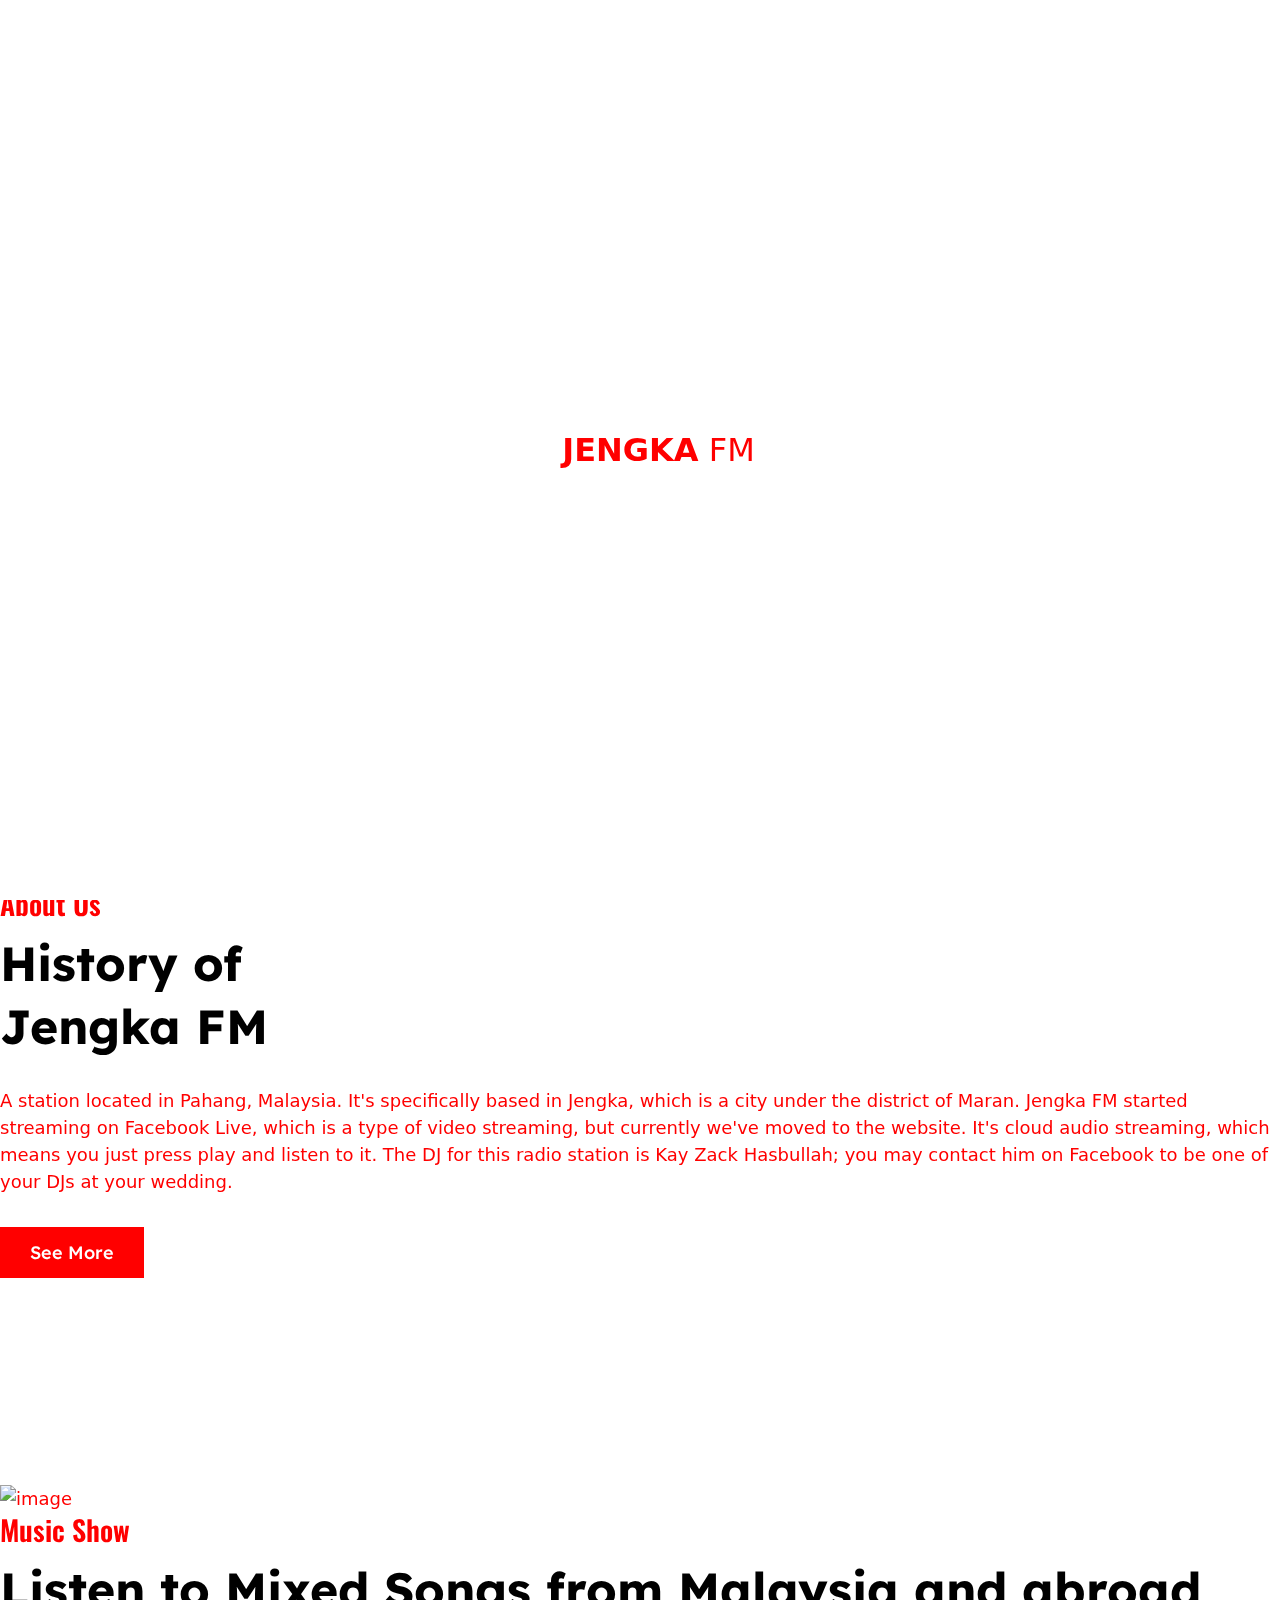
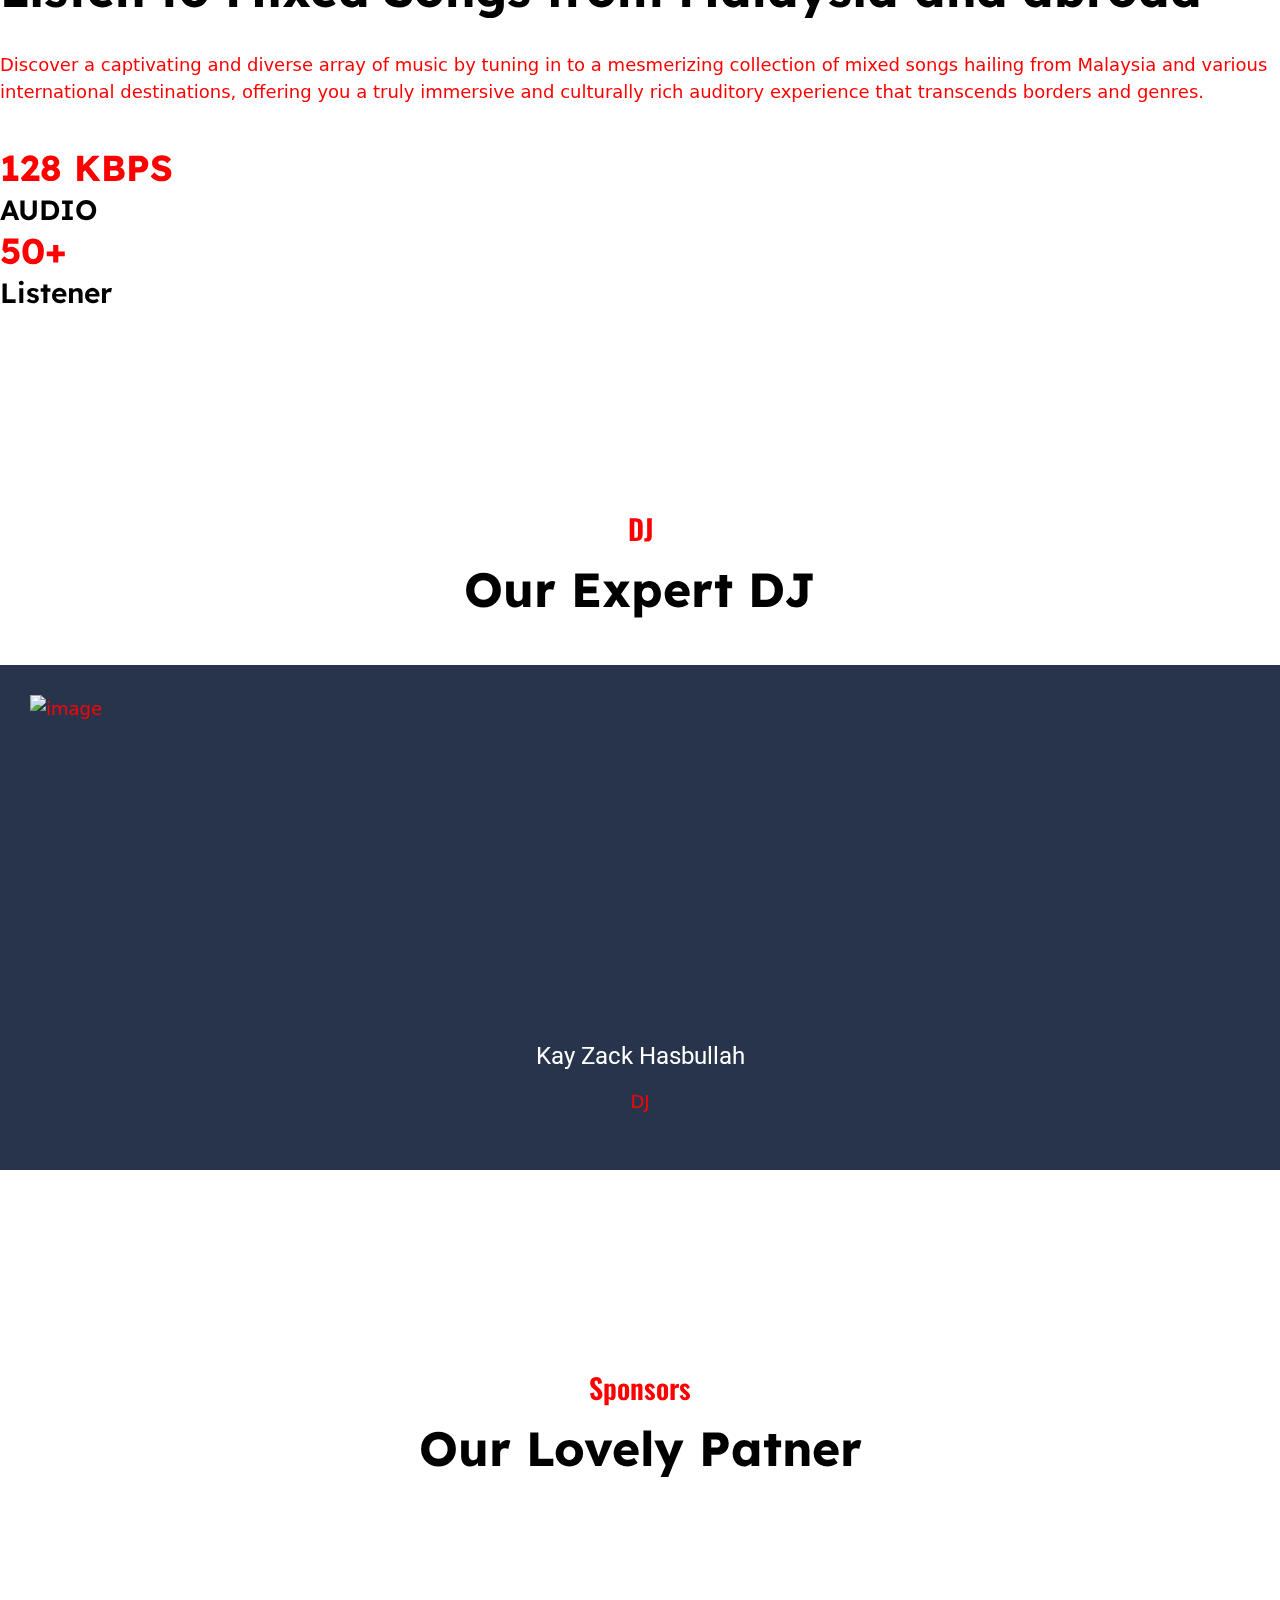
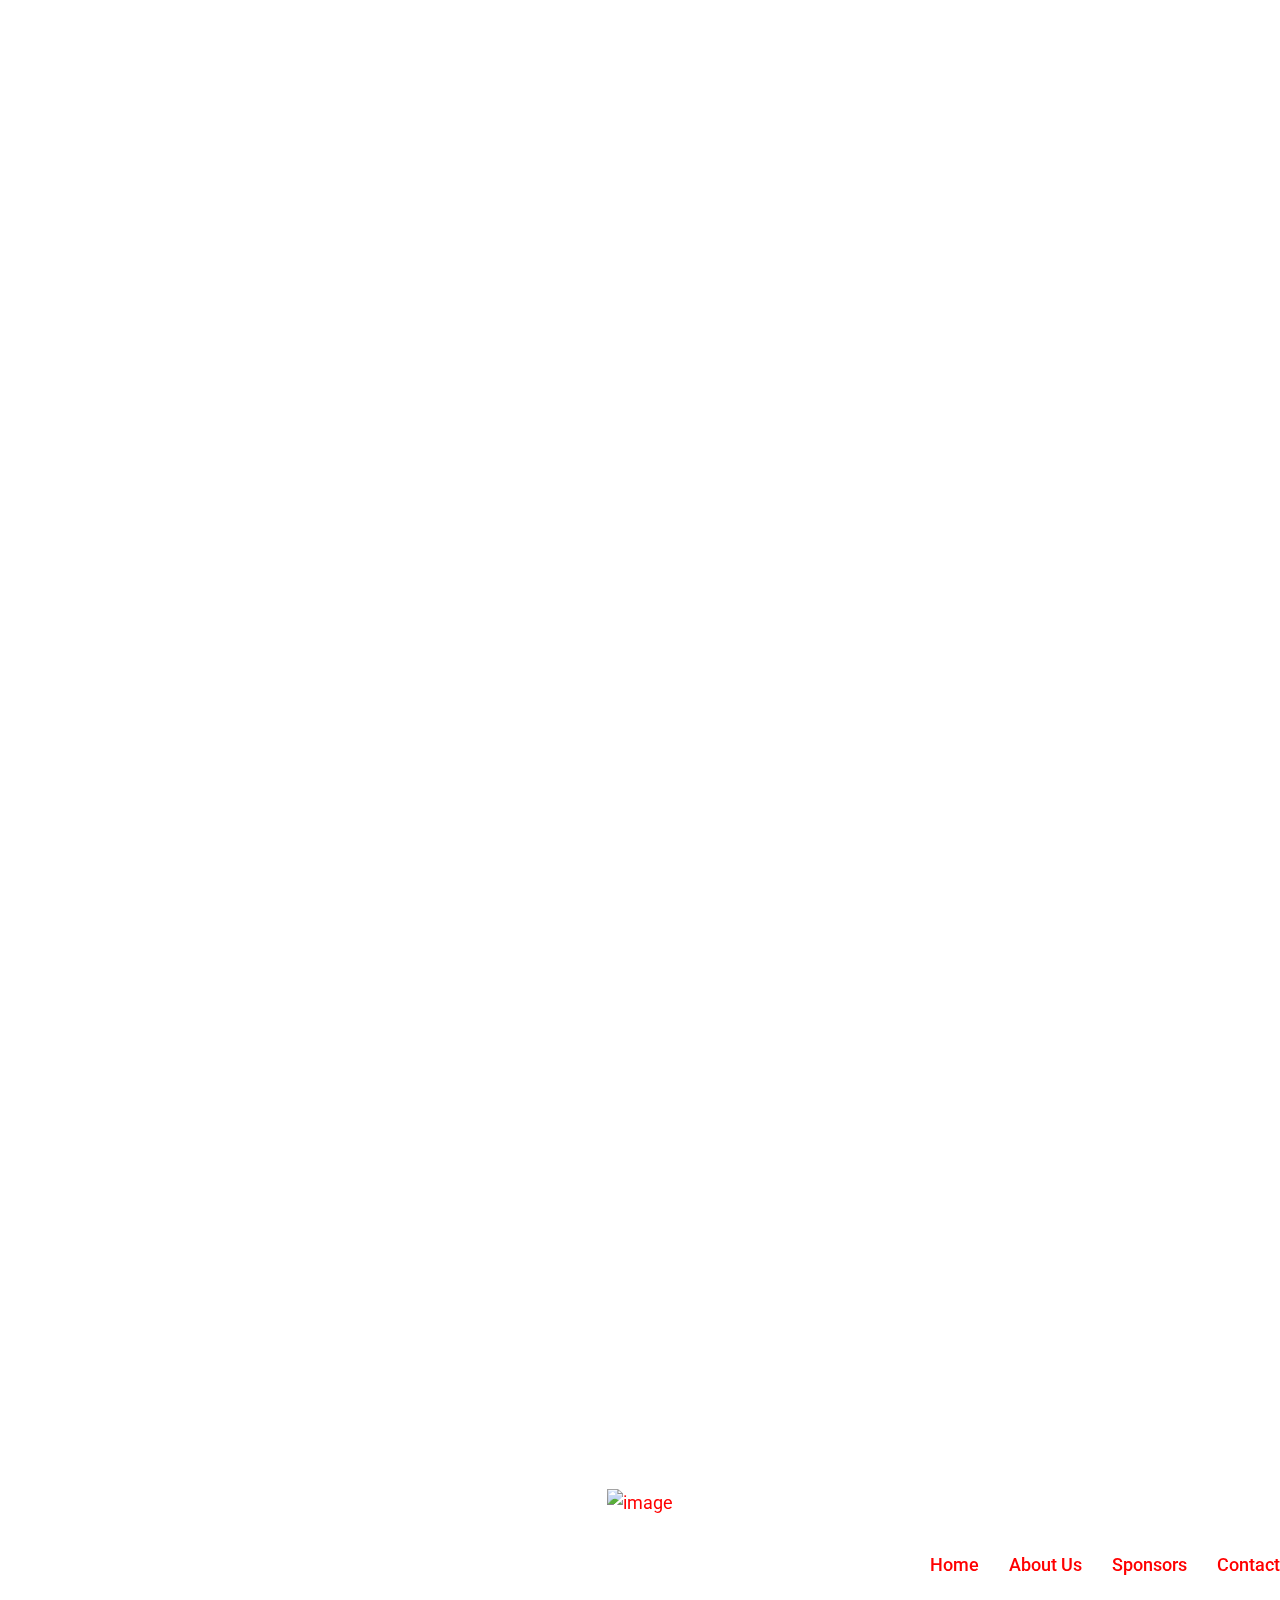
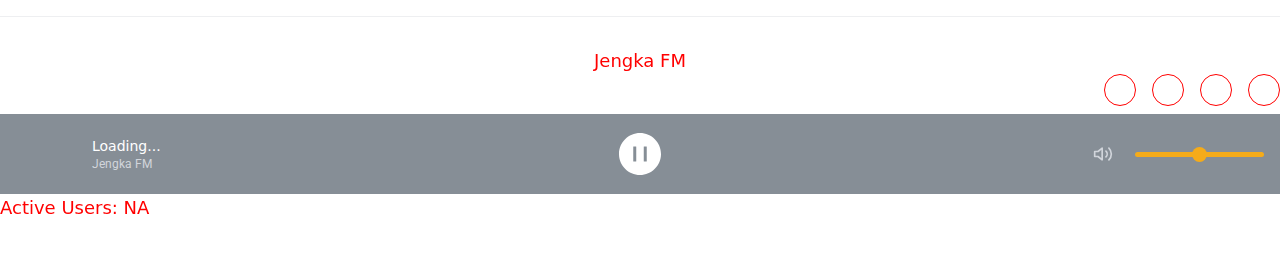
==== index.html @ 320d1508 "adeeb" ====
<!DOCTYPE html>
<html lang="en">
  <head>
    <meta charset="UTF-8" />
    <meta name="viewport" content="width=device-width, initial-scale=1.0" />
    <title>Jengka FM</title>
    <link
      rel="icon"
      type="image/png"
      href="assets/images/favicon.png"
      sizes="16x16"
    />
    <!-- bootstrap 5  -->
    <link rel="stylesheet" href="assets/css/lib/bootstrap.min.css" />
    <link rel="stylesheet" href="assets/css/remixicon.css" />
    <!-- fontawesome 5  -->
    <link rel="stylesheet" href="assets/css/all.min.css" />
    <!-- lightcase css -->
    <link rel="stylesheet" href="assets/css/lightcase.css" />
    <!-- slick slider css -->
    <link rel="stylesheet" href="assets/css/lib/slick.css" />
    <!-- main css -->
    <link rel="stylesheet" href="assets/css/style.css" />
    <link rel="stylesheet" href="assets/css/f9118d15e4750756.css" />
    <link rel="stylesheet" href="assets/css/9a951558d313d730.css" />
    <!-- font awesome -->
    <script src="https://kit.fontawesome.com/b67d1ef3a1.js" crossorigin="anonymous"></script>
    <!-- chat -->
    <!-- chat customer -->
    <script type="text/javascript">window.$crisp=[];window.CRISP_WEBSITE_ID="298aed54-3302-4b18-824b-0dc2288ac2ff";(function(){d=document;s=d.createElement("script");s.src="https://client.crisp.chat/l.js";s.async=1;d.getElementsByTagName("head")[0].appendChild(s);})();</script>
  </head>
  <body>
    <div class="preloader">
      <div class="preloader-container">
        <div class="preloader-icon">
          <i class="ri-headphone-line"></i>
          <i class="ri-radio-line"></i>
        </div>
        <p><span>JENGKA</span> FM</p>
      </div>
    </div>
    <div class="scroll-top">
      <a href="#"><i class="ri-arrow-up-line"></i></a>
    </div>
    <!-- navbar start -->
    <nav class="navbar main-navbar navbar-expand-xl">
      <div class="container">
        <a class="navbar-brand" href="index.html">
          <img src="assets/images/logo.png" alt="site logo" />
        </a>
        <button
          class="navbar-toggler"
          type="button"
          data-bs-toggle="collapse"
          data-bs-target="#navbarSupportedContent"
          aria-controls="navbarSupportedContent"
          aria-expanded="false"
          aria-label="Toggle navigation"
        >
          <span class="navbar-toggler-icon"></span>
        </button>
        <div class="collapse navbar-collapse" id="navbarSupportedContent">
          <ul class="navbar-nav site-menu m-auto mb-2 mb-lg-0">
            <li class="menu-item menu-item-has-children">
              <a href="index2.html">Home</a>
              <button class="menu-item-button" type="button">+</button>
            </li>
            <li class="menu-item">
              <a href="about.html">About Us</a>
            </li>
            <li class="menu-item menu-item-has-children">
              <a href="#0">Pages</a>
              <ul class="sub-menu">
                <li class="menu-item">
                  <a href="show-details.html">Show Details</a>
                </li>
                <li class="menu-item">
                  <a href="radio-jockey.html">Radio Jokey</a>
                </li>
                <li class="menu-item">
                  <a href="jockey-details.html">Radio Jokey Details</a>
                </li>
                <li class="menu-item">
                  <a href="faq.html">FAQ</a>
                </li>
                <li class="menu-item">
                  <a href="sponsor.html">Sponsor</a>
                </li>
              </ul>
              <button class="menu-item-button" type="button">+</button>
            </li>
            <li class="menu-item">
              <a href="contact.html">Contact</a>
            </li>
          </ul>

          <a href="sponsor.html" class="btn btn-main mt-xl-0 mt-3">Sponsor</a>
        </div>
      </div>
    </nav>
    <!-- navbar end -->

    <main class="site-body">
      <!-- banner section start -->
      <section
        class="banner-section style-two"
        style="background-image: url('assets/images/bg/banner-bg2.jpg')"
      >
        <div class="container">
          <div class="row align-items-center justify-content-end">
            <div class="col-lg-6 text-lg-end text-center">
              <h2 class="banner-title">Listen <span>Jengka FM</span></h2>
              <p class="banner-details">Your Melodies, Your Station.</p>
            </div>
          </div>
          <!-- row end -->
          <div class="row">
            <div class="col-lg-12">
              <div class="single-audio-player style-two">
                <div class="single-audio-thumb">
                  <img src="assets/images/shows/player/2.jpg" alt="image" />
                </div>
                <div class="single-audio-content">
                  <div class="single-audio-content-top">
                    <h4 class="title" id="streamTitle">Jengka FM Live</h4>
                    <script>
                      // Declare and initialize streamTitleElement after the HTML element is available
                      const streamTitleElement = document.getElementById('streamTitle');
                
                      // Create an EventSource to listen for SSE messages from the API
                      const eventSource = new EventSource('https://api.zeno.fm/mounts/metadata/subscribe/aazzdcbs2hduv');
                
                      // Define a callback function to handle SSE messages
                      eventSource.onmessage = function(event) {
                          try {
                              const eventData = JSON.parse(event.data);
                
                              if (event.type === 'message' && eventData.streamTitle) {
                                  const streamTitle = eventData.streamTitle;
                                  streamTitleElement.textContent = streamTitle;
                              }
                          } catch (error) {
                              console.error('Error parsing JSON:', error);
                          }
                      };
                      </script>
                    <p class="audio-time">
                      DJ KAY ZACK HASBULLAH
                      <span class="live-status">Live</span>
                    </p>
                  </div>
                  <div class="maudio">
                    <audio
                      src="https://stream.zeno.fm/aazzdcbs2hduv"
                      initaudio="false"
                    ></audio>
                    <div class="audio-control">
                      <a href="javascript:;" class="play"></a>
                      <div class="time-keep">
                        <span class="current-time">00:00</span> /
                        <span class="duration">01:42</span>
                      </div>
                      <a class="mute"></a>
                      <div class="volume-bar">
                        <div class="volume-pass"></div>
                      </div>
                    </div>
                  </div>
                </div>
              </div>
            </div>
          </div>
        </div>
      </section>
      <!-- banner section end -->

      <!-- about section start -->
      <section class="pt-120 pb-120 section-bg overflow-hidden">
        <div class="container">
          <div class="row gy-5 align-items-center justify-content-between">
            <div class="col-lg-6">
              <div class="about-thumb-wrapper-two">
                <img src="assets/images/about/left-img2.jpg" alt="image" />
                <img
                  src="assets/images/about/about-circle2.png"
                  alt="image"
                  class="about-thumb-circle"
                />
              </div>
            </div>
            <div class="col-xl-5 col-lg-6">
              <div class="about-content">
                <span class="top-title">About Us</span>
                <h2 class="section-title">History of <br> Jengka FM</h2>
                <p>
                  A station located in Pahang, Malaysia. It's specifically based in Jengka, which is a city under the district of Maran. Jengka FM started streaming on Facebook Live, which is a type of video streaming, but currently we've moved to the website. It's cloud audio streaming, which means you just press play and listen to it. The DJ for this radio station is Kay Zack Hasbullah; you may contact him on Facebook to be one of your DJs at your wedding.
                </p>
                <a href="about.html" class="btn btn-main">See More</a>
              </div>
            </div>
          </div>
        </div>
      </section>
      <!-- about section end -->

      <!-- podcast section start -->

      <!-- podcast section end -->

      <!-- music show section start -->

      <!-- music show section end -->

      <!-- upcoming section start -->

      <!-- upcoming section end -->

      <!-- previous show section start -->

      <!-- previous show section end -->

      <!-- music show section start -->
      <section class="pt-120 pb-120 section-bg">
        <div class="container">
          <div class="row gy-5 justify-content-between align-items-center">
            <div class="col-lg-5">
              <div class="music-single-thumb">
                <img src="assets/images/shows/music/4.jpg" alt="image" />
              </div>
            </div>
            <div class="col-lg-6">
              <div class="music-show-content">
                <span class="top-title">Music Show</span>
                <h2 class="section-title">
                  Listen to Mixed Songs from Malaysia and abroad
                </h2>
                <p>
                  Discover a captivating and diverse array of music by tuning in to a mesmerizing collection of mixed songs hailing from Malaysia and various international destinations, offering you a truly immersive and culturally rich auditory experience that transcends borders and genres.
                </p>
              </div>
              <div class="row gx-sm-5 counter-item-wrapper">
                <div class="col-auto">
                  <div class="counter-item style-two">
                    <h3 class="counter-amount">128 KBPS</h3>
                    <h4 class="countrer-title">AUDIO</h4>
                  </div>
                </div>
                <div class="col-auto">
                  <div class="counter-item style-two">
                    <h3 class="counter-amount" id="online-users-count">50+</h3>
                    <h4 class="countrer-title">Listener</h4>
                  </div>
                </div>
              </div>
            </div>
          </div>
        </div>
      </section>
      <!-- music show section end -->

      <!-- rj section start -->
      <section class="pt-120 pb-120">
        <div class="container">
          <div class="row justify-content-center">
            <div class="col-lg-6 text-center">
              <div class="section-top">
                <span class="top-title">DJ</span>
                <h2 class="section-title">Our Expert DJ</h2>
              </div>
            </div>
          </div>
          <!-- row end -->
          <div class="row gy-4">
            <div class="col-xl-3 col-sm-6">
              <div class="rj-item style-two">
                <div class="thumb">
                  <img src="assets/images/rj/1.jpg" alt="image" />
                </div>
                <div class="content">
                  <h4 class="rj-name">
                    <a href="jockey-details.html">Kay Zack Hasbullah</a>
                  </h4>
                  <p class="rj-designation">DJ</p>
                  <ul class="rj-social-links">
                    <li>
                      <a href="https://www.facebook.com/kay.hasbullah"><i class="fab fa-facebook-f"></i></a>
                    </li>
                    <li>
                      <a href="https://www.instagram.com/kay_zack_hasbullah/"><i class="fab fa-instagram"></i></a>
                    </li>
                    <li>
                      <a href="https://www.tiktok.com/@kayzack_hasbullah"><i class="fab fa-tiktok"></i></a>
                    </li>
                    <li>
                      <a href="https://my.linkedin.com/in/jengka-fm-344a7a240"><i class="fab fa-linkedin-in"></i></a>
                    </li>
                  </ul>
                </div>
              </div>
              <!-- rj-item end -->
            </div>
          </div>
          <!-- row end -->
      </section>
      <!-- rj section end -->

      <!-- sponsor section start -->
      <section class="pt-120 pb-120 section-bg">
        <div class="container-fluid">
          <div class="row justify-content-center">
            <div class="col-lg-4 text-center">
              <div class="section-top">
                <span class="top-title">Sponsors</span>
                <h2 class="section-title">Our Lovely Patner</h2>
              </div>
            </div>
          </div>
          <!-- row end -->
          <div class="sponsor-slider slick-initialized slick-slider">
            <!-- single-slide end -->
            <!-- single-slide end -->
            <!-- single-slide end -->
            <!-- single-slide end -->
            <!-- single-slide end -->
            <!-- single-slide end -->
            <!-- single-slide end -->
            <!-- single-slide end -->
            <div class="slick-list draggable">
              <div
                class="slick-track"
                style="
                  opacity: 1;
                  width: 4284px;
                  transform: translate3d(-1020px, 0px, 0px);
                "
              >
                <div
                  class="single-slide slick-slide slick-cloned"
                  style="width: 204px"
                  tabindex="-1"
                  data-slick-index="-5"
                  id=""
                  aria-hidden="true"
                >
                  <div class="sponsor-item">
                    <img src="assets/images/sponsors/4.png" alt="image" />
                  </div>
                </div>
                <div
                  class="single-slide slick-slide slick-cloned"
                  style="width: 204px"
                  tabindex="-1"
                  data-slick-index="-4"
                  id=""
                  aria-hidden="true"
                >
                  <div class="sponsor-item">
                    <img src="assets/images/sponsors/5.png" alt="image" />
                  </div>
                </div>
                <div
                  class="single-slide slick-slide slick-cloned"
                  style="width: 204px"
                  tabindex="-1"
                  data-slick-index="-3"
                  id=""
                  aria-hidden="true"
                >
                  <div class="sponsor-item">
                    <img src="assets/images/sponsors/6.png" alt="image" />
                  </div>
                </div>
                <div
                  class="single-slide slick-slide slick-cloned"
                  style="width: 204px"
                  tabindex="-1"
                  data-slick-index="-2"
                  id=""
                  aria-hidden="true"
                >
                  <div class="sponsor-item">
                    <img src="assets/images/sponsors/1.png" alt="image" />
                  </div>
                </div>
                <div
                  class="single-slide slick-slide slick-cloned"
                  style="width: 204px"
                  tabindex="-1"
                  data-slick-index="-1"
                  id=""
                  aria-hidden="true"
                >
                  <div class="sponsor-item">
                    <img src="assets/images/sponsors/2.png" alt="image" />
                  </div>
                </div>
                <div
                  class="single-slide slick-slide slick-current slick-active"
                  style="width: 204px"
                  tabindex="0"
                  data-slick-index="0"
                  aria-hidden="false"
                >
                  <div class="sponsor-item">
                    <img src="assets/images/sponsors/1.png" alt="image" />
                  </div>
                </div>
                <div
                  class="single-slide slick-slide slick-active"
                  style="width: 204px"
                  tabindex="0"
                  data-slick-index="1"
                  aria-hidden="false"
                >
                  <div class="sponsor-item">
                    <img src="assets/images/sponsors/2.png" alt="image" />
                  </div>
                </div>
                <div
                  class="single-slide slick-slide slick-active"
                  style="width: 204px"
                  tabindex="0"
                  data-slick-index="2"
                  aria-hidden="false"
                >
                  <div class="sponsor-item">
                    <img src="assets/images/sponsors/3.png" alt="image" />
                  </div>
                </div>
                <div
                  class="single-slide slick-slide slick-active"
                  style="width: 204px"
                  tabindex="0"
                  data-slick-index="3"
                  aria-hidden="false"
                >
                  <div class="sponsor-item">
                    <img src="assets/images/sponsors/4.png" alt="image" />
                  </div>
                </div>
                <div
                  class="single-slide slick-slide slick-active"
                  style="width: 204px"
                  tabindex="0"
                  data-slick-index="4"
                  aria-hidden="false"
                >
                  <div class="sponsor-item">
                    <img src="assets/images/sponsors/5.png" alt="image" />
                  </div>
                </div>
                <div
                  class="single-slide slick-slide"
                  style="width: 204px"
                  tabindex="-1"
                  data-slick-index="5"
                  aria-hidden="true"
                >
                  <div class="sponsor-item">
                    <img src="assets/images/sponsors/6.png" alt="image" />
                  </div>
                </div>
                <div
                  class="single-slide slick-slide"
                  style="width: 204px"
                  tabindex="-1"
                  data-slick-index="6"
                  aria-hidden="true"
                >
                  <div class="sponsor-item">
                    <img src="assets/images/sponsors/1.png" alt="image" />
                  </div>
                </div>
                <div
                  class="single-slide slick-slide"
                  style="width: 204px"
                  tabindex="-1"
                  data-slick-index="7"
                  aria-hidden="true"
                >
                  <div class="sponsor-item">
                    <img src="assets/images/sponsors/2.png" alt="image" />
                  </div>
                </div>
                <div
                  class="single-slide slick-slide slick-cloned"
                  style="width: 204px"
                  tabindex="-1"
                  data-slick-index="8"
                  id=""
                  aria-hidden="true"
                >
                  <div class="sponsor-item">
                    <img src="assets/images/sponsors/1.png" alt="image" />
                  </div>
                </div>
                <div
                  class="single-slide slick-slide slick-cloned"
                  style="width: 204px"
                  tabindex="-1"
                  data-slick-index="9"
                  id=""
                  aria-hidden="true"
                >
                  <div class="sponsor-item">
                    <img src="assets/images/sponsors/2.png" alt="image" />
                  </div>
                </div>
                <div
                  class="single-slide slick-slide slick-cloned"
                  style="width: 204px"
                  tabindex="-1"
                  data-slick-index="10"
                  id=""
                  aria-hidden="true"
                >
                  <div class="sponsor-item">
                    <img src="assets/images/sponsors/3.png" alt="image" />
                  </div>
                </div>
                <div
                  class="single-slide slick-slide slick-cloned"
                  style="width: 204px"
                  tabindex="-1"
                  data-slick-index="11"
                  id=""
                  aria-hidden="true"
                >
                  <div class="sponsor-item">
                    <img src="assets/images/sponsors/4.png" alt="image" />
                  </div>
                </div>
                <div
                  class="single-slide slick-slide slick-cloned"
                  style="width: 204px"
                  tabindex="-1"
                  data-slick-index="12"
                  id=""
                  aria-hidden="true"
                >
                  <div class="sponsor-item">
                    <img src="assets/images/sponsors/5.png" alt="image" />
                  </div>
                </div>
                <div
                  class="single-slide slick-slide slick-cloned"
                  style="width: 204px"
                  tabindex="-1"
                  data-slick-index="13"
                  id=""
                  aria-hidden="true"
                >
                  <div class="sponsor-item">
                    <img src="assets/images/sponsors/6.png" alt="image" />
                  </div>
                </div>
                <div
                  class="single-slide slick-slide slick-cloned"
                  style="width: 204px"
                  tabindex="-1"
                  data-slick-index="14"
                  id=""
                  aria-hidden="true"
                >
                  <div class="sponsor-item">
                    <img src="assets/images/sponsors/1.png" alt="image" />
                  </div>
                </div>
                <div
                  class="single-slide slick-slide slick-cloned"
                  style="width: 204px"
                  tabindex="-1"
                  data-slick-index="15"
                  id=""
                  aria-hidden="true"
                >
                  <div class="sponsor-item">
                    <img src="assets/images/sponsors/2.png" alt="image" />
                  </div>
                </div>
              </div>
            </div>
          </div>
          <!-- sponsor-slider end -->
        </div>
      </section>
      <!-- sponsor section end -->

      <!-- blog section start -->

      <!-- blog section end -->

      <!-- subscribe section start -->
      <!-- subscribe section end -->
    </main>
    <!-- site-body end -->

    <!-- footer section start -->
    <footer class="footer-section">
      <div class="container">
        <div class="row justify-content-center">
          <div class="col-lg-12 text-center">
            <a href="index.html" class="footer-logo">
              <img src="assets/images/logo.png" alt="image" />
            </a>
          </div>
          <div class="col-lg-12">
            <nav class="footer-nav">
              <ul class="footer-menu justify-content-center">
                <li><a href="index.html">Home</a></li>
                <li><a href="about.html">About Us</a></li>
                <li><a href="sponsor.html">Sponsors</a></li>
                <li><a href="contact.html">Contact</a></li>
              </ul>
            </nav>
          </div>
        </div>
        <hr />
        <div class="row gy-2 align-items-center">
          <div class="col-md-6 text-md-start text-center">
            <p>Jengka FM</p>
          </div>
          <div class="col-md-6">
            <ul class="social-links">
              <li>
                <a href="#0"><i class="fab fa-facebook-f"></i></a>
              </li>
              <li>
                <a href="#0"><i class="fab fa-instagram"></i></a>
              </li>
              <li>
                <a href="#0"><i class="fab fa-linkedin-in"></i></a>
              </li>
              <li>
                <a href="#0"><i class="fab fa-twitter"></i></a>
              </li>
            </ul>
          </div>
        </div>
      </div>
      <!-- Bottom Line-->
      <div class="sticky bottom-0 z-50">
        <div class="h-20 backdrop-grayscale bg-secondary bg-opacity-90 backdrop-filter backdrop-blur-md text-white w-full">
          <div class="lg:px-4 md:px-4 px-2 justify-between h-full flex-line space-x-2">
            <div class="flex-1 h-full flex-line overflow-hidden">
              <div class="flex-none sm:mr-4 mr-2" style="width: 60px; height: 60px;">
                <div class="flex rounded">
                  <span>
                    <!-- Replace with your image or placeholder -->
                    <img alt="" src="assets/images/favicon.png">
                  </span>
                </div>
              </div>
              <div class="overflow-hidden">
                <div class="block text-sm truncate">Loading...</div>
                <a class="block text-xs text-gray-300 truncate" href="https://zeno.fm/radio/jengka-fm/">Jengka FM</a>
              </div>
            </div>
            <div class="flex-line h-full md:space-x-2 space-x-1">
              <button class="w-12 h-12 hover:scale-110 transition duration-100 ease-in-out transform active:scale-100">
                <svg stroke="currentColor" fill="currentColor" stroke-width="0" viewBox="0 0 1024 1024" class="mx-auto text-5xl" height="1em" width="1em" xmlns="http://www.w3.org/2000/svg">
                  <path d="M512 64C264.6 64 64 264.6 64 512s200.6 448 448 448 448-200.6 448-448S759.4 64 512 64zm-80 600c0 4.4-3.6 8-8 8h-48c-4.4 0-8-3.6-8-8V360c0-4.4 3.6-8 8-8h48c4.4 0 8 3.6 8 8v304zm224 0c0 4.4-3.6 8-8 8h-48c-4.4 0-8-3.6-8-8V360c0-4.4 3.6-8 8-8h48c4.4 0 8 3.6 8 8v304z"></path>
                </svg>
              </button>
            </div>
            <div class="flex-1 md:block hidden">
              <div class="h-full flex-line justify-end lg:space-x-6 md:space-x-2 space-x-0">
                <div class="sm:flex hidden items-center space-x-2">
                  <button class="flex-none w-12 h-12 hover:text-white text-gray-300 hover:scale-110 transition duration-100 ease-in-out transform active:scale-100 active:bg-opacity-50 active:bg-secondary rounded-full" aria-label="Mute">
                    <svg stroke="currentColor" fill="none" stroke-width="2" viewBox="0 0 24 24" stroke-linecap="round" stroke-linejoin="round" class="mx-auto text-xl" height="1em" width="1em" xmlns="http://www.w3.org/2000/svg">
                      <polygon points="11 5 6 9 2 9 2 15 6 15 11 19 11 5"></polygon>
                      <path d="M19.07 4.93a10 10 0 0 1 0 14.14M15.54 8.46a5 5 0 0 1 0 7.07"></path>
                    </svg>
                  </button>
                  <input class="md:flex hidden cursor-pointer bg-primary" type="range" id="volume" name="volume" min="0" max="100" step="1" style="background-size: 100% 100%;">
                </div>
              </div>
            </div>
          </div>
        </div>
        <audio id="audioPlayer" src="https://stream.zeno.fm/aazzdcbs2hduv?acu-uid=775366257312&amp;an-uid=5483352296491537060&amp;mm-uid=064063ff-2b7d-4d00-ae4c-4033d7691be5&amp;dot-uid=08ca220450d688e80cdefb64&amp;amb-uid=4497271945678237223&amp;dbm-uid=CAESEPk8NlvdehwqkAkmyVYfTyo&amp;cto-uid=3b9da7af-dbcd-45c7-b59e-92f92a2ed16b-63ff340e-4d59&amp;bsw-uid=8feacfcf-f7ae-41d6-9243-60d18a2e33aa&amp;dyn-uid=6487162567589585126&amp;ttd-uid=2de74e88-0cf1-4d50-a807-d91dafe6e0ca&amp;triton-uid=cookie%3A56b3a81b-6342-4a41-8dc2-c5ed959743e3&amp;adt-uid=cuid_61539c30-cbd7-11ed-bfce-1297b61989fd"></audio>
      </div>    
      <span id="online-users-label">Active Users: <span id="online-users-count">NA</span></span>
      <script src="https://cdn.pubnub.com/sdk/javascript/pubnub.7.1.2.min.js"></script>
      <script>
          const randomString = () => Math.random().toString(36).slice(2)
          pubnub = new PubNub({ // Set your PubNub keys here 
              publishKey: 'pub-c-e7bbac1c-ec62-4514-b0a3-c9e0463c9756',
              subscribeKey: 'sub-c-8023e997-7486-493b-ab0c-461b310d7b82',
              uuid: randomString() // Set a random UUID
          });
          pubnub.subscribe({ // Subscribe to user presence
              channels: ["active"],
              withPresence: true
          });
          pubnub.addListener({ // Get new messages.
              presence: (presenceEvent) => { // Update the number of online members.
                  if (presenceEvent.occupancy == 0) {
                      document.getElementById("online-users-count").innerHTML = "1";
                  } else {
                      document.getElementById("online-users-count").innerHTML = presenceEvent.occupancy;
                  }
              }
          });
      </script>
    </footer>
    <!-- footer section end -->
    <!-- jQuery library -->
    <script src="assets/js/lib/jquery-3.6.0.min.js"></script>
    <!-- bootstrap 5 js -->
    <script src="assets/js/lib/bootstrap.bundle.min.js"></script>
    <!-- audio player js -->
    <script src="assets/js/lib/maudio.js"></script>
    <!-- slick  slider js -->
    <script src="assets/js/lib/slick.min.js"></script>
    <!-- wow js  -->
    <script src="assets/js/lib/wow.min.js"></script>
    <!-- contact js -->
    <script src="assets/js/contact.js"></script>
    <!-- main js -->
    <script src="assets/js/main.js"></script>
  </body>
</html>
---- assets/css/style.css ----
/* ************************ CSS table of content ************************
 *
 * 1)  reset css
 * 2)  global css
 * 3)  banner css
 * 4)  inner page banner css
 * 5)  podcast css
 * 6)  about css
 * 7)  rj css
 * 8)  sponsor css
 * 9)  testimonial css
 * 10) blog css
 * 11) subscribe css
 * 12) upcoming css
 * 13) previous show css
 * 14) music show css
 * 15) overview css 
 * 16) station css
 * 17) online radio css
 * 18) album css
 * 19) radio details css
 * 20) details css
 * 21) contact css
 * 22) blog details
 * 23) sidebar css
 * 24) footer section
 * 25) navbar css
 *
 * **************************************************************** */
/* reset css start */
@import url("https://fonts.googleapis.com/css2?family=Lexend:wght@500;600;700&family=Oswald:wght@600&family=Roboto:wght@400;500&display=swap");

html {
    scroll-behavior: smooth;
}

body {
    font-family: "Roboto", sans-serif;
    color: #ff0000;
    font-size: 1.125rem;
    padding: 0;
    margin: 0;
    font-weight: 400;
    line-height: 1.7;
    background-color: #ffffff;
    overflow-x: hidden;
    display: flex;
    flex-flow: column;
    min-height: 100vh;
}

footer {
    margin-top: auto;
}

img {
    max-width: 100%;
    height: auto;
    user-select: none;
}

select {
    cursor: pointer;
}

ul,
ol {
    padding: 0;
    margin: 0;
    list-style: none;
}

button {
    cursor: pointer;
}

*:focus {
    outline: none;
}

button {
    border: none;
}

button:focus {
    outline: none;
}

span {
    display: inline-block;
}

a:hover {
    color: #66FCF1;
}

hr {
    background-color: #d7dfe7;
    opacity: 0.65;
}

/* reset css end */
.text-primary {
    color: #7367f0 !important;
}

.text-secondary {
    color: #868e96 !important;
}

.text-success {
    color: #28c76f !important;
}

.text-danger {
    color: #ea5455 !important;
}

.text-warning {
    color: #ff9f43 !important;
}

.text-info {
    color: #1e9ff2 !important;
}

.text-light {
    color: #bcc7da !important;
}

.text-dark {
    color: #082032 !important;
}

.text-muted {
    color: #707070 !important;
}

.text-main {
    color: #66FCF1 !important;
}

/* background color css start */
.bg-primary {
    background-color: #7367f0 !important;
}

.bg-secondary {
    background-color: #868e96 !important;
}

.bg-success {
    background-color: #28c76f !important;
}

.bg-danger {
    background-color: #ea5455 !important;
}

.bg-warning {
    background-color: #ff9f43 !important;
}

.bg-info {
    background-color: #1e9ff2 !important;
}

.bg-light {
    background-color: #bcc7da !important;
}

.bg-dark {
    background-color: #082032 !important;
}

.bg-muted {
    background-color: #707070 !important;
}

.bg-main, .multi-radio-station-slider .slick-arrow, .previous-show-slider .slick-arrow, .testimonial-slider .slick-arrow,
.testimonial-slider-two .slick-arrow,
.testimonial-slider-three .slick-arrow, .rj-sldier .slick-arrow, .rj-item .rj-social-links li a:hover, .popular-show-slider .slick-arrow, .podcast-slider-two .slick-arrow, .podcast-slider .slick-arrow, .social-links li a:hover {
    background-color: #ff0000 !important;
}

/* background color css end */
.z-index2 {
    z-index: 2;
}

.line-height-1 {
    line-height: 1 !important;
}

.bg-cover {
    background-size: cover;
    background-repeat: no-repeat;
}

.main-wrapper {
    flex-grow: 1;
    flex-shrink: 1;
    flex-basis: auto;
}

.section-top {
    margin-bottom: 2.8125rem;
}

@media (max-width: 575px) {
    .section-top {
        margin-bottom: 1.875rem;
    }
}

.multi-section-bg {
    background-color: #050d1f;
}

.section-top-line {
    width: 42px;
    height: 2px;
    margin-top: 1.875rem;
    display: inline-block;
}

.top-title {
    font-family: "Oswald", sans-serif;
    font-size: 2rem;
    line-height: 1.3;
    font-weight: 600;
    margin-bottom: 0.9375rem;
}

@media (max-width: 1399px) {
    .top-title {
        font-size: 1.75rem;
        margin-bottom: 0.625rem;
    }
}

@media (max-width: 991px) {
    .top-title {
        font-size: 1.5rem;
    }
}

@media (max-width: 575px) {
    .top-title {
        font-size: 1.25rem;
    }
}

.section-title {
    font-size: 3.5625rem;
    font-weight: 700;
}

@media (max-width: 1399px) {
    .section-title {
        font-size: 3rem;
    }
}

@media (max-width: 991px) {
    .section-title {
        font-size: 2.25rem;
    }
}

@media (max-width: 575px) {
    .section-title {
        font-size: 1.75rem;
    }
}

.section-bg, .footer-section {
    background-color: #ffffff;
}

.dark-overlay {
    background-size: cover;
    background-repeat: no-repeat;
}

.dark-overlay::before {
    content: "";
    top: 0;
    left: 0;
    background: rgba(7, 17, 38, 0.65);
}

.multi-home-overlay {
    background-size: cover;
    background-repeat: no-repeat;
}

.multi-home-overlay::before {
    content: "";
    top: 0;
    left: 0;
    background: rgba(11, 24, 52, 0.72);
}

.multi-home-overlay-two {
    background-size: cover;
    background-repeat: no-repeat;
}

.multi-home-overlay-two::before {
    content: "";
    top: 0;
    left: 0;
    background: rgba(11, 24, 52, 0.45);
}

.multi-home-grad-overlay {
    background-size: cover;
    background-repeat: no-repeat;
}

.multi-home-grad-overlay::before {
    content: "";
    top: 0;
    left: 0;
    background: linear-gradient(89.92deg, rgba(11, 24, 52, 0.91) 38.76%, rgba(11, 24, 52, 0) 80.34%);
}

.rounded-10 {
    border-radius: 10px;
    -webkit-border-radius: 10px;
    -moz-border-radius: 10px;
    -ms-border-radius: 10px;
    -o-border-radius: 10px;
}

.rounded-20 {
    border-radius: 20px;
    -webkit-border-radius: 20px;
    -moz-border-radius: 20px;
    -ms-border-radius: 20px;
    -o-border-radius: 20px;
}

.rounded-30 {
    border-radius: 30px;
    -webkit-border-radius: 30px;
    -moz-border-radius: 30px;
    -ms-border-radius: 30px;
    -o-border-radius: 30px;
}

.bottom-left-el {
    bottom: 0;
    left: 0;
}

@media (max-width: 575px) {
    .bottom-left-el {
        opacity: 0.3;
    }
}

.link-item .full-link {
    top: 0;
    left: 0;
    z-index: 9;
}

.theme-change {
    position: fixed;
    top: 50%;
    right: -210px;
    z-index: 9;
    width: 250px;
    -webkit-transform: translateY(-50%);
    -ms-transform: translateY(-50%);
    transform: translateY(-50%);
}

.theme-change.active {
    right: 0;
}

.theme-change .theme-change-button {
    width: 40px;
    height: 40px;
    font-size: 1.375rem;
}

.theme-change .theme-change-box {
    width: calc(100% - 40px);
    padding: 0.9375rem;
}

.theme-change .theme-change-box h6 {
    font-size: 0.875rem;
}

.scroll-top {
    position: fixed;
    bottom: -30px;
    right: 30px;
    width: 40px;
    height: 40px;
    font-size: 1.375rem;
    opacity: 0;
    visibility: hidden;
    z-index: 9;
}

.scroll-top.scroll-top-active {
    bottom: 30px;
    opacity: 1;
    visibility: visible;
}

.scroll-top a {
    color: #050d1f;
}

.preloader {
    position: fixed;
    background-color: #ffffff;
    height: 100vh;
    z-index: 9999;
    display: flex;
    justify-content: center;
    align-items: center;
}

.preloader .preloader-container {
    display: flex;
    align-items: center;
}

.preloader .preloader-container .preloader-icon {
    margin-right: 0.3125rem;
    width: 32px;
    height: 32px;
    overflow: hidden;
}

.preloader .preloader-container .preloader-icon i {
    font-size: 2rem;
    left: 50%;
    transform: translate(-50%, -50%);
}

.preloader .preloader-container .preloader-icon i:first-child {
    animation: preloaderOne 3000ms infinite;
}

.preloader .preloader-container .preloader-icon i:last-child {
    animation: preloaderTwo 3000ms infinite;
}

.preloader .preloader-container p {
    font-size: 2rem;
    font-weight: 400;
}

.preloader .preloader-container p span {
    font-weight: 600;
}

@keyframes preloaderOne {
    0% {
        top: 0%;
    }

    15% {
        top: 50%;
    }

    100% {
        top: 150%;
    }
}

@keyframes preloaderTwo {
    0% {
        top: -150%;
    }

    95% {
        top: 50%;
    }

    100% {
        top: 150%;
    }
}

.mt-30 {
    margin-top: 1.875rem !important;
}

.mt-40 {
    margin-top: 2.5rem !important;
}

.mt-50 {
    margin-top: 3.125rem !important;
}

@media (max-width: 1399px) {
    .mt-50 {
        margin-top: 2.5rem !important;
    }
}

@media (max-width: 991px) {
    .mt-50 {
        margin-top: 1.875rem !important;
    }
}

@media (max-width: 575px) {
    .mt-50 {
        margin-top: 1.5625rem !important;
    }
}

.mt-60 {
    margin-top: 3.75rem !important;
}

.mb-30 {
    margin-bottom: 1.875rem !important;
}

.mb-40 {
    margin-bottom: 2.5rem !important;
}

.p-17 {
    padding: 17px !important;
}

.pt-120 {
    padding-top: 7.5rem;
}

@media (max-width: 1399px) {
    .pt-120 {
        padding-top: 6.25rem;
    }
}

@media (max-width: 991px) {
    .pt-120 {
        padding-top: 4.375rem;
    }
}

@media (max-width: 575px) {
    .pt-120 {
        padding-top: 3.4375rem;
    }
}

.pb-120 {
    padding-bottom: 7.5rem;
}

@media (max-width: 1399px) {
    .pb-120 {
        padding-bottom: 6.25rem;
    }
}

@media (max-width: 991px) {
    .pb-120 {
        padding-bottom: 4.375rem;
    }
}

@media (max-width: 575px) {
    .pb-120 {
        padding-bottom: 3.4375rem;
    }
}

.position-relative, .arrow-btn, blockquote, .contact-item-list li, .radio-details-player .thumb-area, .albam-item-thumb, .single-audio-player.online-radio-item .online-radio-item-status .live-radio-status, .overview-section, .music-single-thumb, .live-status.live, .show-item.style-two .audio-control .play, .show-item.style-two, .show-item, .previous-show-section, .upcoming-section, .subscribe-section.style-two, .blog-meta .single-meta, .testimonial-item.style-five, .testimonial-item.style-four, .testimonial-item.style-two, .testimonial-item, .testimonial-section.has-overlay, .rj-live-show, .rj-item.style-three .thumb, .rj-item, .multi-about-section, .about-thumb-wrapper-two, .about-thumb-wrapper, .podcard-show-item .podcard-show-link, .podcast-item.style-two, .podcast-item-thumb, .inner-page-banner, .banner-section.multi-home-banner-two, .banner-section.style-two, .banner-section, .subscribe-box, .navbar-toggler-icon, .site-menu .menu-item, .single-audio-player.style-sm div.maudio .audio-control, .single-audio-player.style-sm .single-audio-thumb, .show-tabs .nav-item, .btn-main, body, .dark-overlay, .multi-home-overlay, .multi-home-overlay-two, .multi-home-grad-overlay, .link-item, .preloader .preloader-container .preloader-icon, .preloader .preloader-container p span {
    position: relative;
}

.position-absolute, .dot-shape, .bottom-box-shape, .arrow-btn::after, .arrow-btn::before, .wave-shape, blockquote::after, .contact-map.style-two, .contact-item-list li::before, .radio-details-player .thumb-area .radio-status::before, .radio-details-player .thumb-area .radio-status, .multi-top-dots, .albam-item-thumb .albam-item-ring-img, .multi-radio-dots, .single-audio-player.online-radio-item .online-radio-item-status .live-radio-status::before, .multi-radio-station-slider .slick-arrow, .overview-section .overview-overlay-img, .music-single-thumb .single-audio-player, .music-single-thumb .music-single-thumb-content, .music-single-thumb .music-single-thumb-bookmark, .live-status.live::before, .top-corner-el, .best-music-dots, .top-dots, .previous-show-slider .slick-arrow, .show-item.style-two .audio-control .play::before, .show-item.style-two .audio-control, .show-item-content, .show-item::before, .previous-show-section::before, .upcoming-section .upcoming-section-thumb, .subscribe-section.style-two .side-img, .multi-blog-dots, .blog-meta .single-meta::after, .testimonial-slider .slick-arrow,
.testimonial-slider-two .slick-arrow,
.testimonial-slider-three .slick-arrow, .testimonial-item.style-five .quote-top, .testimonial-item.style-four .quote-right, .testimonial-item.style-two::before, .testimonial-item .testimonial-quote, .testimonial-section.has-overlay::before, .multi-testimonial-right-el, .multi-testimonial-left-el, .testimoninal-dots, .bottom-plus, .rj-live-show .single-audio-content, .rj-live-show .live-status, .rj-sldier .slick-arrow, .rj-item.style-three .thumb .rj-social-links, .rj-item.style-three .thumb::before, .rj-item .content, .bottom-line, .left-plus, .multi-about-section .multi-home-about-side-bg, .about-thumb-wrapper-two .about-thumb-circle, .about-thumb-wrapper .about-thumb-circle, .popular-show-slider .slick-arrow, .multi-popular-left-el, .podcard-show-item .podcard-show-link::before, .podcard-show-item .podcard-show-link::after, .podcast-slider-two .slick-arrow, .podcast-slider .slick-arrow, .left-el,
.right-el, .podcast-item.style-two .podcast-item-content, .podcast-item-thumb .thumb-content, .podcast-item-thumb::before, .inner-page-banner::before, .banner-section.multi-home-banner-two::before, .banner-section.multi-home-banner .multi-home-banner-right-el, .banner-section.multi-home-banner .multi-home-banner-left-el, .banner-section.multi-home-banner .multi-home-banner-right-img, .banner-section .play-btn, .banner-section .banner-right-img, .banner-section.style-two::before, .navbar-toggler-icon::before, .navbar-toggler-icon::after, .site-menu .menu-item-has-children .menu-item-button, .site-menu .menu-item .sub-menu, .main-navbar::before, .single-audio-player.style-sm div.maudio .audio-control .time-keep, .single-audio-player.style-sm .single-audio-thumb .single-audio-serial, .show-tabs .nav-item::after, .btn-main::before, .btn-main::after, .dark-overlay::before, .multi-home-overlay::before, .multi-home-overlay-two::before, .multi-home-grad-overlay::before, .bottom-left-el, .link-item .full-link, .preloader .preloader-container .preloader-icon i, .preloader .preloader-container p span::after {
    position: absolute;
}

.z-index-p, .overview-section, .previous-show-section, .testimonial-item.style-two, .testimonial-item, .testimonial-section.has-overlay, .multi-about-section, .about-thumb-wrapper, .inner-page-banner, .banner-section.multi-home-banner-two, .banner-section.style-two, .banner-section, .btn-main, .dark-overlay, .multi-home-overlay, .multi-home-overlay-two, .multi-home-grad-overlay {
    z-index: 1;
}

.z-index-c, .dot-shape, .bottom-box-shape, .wave-shape, .multi-top-dots, .multi-radio-dots, .overview-section .overview-overlay-img, .best-music-dots, .top-dots, .previous-show-section::before, .multi-blog-dots, .testimonial-item.style-two::before, .testimonial-item .testimonial-quote, .testimonial-section.has-overlay::before, .multi-testimonial-right-el, .multi-testimonial-left-el, .bottom-plus, .bottom-line, .left-plus, .multi-about-section .multi-home-about-side-bg, .about-thumb-wrapper .about-thumb-circle, .multi-popular-left-el, .inner-page-banner::before, .banner-section.multi-home-banner-two::before, .banner-section.multi-home-banner .multi-home-banner-right-el, .banner-section.multi-home-banner .multi-home-banner-left-el, .banner-section.multi-home-banner .multi-home-banner-right-img, .banner-section .banner-right-img, .banner-section.style-two::before, .main-navbar::before, .btn-main::before, .btn-main::after, .dark-overlay::before, .multi-home-overlay::before, .multi-home-overlay-two::before, .multi-home-grad-overlay::before, .bottom-left-el {
    z-index: -1;
}

.transition, .arrow-btn::before, .arrow-btn, .icon-card .icon, .single-audio-player.online-radio-item .online-radio-item-station .icon, .station-item-two .thumb img, .station-item .station-item-icon, .station-item, .show-item.style-two .thumb img, .show-item > img, .blog-item .blog-thumb img, .rj-show-item .rj-show-thumb img, .rj-item.style-three .thumb .rj-social-links, .rj-item.style-three .thumb::before, .rj-item .rj-social-links li a, .rj-item .content, .rj-item .thumb img, .podcast-item-thumb img, .social-links-white li a, .social-links li a, .footer-nav .footer-menu li a, .navbar-toggler-icon::before, .navbar-toggler-icon::after, .site-menu .menu-item .sub-menu li, .site-menu .menu-item .sub-menu, .site-menu .menu-item a, .main-navbar, .btn-main::before, .btn-main::after, body, .theme-change, .scroll-top {
    -webkit-transition: all 0.3s;
    -o-transition: all 0.3s;
    transition: all 0.3s;
}

.site-color, blockquote::after, .radio-details-player .content-area .single-audio-player .single-audio-content .audio-control .play, .single-audio-player.online-radio-item:hover .online-radio-item-station .icon, .station-item:hover .station-item-icon, .popular-show-prev,
.popular-show-next, .podcard-show-item .podcard-show-link::after, .podcard-show-item .icon, .search-form .search-form-btn, .single-audio-player.style-sm div.maudio .audio-control .progress-pass, .btn-main::before, .btn-main::after, .btn-main, .section-top-line, .theme-change .theme-change-button, .scroll-top {
    background-color: #ff0000;
}

.site-color-two, .single-audio-player div.maudio .audio-control .progress-pass, .single-audio-player .single-audio-content .audio-time .live-status, .theme-change .theme-change-box {
    background-color: #ffffff;
}

.bg-white, .icon-card:hover .icon, .blog-meta .single-meta::after, .single-audio-player div.maudio .audio-control .progress-bar {
    background-color: #fff;
}

.text-base, .contact-item .top .icon i, .radio-details-player .thumb-area .radio-status, .albam-item .albam-item-link, .single-audio-player.online-radio-item .online-radio-item-status .live-radio-status, .single-audio-player.online-radio-item .online-radio-item-station .content p, .station-item-two:hover .station-name h5, .station-item a, .overview-item-two h4, .overview-item .overview-amount, .counter-item .counter-amount, .show-item.style-two .show-item-content .show-item-top .show-item-duration, .upcoming-show .upcoming-content .upcoming-title, .blog-item .blog-btn, .rj-show-item:hover .title, .rj-details-contact-list li i, .rj-details-box .rj-social-links li a:hover, .rj-item.style-two .content .rj-social-links li a:hover, .rj-item .rj-social-links li a, .podcard-show-item .podcard-show-link, .podcast-item:hover .show-name, .page-breadcrumb li a:hover, .banner-sm-show .sm-show-content .sm-show-title, .author-widget .social-link li a:hover, .social-links-white li a:hover, .tag-list li a, .cat-list li a:hover, .cat-list li a i, .social-links li a, .footer-nav .footer-menu li a:hover, .site-menu .menu-item a:hover, .single-audio-player.style-sm .single-audio-content .single-audio-content-top .live-status, .single-audio-player:hover .title, .show-tabs-two .nav-item .nav-link.active, .show-tabs .nav-item .nav-link.active, .top-title, .preloader .preloader-container .preloader-icon i, .preloader .preloader-container p span {
    color: #ff0000;
}

.text-base-two {
    color: #FF26C2;
}

.text-white, .blog-meta .single-meta, .podcast-item.style-two .podcast-item-content .artist-content .artist-name, .podcast-item-thumb .thumb-content p, .page-breadcrumb li a, .page-breadcrumb li, .banner-sm-show .sm-show-content p, .banner-section .play-btn, .banner-section .single-audio-player .single-audio-content-top .audio-time, .social-links-white li a, .social-links-two li a, .footer-info-list li p a, .footer-info-list li p, .footer-nav .footer-menu li a, .site-menu .menu-item-has-children .menu-item-button, .site-menu .menu-item a, .single-audio-player div.maudio .audio-control a.fast-reverse::after,
.single-audio-player div.maudio .audio-control a.fast-forward::after, .single-audio-player div.maudio .audio-control a.play::after, .single-audio-player.style-sm .single-audio-content .single-audio-content-top .bookmark-icon, .single-audio-player .single-audio-content .audio-time .live-status, .show-tabs-two .nav-item .nav-link, .show-tabs .nav-item .nav-link, .btn-main {
    color: #ff0000;
}

.text-h, .accordion-item .accordion-header .accordion-button:not(.collapsed), .accordion-item .accordion-header .accordion-button, .form-select, .form-control:focus, .form-control {
    color: #FFFFFF;
}

.text-p {
    color: #D9D9D9;
}

.obj-fit, .home-red .banner-section .single-audio-player .single-audio-thumb img, .guest-item .guest-thumb img, .station-item-two .thumb img, .music-single-thumb img, .music-thumb-one img,
.music-thumb-two img,
.music-thumb-three img, .show-item.style-two .thumb img, .show-item-content .artist-thumb img, .show-item > img, .show-rj-thumb img, .upcoming-show .upcoming-thumb img, .upcoming-section .upcoming-section-thumb img, .subscribe-section.style-two .side-img img, .blog-item .blog-thumb img, .testimonial-item .testimonial-client .client-thumb img, .become-sponsor-img img, .rj-show-item .rj-show-thumb img, .rj-details-thumb img, .rj-item.style-three .thumb img, .rj-item .thumb img, .about-thumb img, .podcast-item-content .artist-thumb img, .podcast-item-thumb img, .author-widget-thumb img, .side-post-thumb img, .single-player-wrapper .single-audio-player .single-audio-thumb img {
    object-fit: cover;
    -o-object-fit: cover;
    object-position: center;
    -o-object-position: center;
}

.d-flex, .icon-card .icon, .comment-area .single-comment .single-comment-inner, .blog-details-footer, .contact-item .top .icon, .contact-item .top, .radio-details-player, .single-audio-player.online-radio-item .online-radio-item-station .icon, .single-audio-player.online-radio-item .online-radio-item-station, .single-audio-player.online-radio-item .online-radio-item-top, .multi-radio-station-slider .slick-arrow, .station-item-two .station-top .icon, .station-item-two .station-top, .station-item-two, .previous-show-slider .slick-arrow, .show-item.style-two .show-item-content .show-item-top, .show-item-content, .show-rj, .upcoming-show, .subscribe-form, .blog-meta, .testimonial-slider .slick-arrow,
.testimonial-slider-two .slick-arrow,
.testimonial-slider-three .slick-arrow, .testimonial-item.style-four, .testimonial-item .testimonial-client, .sponsor-item, .rj-details-contact-list li, .rj-details-contact .right, .rj-details-contact, .rj-details-box .rj-social-links, .rj-sldier .slick-arrow, .rj-item .rj-social-links li a, .rj-item .rj-social-links, .popular-show-slider .slick-arrow, .podcard-show-item .icon, .podcast-slider-two .slick-arrow, .podcast-slider .slick-arrow, .podcast-item-content, .page-breadcrumb, .banner-sm-show, .banner-section .single-audio-player .single-audio-content-top, .ad-widget, .author-widget .social-link, .author-widget, .social-links-white, .tag-list, .side-post-date, .side-post, .cat-list li a, .search-form, .social-links-two, .footer-info-list li, .subscribe-form-two, .social-links li a, .social-links, .footer-nav .footer-menu, .single-audio-player div.maudio .audio-control a.play, .single-audio-player div.maudio .audio-control, .single-audio-player.style-sm .single-audio-content .single-audio-content-top, .single-audio-player, .theme-change, .scroll-top a {
    display: -ms-flexbox;
    display: flex;
    -ms-flex-wrap: wrap;
    flex-wrap: wrap;
}

.justify-center, .multi-radio-station-slider .slick-arrow, .previous-show-slider .slick-arrow, .testimonial-slider .slick-arrow,
.testimonial-slider-two .slick-arrow,
.testimonial-slider-three .slick-arrow, .testimonial-item.style-three .testimonial-client, .sponsor-item, .rj-sldier .slick-arrow, .rj-item .rj-social-links li a, .rj-item .rj-social-links, .popular-show-slider .slick-arrow, .podcast-slider-two .slick-arrow, .podcast-slider .slick-arrow, .page-breadcrumb, .banner-section .play-btn, .social-links li a, .social-links, .site-menu .menu-item-has-children .menu-item-button, .single-audio-player div.maudio .audio-control a.play, .scroll-top a {
    justify-content: center;
}

.align-center, .home-red .banner-section .single-audio-player, .contact-item .top, .single-audio-player.online-radio-item .online-radio-item-station, .multi-radio-station-slider .slick-arrow, .station-item-two .station-top, .previous-show-slider .slick-arrow, .show-item-content, .testimonial-slider .slick-arrow,
.testimonial-slider-two .slick-arrow,
.testimonial-slider-three .slick-arrow, .testimonial-item.style-four, .testimonial-item .testimonial-client, .sponsor-item, .rj-details-contact-list li, .rj-sldier .slick-arrow, .rj-item .rj-social-links li a, .rj-item .rj-social-links, .popular-show-slider .slick-arrow, .podcast-slider-two .slick-arrow, .podcast-slider .slick-arrow, .podcast-item-content, .page-breadcrumb, .banner-sm-show, .banner-section .play-btn, .banner-section .single-audio-player .single-audio-content-top, .author-widget .social-link, .social-links-white, .tag-list, .side-post-date, .cat-list li a, .social-links-two, .social-links li a, .social-links, .footer-nav .footer-menu, .site-menu .menu-item-has-children .menu-item-button, .single-audio-player div.maudio .audio-control a.play, .single-audio-player div.maudio .audio-control, .single-audio-player.style-sm .single-audio-content .single-audio-content-top, .theme-change, .scroll-top a {
    align-items: center;
}

.items-center, .icon-card .icon, .contact-item .top .icon, .single-audio-player.online-radio-item .online-radio-item-station .icon, .station-item-two .station-top .icon, .rj-details-contact .right, .podcard-show-item .icon {
    justify-content: center;
    align-items: center;
}

.d-block, .show-tabs .nav-item .nav-link {
    display: block;
}

.d-inline-block, .sponsor-item img {
    display: inline-block;
}

.d-inline-flex, .show-item.style-two .audio-control .play, .banner-section .play-btn {
    display: inline-flex;
}

.overflow-hidden, .home-red .single-audio-player.style-sm .single-audio-thumb, .home-red .podcast-item .artist-thumb, .home-red .podcast-item .podcast-item-thumb, .home-red .banner-section .single-audio-player .single-audio-thumb, .comment-area .single-comment .single-comment-inner .single-comment-thumb, .station-item-two .thumb, .music-thumb-three, .music-thumb-two, .music-thumb-one, .show-item.style-two .thumb, .show-item-content .artist-thumb, .show-item, .show-rj-thumb, .subscribe-section.style-two, .blog-item.style-three .blog-thumb, .blog-item .blog-thumb, .testimonial-item.style-five .testimonial-item-thumb, .testimonial-item.style-four .testimonial-item-thumb, .testimonial-item .testimonial-client .client-thumb, .become-sponsor-img, .rj-show-item .rj-show-thumb, .rj-details-thumb, .rj-item.style-three .thumb, .rj-item .thumb, .rj-item, .about-thumb, .podcast-item-content .artist-thumb, .podcast-item-thumb, .banner-sm-show .sm-show-thumb, .side-post.style-two .side-post-thumb, .side-post-thumb, .single-audio-player.style-sm .single-audio-thumb, .btn-rounded, .btn-main {
    overflow: hidden;
}

.w-100, .home-red .banner-section .single-audio-player .single-audio-thumb img, .contact-map iframe, .guest-item .guest-thumb img, .station-item-two .thumb img, .overview-section .overview-overlay-img, .music-single-thumb .music-single-thumb-content, .music-single-thumb img, .music-thumb-one img,
.music-thumb-two img,
.music-thumb-three img, .show-item.style-two .audio-control, .show-item.style-two .show-item-content .show-item-top, .show-item.style-two .thumb img, .show-item-content .artist-thumb img, .show-item > img, .show-item::before, .previous-show-section::before, .show-rj-thumb img, .upcoming-show .upcoming-thumb img, .upcoming-section .upcoming-section-thumb img, .subscribe-section.style-two .side-img img, .blog-item .blog-thumb img, .testimonial-item.style-two .testimonial-client .client-content, .testimonial-item.style-two::before, .testimonial-item .testimonial-client .client-thumb img, .testimonial-section.has-overlay::before, .become-sponsor-img img, .rj-show-item .rj-show-thumb img, .rj-details-thumb img, .rj-item.style-three .thumb .rj-social-links, .rj-item.style-three .thumb img, .rj-item.style-three .thumb::before, .rj-item .content, .rj-item .thumb img, .about-thumb img, .podcast-item.style-two .podcast-item-content, .podcast-item-content .artist-thumb img, .podcast-item-thumb img, .podcast-item-thumb::before, .inner-page-banner::before, .banner-section.multi-home-banner-two::before, .banner-section.style-two::before, .side-post-thumb img, .navbar-toggler-icon::before, .navbar-toggler-icon::after, .main-navbar::before, .main-navbar, .single-player-wrapper .single-audio-player .single-audio-thumb img, .show-tabs-two .nav-item .nav-link, .show-tabs-two .nav-item, .show-tabs .nav-item .nav-link, .dark-overlay::before, .multi-home-overlay::before, .multi-home-overlay-two::before, .multi-home-grad-overlay::before, .link-item .full-link, .preloader {
    width: 100%;
}

.h-100, .home-red .banner-section .single-audio-player .single-audio-thumb img, .contact-item, .guest-item .guest-thumb img, .station-item-two .thumb img, .music-single-thumb img, .music-thumb-one img,
.music-thumb-two img,
.music-thumb-three img, .show-item.style-two .thumb img, .show-item-content .artist-thumb img, .show-item > img, .show-item::before, .previous-show-section::before, .show-rj-thumb img, .upcoming-show .upcoming-thumb img, .upcoming-section .upcoming-section-thumb img, .upcoming-section .upcoming-section-thumb, .subscribe-section.style-two .side-img img, .subscribe-section.style-two .side-img, .blog-item .blog-thumb img, .testimonial-item .testimonial-client .client-thumb img, .testimonial-section.has-overlay::before, .become-sponsor-img img, .rj-show-item .rj-show-thumb img, .rj-details-thumb img, .rj-item.style-three .thumb img, .rj-item.style-three .thumb::before, .rj-item .thumb img, .multi-about-section .multi-home-about-side-bg, .about-thumb img, .podcast-item-content .artist-thumb img, .podcast-item-thumb img, .podcast-item-thumb::before, .inner-page-banner::before, .banner-section.multi-home-banner-two::before, .banner-section.multi-home-banner .multi-home-banner-right-img, .banner-section .banner-right-img, .banner-section.style-two::before, .side-post-thumb img, .main-navbar::before, .single-player-wrapper .single-audio-player .single-audio-thumb img, .dark-overlay::before, .multi-home-overlay::before, .multi-home-overlay-two::before, .multi-home-grad-overlay::before, .link-item .full-link {
    height: 100%;
}

.text-center, .counter-item, .guest-item, .radio-details-player .thumb-area, .station-item, .overview-item, .music-single-thumb .music-single-thumb-content, .show-item.style-two .audio-control, .testimonial-item.style-five, .testimonial-item.style-three, .testimonial-item.style-two, .rj-item .content, .show-tabs .nav-item .nav-link, .theme-change .theme-change-box {
    text-align: center;
}

.bs-5, .multi-radio-station-slider .slick-arrow {
    border-radius: 5px;
    -webkit-border-radius: 5px;
    -moz-border-radius: 5px;
    -ms-border-radius: 5px;
    -o-border-radius: 5px;
}

.bs-8 {
    border-radius: 8px;
    -webkit-border-radius: 8px;
    -moz-border-radius: 8px;
    -ms-border-radius: 8px;
    -o-border-radius: 8px;
}

.bs-10 {
    border-radius: 10px;
    -webkit-border-radius: 10px;
    -moz-border-radius: 10px;
    -ms-border-radius: 10px;
    -o-border-radius: 10px;
}

.bs-50, .icon-card .icon, .home-red .single-audio-player.style-sm .single-audio-thumb, .home-red .podcast-item .artist-thumb, .home-red .banner-section .single-audio-player .single-audio-thumb, .comment-area .single-comment .single-comment-inner .single-comment-thumb, .show-item.style-two .audio-control .play, .blog-meta .single-meta::after, .testimonial-item.style-three .testimonial-client .client-thumb, .rj-item.style-three .thumb::before, .rj-item.style-three .thumb, .rj-item .rj-social-links li a, .podcard-show-item .icon, .banner-section .play-btn, .social-links li a, .single-audio-player div.maudio .audio-control a.play, .preloader .preloader-container p span::after {
    border-radius: 50%;
    -webkit-border-radius: 50%;
    -moz-border-radius: 50%;
    -ms-border-radius: 50%;
    -o-border-radius: 50%;
}

.fadeInUp {
    -webkit-animation-name: fadeInUp;
    animation-name: fadeInUp;
}

@-webkit-keyframes fadeInUp {
    0% {
        opacity: 0;
        -webkit-transform: translateY(20px);
        -ms-transform: translateY(20px);
        transform: translateY(20px);
    }

    100% {
        opacity: 1;
        -webkit-transform: translateY(0);
        -ms-transform: translateY(0);
        transform: translateY(0);
    }
}

@-moz-keyframes fadeInUp {
    0% {
        opacity: 0;
        -webkit-transform: translateY(20px);
        -ms-transform: translateY(20px);
        transform: translateY(20px);
    }

    100% {
        opacity: 1;
        -webkit-transform: translateY(0);
        -ms-transform: translateY(0);
        transform: translateY(0);
    }
}

@-ms-keyframes fadeInUp {
    0% {
        opacity: 0;
        -webkit-transform: translateY(20px);
        -ms-transform: translateY(20px);
        transform: translateY(20px);
    }

    100% {
        opacity: 1;
        -webkit-transform: translateY(0);
        -ms-transform: translateY(0);
        transform: translateY(0);
    }
}

@keyframes fadeInUp {
    0% {
        opacity: 0;
        -webkit-transform: translateY(20px);
        -ms-transform: translateY(20px);
        transform: translateY(20px);
    }

    100% {
        opacity: 1;
        -webkit-transform: translateY(0);
        -ms-transform: translateY(0);
        transform: translateY(0);
    }
}

.fadeInLeft {
    -webkit-animation-name: fadeInLeft;
    animation-name: fadeInLeft;
}

@-webkit-keyframes fadeInLeft {
    0% {
        opacity: 0;
        -webkit-transform: translateX(-20px);
        -ms-transform: translateX(-20px);
        transform: translateX(-20px);
    }

    100% {
        opacity: 1;
        -webkit-transform: translateX(0);
        -ms-transform: translateX(0);
        transform: translateX(0);
    }
}

@-moz-keyframes fadeInLeft {
    0% {
        opacity: 0;
        -webkit-transform: translateX(-20px);
        -ms-transform: translateX(-20px);
        transform: translateX(-20px);
    }

    100% {
        opacity: 1;
        -webkit-transform: translateX(0);
        -ms-transform: translateX(0);
        transform: translateX(0);
    }
}

@-ms-keyframes fadeInLeft {
    0% {
        opacity: 0;
        -webkit-transform: translateX(-20px);
        -ms-transform: translateX(-20px);
        transform: translateX(-20px);
    }

    100% {
        opacity: 1;
        -webkit-transform: translateX(0);
        -ms-transform: translateX(0);
        transform: translateX(0);
    }
}

@keyframes fadeInLeft {
    0% {
        opacity: 0;
        -webkit-transform: translateX(-20px);
        -ms-transform: translateX(-20px);
        transform: translateX(-20px);
    }

    100% {
        opacity: 1;
        -webkit-transform: translateX(0);
        -ms-transform: translateX(0);
        transform: translateX(0);
    }
}

.fadeInRight {
    -webkit-animation-name: fadeInRight;
    animation-name: fadeInRight;
}

@-webkit-keyframes fadeInRight {
    0% {
        opacity: 0;
        -webkit-transform: translateX(20px);
        -ms-transform: translateX(20px);
        transform: translateX(20px);
    }

    100% {
        opacity: 1;
        -webkit-transform: translateX(0);
        -ms-transform: translateX(0);
        transform: translateX(0);
    }
}

@-moz-keyframes fadeInRight {
    0% {
        opacity: 0;
        -webkit-transform: translateX(20px);
        -ms-transform: translateX(20px);
        transform: translateX(20px);
    }

    100% {
        opacity: 1;
        -webkit-transform: translateX(0);
        -ms-transform: translateX(0);
        transform: translateX(0);
    }
}

@-ms-keyframes fadeInRight {
    0% {
        opacity: 0;
        -webkit-transform: translateX(20px);
        -ms-transform: translateX(20px);
        transform: translateX(20px);
    }

    100% {
        opacity: 1;
        -webkit-transform: translateX(0);
        -ms-transform: translateX(0);
        transform: translateX(0);
    }
}

@keyframes fadeInRight {
    0% {
        opacity: 0;
        -webkit-transform: translateX(20px);
        -ms-transform: translateX(20px);
        transform: translateX(20px);
    }

    100% {
        opacity: 1;
        -webkit-transform: translateX(0);
        -ms-transform: translateX(0);
        transform: translateX(0);
    }
}

.slideInLeft {
    -webkit-animation-name: slideInLeft;
    animation-name: slideInLeft;
}

@-webkit-keyframes slideInLeft {
    0% {
        opacity: 0;
        -webkit-transform: translateX(-2000px);
        transform: translateX(-2000px);
    }

    100% {
        -webkit-transform: translateX(0);
        transform: translateX(0);
    }
}

@-moz-keyframes slideInLeft {
    0% {
        opacity: 0;
        -webkit-transform: translateX(-2000px);
        transform: translateX(-2000px);
    }

    100% {
        -webkit-transform: translateX(0);
        transform: translateX(0);
    }
}

@-ms-keyframes slideInLeft {
    0% {
        opacity: 0;
        -webkit-transform: translateX(-2000px);
        transform: translateX(-2000px);
    }

    100% {
        -webkit-transform: translateX(0);
        transform: translateX(0);
    }
}

@keyframes slideInLeft {
    0% {
        opacity: 0;
        -webkit-transform: translateX(-2000px);
        transform: translateX(-2000px);
    }

    100% {
        -webkit-transform: translateX(0);
        transform: translateX(0);
    }
}

.slideInRight {
    -webkit-animation-name: slideInRight;
    animation-name: slideInRight;
}

@-webkit-keyframes slideInRight {
    from {
        -webkit-transform: translate3d(100%, 0, 0);
        transform: translate3d(100%, 0, 0);
        visibility: visible;
    }

    to {
        -webkit-transform: translate3d(0, 0, 0);
        transform: translate3d(0, 0, 0);
    }
}

@-moz-keyframes slideInRight {
    from {
        -webkit-transform: translate3d(100%, 0, 0);
        transform: translate3d(100%, 0, 0);
        visibility: visible;
    }

    to {
        -webkit-transform: translate3d(0, 0, 0);
        transform: translate3d(0, 0, 0);
    }
}

@-ms-keyframes slideInRight {
    from {
        -webkit-transform: translate3d(100%, 0, 0);
        transform: translate3d(100%, 0, 0);
        visibility: visible;
    }

    to {
        -webkit-transform: translate3d(0, 0, 0);
        transform: translate3d(0, 0, 0);
    }
}

@keyframes slideInRight {
    from {
        -webkit-transform: translate3d(100%, 0, 0);
        transform: translate3d(100%, 0, 0);
        visibility: visible;
    }

    to {
        -webkit-transform: translate3d(0, 0, 0);
        transform: translate3d(0, 0, 0);
    }
}

.slideInUp {
    -webkit-animation-name: slideInUp;
    animation-name: slideInUp;
}

@-webkit-keyframes slideInUp {
    from {
        -webkit-transform: translate3d(0, 100%, 0);
        transform: translate3d(0, 100%, 0);
        visibility: visible;
    }

    to {
        -webkit-transform: translate3d(0, 0, 0);
        transform: translate3d(0, 0, 0);
    }
}

@-moz-keyframes slideInUp {
    from {
        -webkit-transform: translate3d(0, 100%, 0);
        transform: translate3d(0, 100%, 0);
        visibility: visible;
    }

    to {
        -webkit-transform: translate3d(0, 0, 0);
        transform: translate3d(0, 0, 0);
    }
}

@-ms-keyframes slideInUp {
    from {
        -webkit-transform: translate3d(0, 100%, 0);
        transform: translate3d(0, 100%, 0);
        visibility: visible;
    }

    to {
        -webkit-transform: translate3d(0, 0, 0);
        transform: translate3d(0, 0, 0);
    }
}

@keyframes slideInUp {
    from {
        -webkit-transform: translate3d(0, 100%, 0);
        transform: translate3d(0, 100%, 0);
        visibility: visible;
    }

    to {
        -webkit-transform: translate3d(0, 0, 0);
        transform: translate3d(0, 0, 0);
    }
}

#unique-container h2.section-title,
.title {
    color: #ffffff;
}

.banner-title {
    color: #ffffff
}

h1,
h2,
h3,
h5,
h6 {
    font-family: "Lexend", sans-serif;
    color: #000000;
    font-weight: 600;
    margin: 0;
    line-height: 1.3;
    word-break: break-word;
}

h4 {
    font-family: "Lexend", sans-serif;
    color: #000000;
    font-weight: 600;
    margin: 0;
    line-height: 1.3;
    word-break: break-word;
}

h1 > a,
h2 > a,
h3 > a,
h4 > a,
h5 > a,
h6 > a {
    color: #FFFFFF;
    -webkit-transition: all 0.3s;
    -o-transition: all 0.3s;
    transition: all 0.3s;
    line-height: 1.4;
    word-break: break-word;
}

h1 {
    font-size: 4.75rem;
}

h2 {
    font-size: 3.5625rem;
}

@media (max-width: 1399px) {
    h2 {
        font-size: 2.625rem;
    }
}

@media (max-width: 1199px) {
    h2 {
        font-size: 2.25rem;
    }
}

@media (max-width: 991px) {
    h2 {
        font-size: 2rem;
    }
}

@media (max-width: 575px) {
    h2 {
        font-size: 1.75rem;
    }
}

h3 {
    font-size: 2.6875rem;
}

@media (max-width: 1399px) {
    h3 {
        font-size: 2.25rem;
    }
}

@media (max-width: 1199px) {
    h3 {
        font-size: 2rem;
    }
}

@media (max-width: 991px) {
    h3 {
        font-size: 1.5rem;
    }
}

h4 {
    font-size: 2rem;
}

@media (max-width: 1399px) {
    h4 {
        font-size: 1.75rem;
    }
}

@media (max-width: 1199px) {
    h4 {
        font-size: 1.5rem;
    }
}

@media (max-width: 991px) {
    h4 {
        font-size: 1.375rem;
    }
}

h5 {
    font-size: 1.5rem;
}

@media (max-width: 1399px) {
    h5 {
        font-size: 1.375rem;
    }
}

@media (max-width: 991px) {
    h5 {
        font-size: 1.25rem;
    }
}

h6 {
    font-size: 1.125rem;
}

p,
li,
span {
    margin: 0;
}

a {
    text-decoration: none;
    display: inline-block;
    font-family: "Roboto", sans-serif;
    font-weight: 400;
}

a:hover {
    text-decoration: none;
}

strong {
    font-weight: 500;
}

.fs\[24px\] {
    font-size: 1.5rem !important;
}

@media (max-width: 1399px) {
    .fs\[24px\] {
        font-size: 1.375rem !important;
    }
}

@media (max-width: 1199px) {
    .fs\[24px\] {
        font-size: 1.25rem !important;
    }
}

@media (max-width: 575px) {
    .fs\[24px\] {
        font-size: 1.125rem !important;
    }
}

.fs\[18px\] {
    font-size: 1.125rem !important;
}

.fs\[16px\] {
    font-size: 1rem !important;
}

.fs\[15px\] {
    font-size: 0.9375rem !important;
}

.fs\[14px\] {
    font-size: 0.875rem !important;
}

.fs\[12px\] {
    font-size: 0.75rem !important;
}

.h-font {
    font-family: "Lexend", sans-serif !important;
}

.p-font {
    font-family: "Roboto", sans-serif !important;
}

.fw-medium {
    font-weight: 600 !important;
}

.fw-500 {
    font-weight: 500 !important;
}

.fw-600 {
    font-weight: 600 !important;
}

.btn {
    font-size: 1.125rem;
    font-weight: 500;
    font-family: "Lexend", sans-serif;
    padding: 0.75rem 1.875rem;
    border-radius: 0;
    -webkit-border-radius: 0;
    -moz-border-radius: 0;
    -ms-border-radius: 0;
    -o-border-radius: 0;
}

@media (max-width: 575px) {
    .btn {
        font-size: 1rem;
    }
}

.btn.btn-md {
    padding: 0.625rem 1.25rem;
}

.btn.btn-sm {
    padding: 0.5rem 1.25rem;
}

.btn-main {
    color: #ffffff;
    border: none;
}

.btn-main::before, .btn-main::after {
    content: "";
    top: 0;
    width: 0;
    height: 100%;
    transition-delay: 0.1s;
}

.btn-main::before {
    right: 50%;
}

.btn-main::after {
    left: 50%;
}

.btn-main:hover {
    color: #000000;
    background-color: transparent;
}

.btn-main:hover::before, .btn-main:hover::after {
    width: 50%;
}

.btn-rounded {
    border-radius: 5px;
    -webkit-border-radius: 5px;
    -moz-border-radius: 5px;
    -ms-border-radius: 5px;
    -o-border-radius: 5px;
}

.white-btn {
    background-color: #fff !important;
    color: #222222 !important;
}

/* form css start */
.form-control {
    padding: 1.5625rem 1.875rem;
    border: 1px solid transparent;
    width: 100%;
    background-color: rgba(40, 52, 76, 0.86);
    border-radius: 0;
    -webkit-border-radius: 0;
    -moz-border-radius: 0;
    -ms-border-radius: 0;
    -o-border-radius: 0;
    height: 5rem;
}

.form-control::-webkit-input-placeholder {
    color: #d9d9d9;
}

.form-control::-moz-placeholder {
    color: #d9d9d9;
}

.form-control:-ms-input-placeholder {
    color: #d9d9d9;
}

.form-control:-moz-placeholder {
    color: #d9d9d9;
}

@media (max-width: 575px) {
    .form-control {
        height: 60px;
    }
}

.form-control:focus {
    background-color: rgba(40, 52, 76, 0.86);
    border-color: #66FCF1 !important;
    box-shadow: 0 0 5px rgba(102, 252, 241, 0.35);
}

.form-control[readonly] {
    background-color: rgba(102, 252, 241, 0.1);
}

.form-control.form-control-md {
    height: 45px;
}

.form-control.form-control-sm {
    height: 35px;
}

.form-select {
    padding: 0.625rem 0.9375rem;
    width: 100%;
    border: 1px solid #c7d2dd;
    cursor: pointer;
    color: #D9D9D9;
    background-color: #fff;
    height: 5rem;
    border-radius: 4px;
    -webkit-border-radius: 4px;
    -moz-border-radius: 4px;
    -ms-border-radius: 4px;
    -o-border-radius: 4px;
}

.form-select option {
    padding: 0.625rem 0;
    display: block;
    border-top: 1px solid #e5e5e5;
}

.form-select.select--sm {
    height: 2.1875rem;
    font-size: 0.875rem;
    padding: 0.3125rem;
}

textarea {
    min-height: 15.625rem !important;
    resize: none;
    width: 100%;
}

textarea.textarea-md {
    min-height: 13.4375rem !important;
}

label {
    color: #4d4d4d;
    margin-bottom: 0.5rem;
    font-size: 0.875rem;
    font-weight: 500;
}

/* form css end*/
.accordion-item + .accordion-item {
    margin-top: 0.625rem;
}

.accordion-item {
    border: none;
    background-color: #0B1834;
    border-radius: 0 !important;
}

.accordion-item .accordion-header .accordion-button {
    font-size: 1.5rem;
    font-weight: 500;
    box-shadow: none;
    padding: 1.875rem;
    background-color: #0B1834;
}

@media (max-width: 1399px) {
    .accordion-item .accordion-header .accordion-button {
        font-size: 1.375rem;
    }
}

@media (max-width: 1199px) {
    .accordion-item .accordion-header .accordion-button {
        font-size: 1.25rem;
    }
}

@media (max-width: 991px) {
    .accordion-item .accordion-header .accordion-button {
        font-size: 1.125rem;
    }
}

@media (max-width: 575px) {
    .accordion-item .accordion-header .accordion-button {
        padding: 1.25rem;
    }
}

.accordion-item .accordion-header .accordion-button:after {
    content: "\f078";
    background-image: none;
    font-family: "Font Awesome 5 Free";
    font-weight: 900;
    font-size: 1rem;
}

.accordion-item .accordion-header .accordion-button:not(.collapsed) {
    background-color: #0B1834;
}

.accordion-item .accordion-body {
    padding: 0 1.875rem 1.875rem 1.875rem;
    color: #fff;
}

@media (max-width: 575px) {
    .accordion-item .accordion-body {
        padding: 0 1.25rem 1.25rem 1.25rem;
    }
}

.accordion.style-two .accordion-item {
    border-radius: 10px !important;
    -webkit-border-radius: 10px !important;
    -moz-border-radius: 10px !important;
    -ms-border-radius: 10px !important;
    -o-border-radius: 10px !important;
    background: #28344c;
}

.accordion.style-two .accordion-item .accordion-header .accordion-button {
    background-color: transparent !important;
}

.faq-thumb.style-two {
    border-radius: 30px;
    -webkit-border-radius: 30px;
    -moz-border-radius: 30px;
    -ms-border-radius: 30px;
    -o-border-radius: 30px;
    overflow: hidden;
}

.show-tabs {
    background-color: #28344c;
    border-bottom: none;
    padding: 1.25rem 0;
}

@media (max-width: 767px) {
    .show-tabs {
        background-color: transparent;
        justify-content: space-between;
        padding: 0;
        margin-bottom: -0.625rem;
    }
}

.show-tabs .nav-item {
    width: 14.2857142857%;
}

@media (max-width: 767px) {
    .show-tabs .nav-item {
        width: calc(50% - 10px);
        background-color: #28344c;
        padding: 0.25rem 0.5rem;
        margin-bottom: 10px;
    }
}

.show-tabs .nav-item:last-child::after {
    display: none;
}

.show-tabs .nav-item::after {
    content: "";
    top: 50%;
    right: 0;
    width: 1px;
    height: 22px;
    background-color: rgba(255, 255, 255, 0.24);
    margin-top: -11px;
}

@media (max-width: 767px) {
    .show-tabs .nav-item::after {
        display: none;
    }
}

.show-tabs .nav-item .nav-link {
    font-size: 1.125rem;
    font-weight: 400;
    border: none;
    padding: 0.625rem;
}

@media (max-width: 991px) {
    .show-tabs .nav-item .nav-link {
        font-size: 1rem;
    }
}

.show-tabs .nav-item .nav-link.active {
    background-color: transparent;
}

.show-tabs-two {
    display: block;
    border: none;
    padding: 0;
    margin: 0;
}

@media (max-width: 991px) {
    .show-tabs-two {
        display: flex;
        flex-wrap: wrap;
        justify-content: space-between;
        margin-bottom: 1.875rem;
    }
}

.show-tabs-two .nav-item + .nav-item {
    margin-top: 1.25rem;
}

@media (max-width: 991px) {
    .show-tabs-two .nav-item + .nav-item {
        margin-top: 0;
    }
}

@media (max-width: 991px) {
    .show-tabs-two .nav-item {
        width: calc(50% - 5px);
        margin-bottom: 0.625rem;
    }
}

.show-tabs-two .nav-item .nav-link {
    display: block;
    padding: 0.9375rem 1.875rem;
    border-radius: 0;
    -webkit-border-radius: 0;
    -moz-border-radius: 0;
    -ms-border-radius: 0;
    -o-border-radius: 0;
    background-color: #28344c;
    border: none;
}

@media (max-width: 575px) {
    .show-tabs-two .nav-item .nav-link {
        font-size: 0.875rem;
    }
}

.tab-content > .tab-pane {
    display: block;
    height: 0px;
    overflow: hidden;
}

.tab-content > .active {
    height: auto;
}

.player-section {
    padding: 3.75rem 0;
}

@media (max-width: 1399px) {
    .player-section {
        padding: 2.5rem 0;
    }
}

.small-player-wrapper .single-audio-player + .single-audio-player {
    margin-top: 3.125rem;
}

@media (max-width: 991px) {
    .small-player-wrapper .single-audio-player + .single-audio-player {
        margin-top: 1.875rem;
    }
}

.single-audio-player {
    align-items: flex-end;
}

@media (max-width: 575px) {
    .single-audio-player {
        justify-content: center;
    }
}

.single-audio-player .single-audio-thumb {
    width: 240px;
}

@media (max-width: 1399px) {
    .single-audio-player .single-audio-thumb {
        width: 150px;
    }
}

@media (max-width: 575px) {
    .single-audio-player .single-audio-thumb {
        width: 100px;
    }
}

.single-audio-player .single-audio-content {
    width: calc(100% - 240px);
    padding-left: 20px;
}

@media (max-width: 1399px) {
    .single-audio-player .single-audio-content {
        width: calc(100% - 150px);
    }
}

@media (max-width: 575px) {
    .single-audio-player .single-audio-content {
        width: 100%;
        padding-left: 0;
        margin-top: 1.25rem;
        text-align: center;
    }
}

.single-audio-player .single-audio-content .title {
    margin-bottom: 1.5625rem;
}

@media (max-width: 575px) {
    .single-audio-player .single-audio-content .title {
        margin-bottom: 0.625rem;
    }
}

.single-audio-player .single-audio-content .audio-time {
    margin-bottom: 1.5625rem;
}

@media (max-width: 575px) {
    .single-audio-player .single-audio-content .audio-time {
        margin-bottom: 0.625rem;
    }
}

.single-audio-player .single-audio-content .audio-time .live-status {
    padding: 0.0625rem 1.5625rem;
    font-size: 1rem;
    border-radius: 999px;
    -webkit-border-radius: 999px;
    -moz-border-radius: 999px;
    -ms-border-radius: 999px;
    -o-border-radius: 999px;
    margin-left: 1.25rem;
}

.single-audio-player.style-sm {
    align-items: center;
}

.single-audio-player.style-sm .single-audio-thumb {
    width: 120px;
    height: 120px;
}

@media (max-width: 991px) {
    .single-audio-player.style-sm .single-audio-thumb {
        width: 105px;
        height: 105px;
    }
}

.single-audio-player.style-sm .single-audio-thumb .single-audio-serial {
    font-family: "Oswald", sans-serif;
    font-size: 2rem;
    font-weight: 600;
    color: #66FCF1;
    top: 50%;
    left: 50%;
    -webkit-transform: translate(-50%, -50%);
    -ms-transform: translate(-50%, -50%);
    transform: translate(-50%, -50%);
}

@media (max-width: 991px) {
    .single-audio-player.style-sm .single-audio-thumb .single-audio-serial {
        font-size: 1.5rem;
    }
}

.single-audio-player.style-sm .single-audio-content {
    width: calc(100% - 120px);
    padding-left: 2.5rem;
}

@media (max-width: 991px) {
    .single-audio-player.style-sm .single-audio-content {
        width: calc(100% - 105px);
        padding-left: 1.25rem;
    }
}

@media (max-width: 575px) {
    .single-audio-player.style-sm .single-audio-content {
        width: 100%;
        padding-left: 0;
        margin-top: 1.25rem;
    }
}

.single-audio-player.style-sm .single-audio-content .single-audio-content-top {
    margin-bottom: 2.5rem;
}

@media (max-width: 991px) {
    .single-audio-player.style-sm .single-audio-content .single-audio-content-top {
        margin-bottom: 1.5625rem;
    }
}

.single-audio-player.style-sm .single-audio-content .single-audio-content-top .title {
    font-family: "Roboto", sans-serif;
    font-size: 1.5rem;
    font-weight: 400;
    margin-right: 1.5625rem;
    margin-bottom: 0;
}

@media (max-width: 991px) {
    .single-audio-player.style-sm .single-audio-content .single-audio-content-top .title {
        font-size: 1.25rem;
    }
}

@media (max-width: 575px) {
    .single-audio-player.style-sm .single-audio-content .single-audio-content-top .title {
        margin-right: 10px;
    }
}

.single-audio-player.style-sm .single-audio-content .single-audio-content-top .live-status {
    background-color: #28344c;
    padding: 0.125rem 0.9375rem;
    font-size: 1rem;
    border-radius: 999px;
    -webkit-border-radius: 999px;
    -moz-border-radius: 999px;
    -ms-border-radius: 999px;
    -o-border-radius: 999px;
}

.single-audio-player.style-sm .single-audio-content .single-audio-content-top .bookmark-icon {
    margin-left: auto;
    padding: 0;
    background-color: transparent;
    line-height: 1;
    font-size: 1.25rem;
}

.single-audio-player.style-sm .single-audio-content .single-audio-content-top .bookmark-icon.active {
    color: #FF26C2;
}

.single-audio-player.style-two div.maudio.playing .audio-control a.play::after {
    background-image: url("../images/icons/pause.svg");
    content: "";
}

.single-audio-player.style-two div.maudio .audio-control a.play {
    border: none;
}

.single-audio-player.style-two div.maudio .audio-control a.play::after {
    content: "";
    background-image: url("../images/icons/play.svg");
    width: 27px;
    height: 30px;
    background-size: 27px 30px;
}

@media (max-width: 1399px) {
    .single-audio-player.style-two div.maudio .audio-control a.play::after {
        width: 22px;
        height: 22px;
        background-size: 22px 22px;
    }
}

.single-audio-player.style-two div.maudio .audio-control a.fast-reverse::after,
.single-audio-player.style-two div.maudio .audio-control a.fast-forward::after {
    content: "";
    width: 51px;
    height: 30px;
    background-size: 51px 30px;
    display: block;
}

@media (max-width: 1399px) {
    .single-audio-player.style-two div.maudio .audio-control a.fast-reverse::after,
.single-audio-player.style-two div.maudio .audio-control a.fast-forward::after {
        width: 31px;
        height: 20px;
        background-size: 31px 20px;
    }
}

.single-audio-player.style-two div.maudio .audio-control a.fast-reverse::after {
    background-image: url("../images/icons/backward.svg");
}

.single-audio-player.style-two div.maudio .audio-control a.fast-forward::after {
    background-image: url("../images/icons/forward.svg");
}

.single-audio-player.style-sm div.maudio.playing .audio-control a.play::after {
    background-image: url("../images/icons/pause.svg");
    content: "";
}

.single-audio-player.style-sm div.maudio .audio-control .time-keep {
    display: inline-flex;
    top: -70px;
    right: 45px;
    font-size: 0;
}

@media (max-width: 991px) {
    .single-audio-player.style-sm div.maudio .audio-control .time-keep {
        top: -55px;
    }
}

.single-audio-player.style-sm div.maudio .audio-control .time-keep .current-time {
    opacity: 0;
}

.single-audio-player.style-sm div.maudio .audio-control .time-keep .duration {
    font-size: 1rem;
}

.single-audio-player.style-sm div.maudio .audio-control a.play {
    border: none;
    width: 15px;
    height: 16px;
}

.single-audio-player.style-sm div.maudio .audio-control a.play::after {
    content: "";
    background-image: url("../images/icons/play.svg");
    width: 15px;
    height: 16px;
    background-size: 15px 16px;
}

.single-audio-player.style-sm div.maudio .audio-control a.fast-reverse::after,
.single-audio-player.style-sm div.maudio .audio-control a.fast-forward::after {
    content: "";
    width: 22px;
    height: 14px;
    background-size: 22px 14px;
    display: block;
}

.single-audio-player.style-sm div.maudio .audio-control a.fast-reverse::after {
    background-image: url("../images/icons/backward.svg");
}

.single-audio-player.style-sm div.maudio .audio-control a.fast-forward::after {
    background-image: url("../images/icons/forward.svg");
}

.single-audio-player.style-sm div.maudio .audio-control .progress-bar {
    flex-grow: 1;
    height: 5px;
    margin-left: 30px;
    background-color: #28344c;
    overflow: hidden;
}

.single-audio-player.style-sm div.maudio .audio-control .progress-pass {
    width: 0;
    height: 7px;
    margin: 0;
}

.single-audio-player div.maudio.playing .audio-control a.play::after {
    content: "\f04c";
}

.single-audio-player div.maudio .audio {
    height: 0;
    overflow: hidden;
    display: none;
}

.single-audio-player div.maudio .audio-control a {
    cursor: pointer;
    text-align: center;
}

.single-audio-player div.maudio .audio-control div {
    cursor: pointer;
}

.single-audio-player div.maudio .audio-control a.play {
    width: 62px;
    height: 62px;
    border: 5px solid #fff;
    margin-left: 20px;
    margin-right: 20px;
    font-size: 18px;
}

@media (max-width: 1399px) {
    .single-audio-player div.maudio .audio-control a.play {
        width: 50px;
        height: 50px;
        border-width: 2px;
        margin-left: 15px;
        margin-right: 15px;
    }
}

.single-audio-player div.maudio .audio-control a.play::after {
    content: "\f04b";
    font-family: "Font Awesome 5 Free";
    font-weight: 700;
}

.single-audio-player div.maudio .audio-control a.fast-reverse::after,
.single-audio-player div.maudio .audio-control a.fast-forward::after {
    font-family: "Font Awesome 5 Free";
    font-weight: 700;
    font-size: 28px;
}

@media (max-width: 1399px) {
    .single-audio-player div.maudio .audio-control a.fast-reverse::after,
.single-audio-player div.maudio .audio-control a.fast-forward::after {
        font-size: 22px;
    }
}

.single-audio-player div.maudio .audio-control a.fast-reverse::after {
    content: "\f049";
}

.single-audio-player div.maudio .audio-control a.fast-forward::after {
    content: "\f050";
}

.single-audio-player div.maudio .audio-control .progress-bar {
    flex-grow: 1;
    height: 7px;
    margin-left: 60px;
    overflow: hidden;
}

@media (max-width: 991px) {
    .single-audio-player div.maudio .audio-control .progress-bar {
        margin-left: 30px;
    }
}

@media (max-width: 575px) {
    .single-audio-player div.maudio .audio-control .progress-bar {
        margin-left: 20px;
    }
}

.single-audio-player div.maudio .audio-control .progress-pass {
    width: 0;
    height: 7px;
    margin: 0;
}

.single-audio-player div.maudio .audio-control .time-keep,
.single-audio-player div.maudio .audio-control .mute,
.single-audio-player div.maudio .audio-control .volume-bar {
    display: none;
}

.single-player-wrapper {
    background: #0b1834;
    border-radius: 30px;
    -webkit-border-radius: 30px;
    -moz-border-radius: 30px;
    -ms-border-radius: 30px;
    -o-border-radius: 30px;
    padding: 1.875rem;
}

.single-player-wrapper .single-audio-player .single-audio-thumb {
    width: 280px;
    height: 280px;
}

.single-player-wrapper .single-audio-player .single-audio-content {
    width: calc(100% - 280px);
}

@media (max-width: 767px) {
    .single-player-wrapper .single-audio-player .single-audio-content {
        width: 100%;
        padding-left: 0;
        margin-top: 1.25rem;
    }
}

.single-player-wrapper .single-audio-player .single-audio-content .single-audio-content-top {
    margin-bottom: 1.875rem;
}

.single-player-wrapper .single-audio-player .single-audio-content .details {
    margin-bottom: 2.1875rem;
}

.single-player-wrapper .single-audio-player .single-audio-content .time-keep {
    display: none !important;
}

.main-navbar {
    position: fixed;
    padding: 1.5rem 0;
    z-index: 99;
    top: 0;
}

@media (max-width: 1199px) {
    .main-navbar {
        padding: 0.75rem 0;
    }
}

.main-navbar.navbar-active {
    top: -100%;
}

.main-navbar.navbar-scroll-bg {
    background-color: #000000 !important;
    border-bottom: 1px solid rgb(0, 0, 0);
}

.main-navbar::before {
    content: "";
    top: 0;
    left: 0;
    background-color: rgba(255, 255, 255, 0.59);
    backdrop-filter: blur(6.5px);
}

.main-navbar .navbar-brand img {
    max-height: 42px;
    max-width: 200px;
}

.main-navbar.multi-home-navbar::before {
    display: none;
}

@media (max-width: 1199px) {
    .main-navbar.multi-home-navbar .navbar-collapse {
        padding: 1.25rem;
        background-color: #071126;
    }
}

.main-navbar.multi-home-navbar-two {
    background-color: #071126;
}

.main-navbar.multi-home-navbar-three {
    background-color: transparent;
}

.main-navbar.multi-home-navbar-three::before {
    display: none;
}

@media (max-width: 1199px) {
    .main-navbar.multi-home-navbar-three .navbar-collapse {
        padding: 1.25rem;
        background-color: #071126;
    }
}

@media (max-width: 1199px) {
    .site-menu .menu-item {
        border-bottom: 1px solid rgba(255, 255, 255, 0.15);
    }
}

.site-menu .menu-item:hover .sub-menu {
    left: 0;
    opacity: 1;
    visibility: visible;
}

.site-menu .menu-item:hover .sub-menu li {
    margin-left: 0;
}

.site-menu .menu-item a {
    padding: 0.625rem 1.25rem;
    font-family: "Lexend", sans-serif;
    font-size: 1.125rem;
    font-weight: 500;
}

@media (max-width: 1199px) {
    .site-menu .menu-item a {
        padding-left: 0;
    }
}

.site-menu .menu-item .sub-menu {
    top: 100%;
    left: -15px;
    width: 240px;
    background-color: #0f2249;
    padding: 0.625rem 0;
    opacity: 0;
    visibility: hidden;
}

@media (max-width: 1199px) {
    .site-menu .menu-item .sub-menu {
        position: static;
        opacity: 1;
        visibility: visible;
        width: 100%;
        display: none;
        transition: none;
    }
}

.site-menu .menu-item .sub-menu li {
    margin-left: -15px;
    border-bottom: none;
}

@media (max-width: 1199px) {
    .site-menu .menu-item .sub-menu li {
        margin-left: 0;
        transition: none;
    }
}

.site-menu .menu-item .sub-menu li a {
    padding: 0.375rem 1.25rem;
}

.site-menu .menu-item-has-children .menu-item-button {
    top: 7px;
    right: 0;
    width: 35px;
    height: 35px;
    display: none;
    background-color: rgba(255, 255, 255, 0.15);
    font-size: 1.375rem;
    z-index: 9;
}

@media screen and (max-width: 1199px) {
    .site-menu .menu-item-has-children .menu-item-button {
        display: inline-flex;
        transition: none;
    }
}

@media (max-width: 1199px) {
    .navbar-collapse {
        margin-top: 1.25rem;
    }
}

.navbar-toggler:focus, .navbar-toggler:active {
    box-shadow: none;
    outline: none;
}

.navbar-toggler[aria-expanded=true] .navbar-toggler-icon {
    border-top: none;
    border-bottom: none;
}

.navbar-toggler[aria-expanded=true] .navbar-toggler-icon::before {
    -webkit-transform: rotate(45deg);
    -ms-transform: rotate(45deg);
    transform: rotate(45deg);
}

.navbar-toggler[aria-expanded=true] .navbar-toggler-icon::after {
    -webkit-transform: rotate(-45deg);
    -ms-transform: rotate(-45deg);
    transform: rotate(-45deg);
}

.navbar-toggler-icon {
    background-image: none;
    width: 30px;
    height: 20px;
    background-color: transparent;
    padding: 0;
    border-top: 1px solid #ff0000;
    border-bottom: 1px solid #ff0000;
}

.navbar-toggler-icon::before, .navbar-toggler-icon::after {
    content: "";
    top: 50%;
    left: 0;
    height: 1px;
    background-color: #ff0000;
}

/* footer section css start */
.footer-section {
    padding-top: 7.5rem;
    padding-bottom: 2.5rem;
    overflow-x: hidden;
}

@media (max-width: 1399px) {
    .footer-section {
        padding-top: 6.25rem;
    }
}

@media (max-width: 991px) {
    .footer-section {
        padding-top: 4.375rem;
    }
}

@media (max-width: 575px) {
    .footer-section {
        padding-top: 3.4375rem;
    }
}

.footer-section hr {
    background-color: #d9d9d9;
    margin: 1.875rem 0;
}

.footer-section .social-links {
    justify-content: flex-end;
}

@media (max-width: 767px) {
    .footer-section .social-links {
        justify-content: center;
    }
}

.footer-section .footer-logo {
    margin-bottom: 2.1875rem;
}

@media (max-width: 991px) {
    .footer-section .footer-logo {
        margin-bottom: 1.25rem;
    }
}

.footer-section .footer-logo img {
    max-height: 64px;
}

@media (max-width: 991px) {
    .footer-section .footer-logo img {
        max-height: 55px;
    }
}

.footer-nav .footer-menu {
    justify-content: flex-end;
    margin: -0.3125rem -0.9375rem;
}

@media (max-width: 991px) {
    .footer-nav .footer-menu {
        justify-content: center;
        margin-top: 0.9375rem;
    }
}

.footer-nav .footer-menu li a {
    font-weight: 500;
    padding: 0.3125rem 0.9375rem;
}

.social-links {
    margin: -0.3125rem -0.5rem;
}

.social-links li {
    padding: 0.3125rem 0.5rem;
}

.social-links li a {
    width: 32px;
    height: 32px;
    border: 1px solid #ff0000;
    font-size: 1rem;
}

.social-links li a:hover {
    color: #ffffff;
}

.multi-home-footer {
    background-color: #000000;
}

.subscribe-box {
    padding: 5rem 3.75rem;
    border-radius: 30px;
    -webkit-border-radius: 30px;
    -moz-border-radius: 30px;
    -ms-border-radius: 30px;
    -o-border-radius: 30px;
    margin-top: 7.5rem;
    margin-bottom: 3.75rem;
    z-index: 2;
}

@media (max-width: 1399px) {
    .subscribe-box {
        margin-top: 6.25rem;
    }
}

@media (max-width: 991px) {
    .subscribe-box {
        margin-top: 4.375rem;
        padding: 3.75rem 2.5rem;
    }
}

@media (max-width: 767px) {
    .subscribe-box {
        padding: 2.5rem 1.875rem;
    }
}

@media (max-width: 575px) {
    .subscribe-box {
        margin-top: 3.4375rem;
    }
}

.subscribe-form-two {
    justify-content: space-between;
}

.subscribe-form-two .form-control {
    background: rgba(255, 255, 255, 0.12);
    backdrop-filter: blur(4px);
    border-radius: 20px;
    -webkit-border-radius: 20px;
    -moz-border-radius: 20px;
    -ms-border-radius: 20px;
    -o-border-radius: 20px;
    width: calc(100% - 204px);
    height: 70px;
}

@media (max-width: 575px) {
    .subscribe-form-two .form-control {
        width: 100%;
    }
}

.subscribe-form-two .btn-main {
    border-radius: 20px;
    -webkit-border-radius: 20px;
    -moz-border-radius: 20px;
    -ms-border-radius: 20px;
    -o-border-radius: 20px;
    width: 192px;
}

@media (max-width: 575px) {
    .subscribe-form-two .btn-main {
        width: 100%;
        margin-top: 1.25rem;
        height: 70px;
    }
}

.footer-info-list {
    margin-top: 2.1875rem;
}

.footer-info-list li + li {
    margin-top: 1.875rem;
}

.footer-info-list li i {
    width: 45px;
    font-size: 1.125rem;
}

.footer-info-list li p {
    width: calc(100% - 45px);
    margin-top: -7px;
}

.footer-general-menu {
    margin-top: 1.875rem;
}

.footer-general-menu li + li {
    margin-top: 0.625rem;
}

.footer-general-menu li a {
    color: #c0c0c0;
    font-size: 1.125rem;
}

.footer-copy-right-area {
    margin-top: 1.875rem;
    padding: 1.875rem 0;
    border-top: 1px solid rgba(255, 255, 255, 0.17);
}

.copy-right-text {
    color: #d9d9d9;
}

.social-links-two {
    margin: -0.1875rem -0.6875rem;
}

.social-links-two li a {
    padding: 0.1875rem 0.6875rem;
}

/* footer section css end */
/* sidebar css start */
.widget-box {
    padding: 1.875rem;
    background-color: #0B1834;
}

@media (max-width: 575px) {
    .widget-box {
        padding: 1.25rem;
    }
}

.widget-box-title {
    margin-bottom: 1.5625rem;
}

.widget-box .social-links-white li a {
    font-size: 1.5rem;
}

.widget-box.style-two {
    padding: 1.875rem;
    background-color: #0b1834;
    border-radius: 20px;
    -webkit-border-radius: 20px;
    -moz-border-radius: 20px;
    -ms-border-radius: 20px;
    -o-border-radius: 20px;
}

.widget-box + .widget-box {
    margin-top: 1.875rem;
}

.search-form .form-control {
    width: calc(100% - 74px);
    flex-grow: 1;
    border: 1px solid rgba(40, 52, 76, 0.8588235294);
    font-size: 1.125rem;
    font-family: "Roboto", sans-serif;
}

.search-form .form-control::-webkit-input-placeholder {
    color: #d9d9d9;
}

.search-form .form-control::-moz-placeholder {
    color: #d9d9d9;
}

.search-form .form-control:-ms-input-placeholder {
    color: #d9d9d9;
}

.search-form .form-control:-moz-placeholder {
    color: #d9d9d9;
}

.search-form .search-form-btn {
    width: 74px;
    border: none;
}

.search-form .search-form-btn i {
    font-size: 1.5rem;
}

.search-form.style-two .form-control {
    height: 74px;
    border-radius: 20px 0 0 20px;
    -webkit-border-radius: 20px 0 0 20px;
    -moz-border-radius: 20px 0 0 20px;
    -ms-border-radius: 20px 0 0 20px;
    -o-border-radius: 20px 0 0 20px;
}

.search-form.style-two .search-form-btn {
    border-radius: 0 20px 20px 0;
    -webkit-border-radius: 0 20px 20px 0;
    -moz-border-radius: 0 20px 20px 0;
    -ms-border-radius: 0 20px 20px 0;
    -o-border-radius: 0 20px 20px 0;
}

.cat-list li + li {
    margin-top: 0.9375rem;
}

.cat-list li a {
    color: #D9D9D9;
}

.cat-list li a i {
    margin-right: 7px;
    font-size: 1.5rem;
    line-height: 1;
}

.side-post + .side-post {
    margin-top: 1.875rem;
}

.side-post-thumb {
    width: 100px;
    height: 90px;
}

.side-post-content {
    width: calc(100% - 100px);
    padding-left: 0.9375rem;
}

.side-post-title {
    font-size: 1.125rem;
    font-weight: 400;
    font-family: "Roboto", sans-serif;
}

.side-post-date {
    font-size: 1rem;
    margin-top: 0.625rem;
}

.side-post-date img {
    margin-right: 0.625rem;
}

.side-post.style-two .side-post-thumb {
    border-radius: 5px;
    -webkit-border-radius: 5px;
    -moz-border-radius: 5px;
    -ms-border-radius: 5px;
    -o-border-radius: 5px;
}

.tag-list {
    margin: -0.4375rem -0.3125rem;
}

.tag-list li {
    margin: 0.4375rem 0.3125rem;
}

.tag-list li a {
    font-size: 1rem;
    background-color: #28344c;
    border-radius: 999px;
    -webkit-border-radius: 999px;
    -moz-border-radius: 999px;
    -ms-border-radius: 999px;
    -o-border-radius: 999px;
    padding: 0.1875rem 1.25rem;
}

.social-links-white {
    margin: -0.625rem -1.25rem;
}

.social-links-white li {
    padding: 0 0.625rem;
}

.social-links-white li a {
    padding: 0.625rem;
}

.author-widget-thumb {
    width: 126px;
}

.author-widget-thumb img {
    width: 100%;
    height: 120px;
    border-radius: 20px;
    -webkit-border-radius: 20px;
    -moz-border-radius: 20px;
    -ms-border-radius: 20px;
    -o-border-radius: 20px;
}

.author-widget .social-link {
    margin: -0.1875rem -0.4375rem;
}

.author-widget .social-link li {
    padding: 0.1875rem 0.4375rem;
}

.author-widget .social-link li a {
    color: #d9d9d9;
    font-size: 1.25rem;
}

.author-widget-content {
    width: calc(100% - 126px);
    padding-left: 1.5625rem;
}

.author-widget-content .author-name {
    font-weight: 500;
}

.ad-widget {
    border-radius: 30px;
    -webkit-border-radius: 30px;
    -moz-border-radius: 30px;
    -ms-border-radius: 30px;
    -o-border-radius: 30px;
}

.ad-widget .title {
    max-width: 250px;
}

/* sidebar css end */
/* banner css */
.banner-section {
    padding-top: 16.25rem;
    padding-bottom: 10rem;
    background-size: cover;
    background-repeat: no-repeat;
}

@media (max-width: 1399px) {
    .banner-section {
        padding-top: 11.25rem;
        padding-bottom: 5rem;
    }
}

@media (max-width: 1199px) {
    .banner-section {
        padding-top: 9.375rem;
    }
}

.banner-section.style-two {
    padding-top: 18.75rem;
    padding-bottom: 4.375rem;
}

@media (max-width: 1399px) {
    .banner-section.style-two {
        padding-top: 12.5rem;
    }
}

@media (max-width: 1199px) {
    .banner-section.style-two {
        padding-top: 9.375rem;
    }
}

.banner-section.style-two::before {
    content: "";
    top: 0;
    left: 0;
    background: linear-gradient(180.63deg, rgba(7, 17, 38, 0) 43.18%, #071126 104.97%);
}

.banner-section.style-two .banner-title {
    max-width: 570px;
    margin-left: auto;
}

@media (max-width: 1399px) {
    .banner-section.style-two .banner-title {
        max-width: 425px;
    }
}

@media (max-width: 991px) {
    .banner-section.style-two .banner-title {
        max-width: 100%;
    }
}

.banner-section.style-two .banner-title.style-two {
    max-width: 100%;
}

.banner-section.style-two .banner-details {
    font-size: 1.5rem;
}

@media (max-width: 1399px) {
    .banner-section.style-two .banner-details {
        font-size: 1.25rem;
    }
}

.banner-section.style-two .single-audio-player {
    margin-top: 12.5rem;
}

@media (max-width: 1399px) {
    .banner-section.style-two .single-audio-player {
        margin-top: 6.25rem;
    }
}

@media (max-width: 991px) {
    .banner-section.style-two .single-audio-player {
        margin-top: 3.125rem;
    }
}

.banner-section.style-two .single-audio-player .single-audio-thumb {
    width: 196px;
}

.banner-section.style-two .single-audio-player .single-audio-content {
    width: calc(100% - 196px);
}

@media (max-width: 575px) {
    .banner-section.style-two .single-audio-player .single-audio-content {
        width: 100%;
    }
}

.banner-section.style-two .single-audio-player .single-audio-content .single-audio-content-top {
    margin-bottom: 1.375rem;
}

@media (max-width: 575px) {
    .banner-section.style-two .single-audio-player .single-audio-content .single-audio-content-top {
        margin-bottom: 0.625rem;
        justify-content: center;
    }
}

.banner-section .single-audio-player {
    margin-top: 7.5rem;
}

.banner-section .single-audio-player .single-audio-content-top .title {
    margin-bottom: 0.625rem;
    margin-right: 2.1875rem;
}

@media (max-width: 1399px) {
    .banner-section .single-audio-player .single-audio-content-top .title {
        font-size: 1.5rem;
    }
}

@media (max-width: 991px) {
    .banner-section .single-audio-player .single-audio-content-top .title {
        font-size: 1.25rem;
    }
}

.banner-section .single-audio-player .single-audio-content-top .audio-time {
    margin-bottom: 0.625rem;
}

.banner-section .banner-right-img {
    content: "";
    top: 0;
    right: 0;
    width: 44%;
    background-size: cover;
    background-repeat: no-repeat;
}

@media (max-width: 767px) {
    .banner-section .banner-right-img {
        display: none;
    }
}

.banner-section .banner-title {
    font-size: 4.75rem;
    font-weight: 700;
}

@media (max-width: 1399px) {
    .banner-section .banner-title {
        font-size: 3.5rem;
    }
}

@media (max-width: 1199px) {
    .banner-section .banner-title {
        font-size: 2.625rem;
    }
}

@media (max-width: 991px) {
    .banner-section .banner-title {
        font-size: 2.25rem;
    }
}

@media (max-width: 575px) {
    .banner-section .banner-title {
        font-size: 2rem;
    }
}

.banner-section .banner-title span {
    color: #ffffff;
}

.banner-section .play-btn {
    top: calc(50% + 100px);
    left: 56%;
    -webkit-transform: translate(-50%, -56%);
    -ms-transform: translate(-50%, -56%);
    transform: translate(-50%, -56%);
    width: 130px;
    height: 130px;
    background-color: rgba(255, 38, 194, 0.74);
    backdrop-filter: blur(8.5px);
    line-height: 1;
    font-size: 2.625rem;
    padding-left: 2px;
}

@media (max-width: 1399px) {
    .banner-section .play-btn {
        width: 100px;
        height: 100px;
        font-size: 2rem;
    }
}

@media (max-width: 1199px) {
    .banner-section .play-btn {
        top: calc(50% + 40px);
    }
}

@media (max-width: 991px) {
    .banner-section .play-btn {
        width: 80px;
        height: 80px;
        font-size: 1.75rem;
    }
}

@media (max-width: 767px) {
    .banner-section .play-btn {
        position: static;
        -webkit-transform: translate(0, 0);
        -ms-transform: translate(0, 0);
        transform: translate(0, 0);
    }
}

.banner-section.multi-home-banner {
    background-color: #000;
    padding-top: 18.75rem;
    padding-bottom: 12.5rem;
}

@media (max-width: 1399px) {
    .banner-section.multi-home-banner {
        padding-top: 12.5rem;
        padding-bottom: 6.25rem;
    }
}

@media (max-width: 1199px) {
    .banner-section.multi-home-banner {
        padding-top: 9.375rem;
        padding-bottom: 6.25rem;
    }
}

.banner-section.multi-home-banner .multi-home-banner-right-img {
    top: 0;
    right: 0;
    width: 950px;
}

@media (max-width: 1399px) {
    .banner-section.multi-home-banner .multi-home-banner-right-img {
        width: 720px;
    }
}

@media (max-width: 1199px) {
    .banner-section.multi-home-banner .multi-home-banner-right-img {
        width: 500px;
    }
}

@media (max-width: 767px) {
    .banner-section.multi-home-banner .multi-home-banner-right-img {
        width: 300px;
    }
}

.banner-section.multi-home-banner .multi-home-banner-left-el {
    top: 100px;
    left: -30px;
}

.banner-section.multi-home-banner .multi-home-banner-right-el {
    bottom: 0;
    right: 282px;
}

@media (max-width: 1399px) {
    .banner-section.multi-home-banner .multi-home-banner-right-el {
        right: 120px;
    }
}

@media (max-width: 1199px) {
    .banner-section.multi-home-banner .multi-home-banner-right-el {
        right: -70px;
    }
}

@media (max-width: 767px) {
    .banner-section.multi-home-banner .multi-home-banner-right-el {
        right: -245px;
    }
}

@media (max-width: 575px) {
    .banner-section.multi-home-banner .multi-home-banner-right-el {
        display: none;
    }
}

.banner-section.multi-home-banner .banner-sm-show .sm-show-thumb {
    width: 113px;
    height: 116px;
    border: none;
}

.banner-section.multi-home-banner .banner-sm-show .sm-show-content {
    width: calc(100% - 113px);
}

.banner-section.multi-home-banner .banner-sm-show .sm-show-content .sm-show-title {
    color: #fff;
    font-size: 1.5rem;
}

.banner-section.multi-home-banner .banner-sm-show .sm-show-content p {
    font-size: 1.125rem;
    font-weight: 400 !important;
    margin-top: 0.9375rem;
}

.banner-section.multi-home-banner-two {
    padding-top: 15.125rem;
    padding-bottom: 8.875rem;
}

@media (max-width: 1399px) {
    .banner-section.multi-home-banner-two {
        padding-top: 8.875rem;
        padding-bottom: 3.75rem;
    }
}

.banner-section.multi-home-banner-two::before {
    content: "";
    top: 0;
    right: 0;
    background: linear-gradient(89.95deg, rgba(0, 8, 24, 0.71) 20.74%, rgba(13, 27, 58, 0.71) 29.37%, rgba(29, 46, 84, 0.6177) 39.15%, rgba(49, 74, 128, 0.479182) 51.21%, rgba(11, 24, 52, 0) 76.94%);
}

.banner-sm-show {
    margin-top: 1.875rem;
}

@media (max-width: 767px) {
    .banner-sm-show {
        justify-content: center;
    }
}

.banner-sm-show .sm-show-thumb {
    width: 108px;
    height: 182px;
    border: 5px solid #66FCF1;
}

@media (max-width: 1399px) {
    .banner-sm-show .sm-show-thumb {
        height: 150px;
    }
}

@media (max-width: 1199px) {
    .banner-sm-show .sm-show-thumb {
        height: 110px;
        border-width: 3px;
    }
}

.banner-sm-show .sm-show-content {
    width: calc(100% - 127px);
    padding-left: 2.1875rem;
}

@media (max-width: 767px) {
    .banner-sm-show .sm-show-content {
        width: auto;
    }
}

.banner-sm-show .sm-show-content p {
    font-size: 1.125rem;
    font-weight: 500;
    font-family: "Lexend", sans-serif;
}

.banner-sm-show .sm-show-content .sm-show-title {
    margin-top: 0.5rem;
}

/* inner page banner css */
.inner-page-banner {
    padding-top: 15rem;
    padding-bottom: 8.4375rem;
    background-size: cover;
    background-repeat: no-repeat;
}

@media (max-width: 1399px) {
    .inner-page-banner {
        padding-top: 11.25rem;
        padding-bottom: 5.3125rem;
    }
}

@media (max-width: 991px) {
    .inner-page-banner {
        padding-top: 7.5rem;
        padding-bottom: 3.4375rem;
    }
}

.inner-page-banner::before {
    content: "";
    top: 0;
    left: 0;
    background: rgba(11, 24, 52, 0.53);
}

.inner-page-banner .inner-page-title {
    font-size: 4.75rem;
    font-weight: 700;
}

@media (max-width: 1399px) {
    .inner-page-banner .inner-page-title {
        font-size: 3.5rem;
    }
}

@media (max-width: 991px) {
    .inner-page-banner .inner-page-title {
        font-size: 2.625rem;
    }
}

@media (max-width: 575px) {
    .inner-page-banner .inner-page-title {
        font-size: 2rem;
    }
}

.inner-page-banner.style-two::before {
    background: rgba(11, 24, 52, 0.67);
}

.page-breadcrumb {
    margin-top: 1.25rem;
}

.page-breadcrumb li:last-child::after {
    display: none;
}

.page-breadcrumb li::after {
    content: "-";
    padding: 0 0.9375rem;
}

/* podcast css */
.podcast-item:hover .podcast-item-thumb img {
    -webkit-transform: scale(1.15, 1.15);
    -ms-transform: scale(1.15, 1.15);
    transform: scale(1.15, 1.15);
}

.podcast-item-thumb {
    height: 460px;
    z-index: 1;
}

@media (max-width: 1399px) {
    .podcast-item-thumb {
        height: 420px;
    }
}

.podcast-item-thumb::before {
    content: "";
    bottom: 0;
    left: 0;
    background: linear-gradient(180deg, rgba(0, 0, 0, 0) 53.9%, rgba(0, 0, 0, 0.514817) 69.95%, rgba(0, 0, 0, 0.809765) 83.1%, #000000 100%);
    z-index: 1;
}

.podcast-item-thumb img {
    z-index: -2;
}

.podcast-item-thumb .thumb-content {
    bottom: 0;
    left: 0;
    padding: 2.1875rem;
    z-index: 2;
}

.podcast-item-thumb .thumb-content p {
    font-family: "Oswald", sans-serif;
    font-weight: 600;
    font-size: 2rem;
    line-height: 1.3;
    margin-bottom: 0.875rem;
}

@media (max-width: 1399px) {
    .podcast-item-thumb .thumb-content p {
        font-size: 1.625rem;
    }
}

@media (max-width: 575px) {
    .podcast-item-thumb .thumb-content p {
        font-size: 1.5rem;
    }
}

.podcast-item-thumb .thumb-content p:last-child {
    margin-bottom: 0;
}

.podcast-item-content {
    margin-top: 1.5625rem;
}

.podcast-item-content .artist-thumb {
    width: 86px;
    height: 86px;
}

.podcast-item-content .artist-content {
    width: calc(100% - 86px);
    padding-left: 1.875rem;
}

.podcast-item-content .artist-content .show-name {
    font-weight: 500;
}

.podcast-item-content .artist-content .artist-name {
    font-size: 1.125rem;
    margin-top: 0.625rem;
}

.podcast-item.style-two .podcast-item-thumb {
    height: 258px;
}

.podcast-item.style-two .podcast-item-thumb::before {
    background: linear-gradient(180deg, rgba(0, 0, 0, 0) 0%, #000000 100%);
}

.podcast-item.style-two .thumb-content {
    bottom: auto;
    top: 20px;
    left: 20px;
    padding: 0;
}

.podcast-item.style-two .thumb-content p {
    font-size: 1.125rem;
    font-weight: 500;
    font-family: "Roboto", sans-serif;
}

.podcast-item.style-two .podcast-item-content {
    bottom: 0;
    left: 0;
    padding: 1.25rem;
    z-index: 2;
}

.podcast-item.style-two .podcast-item-content .artist-thumb {
    width: 60px;
    height: 60px;
}

.podcast-item.style-two .podcast-item-content .artist-content {
    width: calc(100% - 60px);
}

.podcast-item.style-two .podcast-item-content .artist-content .show-name {
    font-weight: 400;
    font-family: "Roboto", sans-serif;
}

.podcast-item.style-two .podcast-item-content .artist-content .artist-name {
    margin-top: 0.3125rem;
    font-size: 1rem;
}

.podcast-item.style-three .podcast-item-thumb {
    height: 300px;
    border-radius: 30px;
    -webkit-border-radius: 30px;
    -moz-border-radius: 30px;
    -ms-border-radius: 30px;
    -o-border-radius: 30px;
    overflow: hidden;
}

.podcast-item.style-three .podcast-item-thumb::before {
    display: none;
}

.podcast-item.style-three .podcast-item-content .artist-thumb {
    width: 70px;
    height: 70px;
    border-radius: 15px;
    -webkit-border-radius: 15px;
    -moz-border-radius: 15px;
    -ms-border-radius: 15px;
    -o-border-radius: 15px;
    background-color: #28344c;
    display: flex;
    justify-content: center;
    align-items: center;
}

.podcast-item.style-three .podcast-item-content .artist-thumb img {
    width: auto;
    height: auto;
}

.podcast-item.style-three .podcast-item-content .artist-content {
    padding-left: 0.9375rem;
}

.podcast-item.style-three .podcast-item-content .artist-content .show-name {
    font-weight: 400;
}

.podcast-item.style-three .podcast-item-content .artist-content .artist-name {
    margin-top: 0.1875rem;
}

.podcast-item.podcast-item-dark-bg {
    padding: 1.25rem;
    background-color: #0b1834;
    border-radius: 30px;
    -webkit-border-radius: 30px;
    -moz-border-radius: 30px;
    -ms-border-radius: 30px;
    -o-border-radius: 30px;
}

.podcast-item.podcast-item-dark-bg .podcast-item-thumb {
    border-radius: 20px;
    -webkit-border-radius: 20px;
    -moz-border-radius: 20px;
    -ms-border-radius: 20px;
    -o-border-radius: 20px;
    height: 230px;
}

.left-el,
.right-el {
    z-index: -1;
}

.left-el {
    top: 155px;
    left: 0;
}

.right-el {
    top: 0;
    right: 0;
}

.show-tab-content {
    margin-top: 3.4375rem;
}

.podcast-slider {
    padding-bottom: 4.6875rem;
}

.podcast-slider .slick-list {
    margin: 0 -0.9375rem;
}

.podcast-slider .single-slide {
    padding: 0 0.9375rem;
}

.podcast-slider .slick-arrow {
    bottom: 0;
    width: 28px;
    height: 28px;
    color: #000000;
}

.podcast-slider .slick-arrow.prev {
    left: 50%;
    margin-left: -40px;
}

.podcast-slider .slick-arrow.next {
    right: 50%;
    margin-right: -40px;
}

.podcast-slider-two {
    padding-bottom: 4.6875rem;
}

@media (max-width: 991px) {
    .podcast-slider-two {
        padding-bottom: 2.8125rem;
    }
}

.podcast-slider-two .slick-list {
    margin: -0.4375rem -0.75rem;
}

.podcast-slider-two .single-slide {
    padding: 0.4375rem 0.75rem;
}

.podcast-slider-two .slick-arrow {
    bottom: 0;
    width: 28px;
    height: 28px;
    color: #000000;
}

.podcast-slider-two .slick-arrow.prev {
    left: 50%;
    margin-left: -40px;
}

.podcast-slider-two .slick-arrow.next {
    right: 50%;
    margin-right: -40px;
}

.podcard-show-item {
    padding: 1.875rem;
    background-color: #0b1834;
}

.podcard-show-item .icon {
    width: 70px;
    height: 70px;
    margin-bottom: 1.4375rem;
}

.podcard-show-item .podcard-show-title {
    font-weight: 500;
    margin-bottom: 1.25rem;
}

.podcard-show-item .podcard-show-link {
    margin-top: 1.25rem;
}

.podcard-show-item .podcard-show-link::after {
    content: "";
    top: 50%;
    right: -40px;
    width: 26px;
    height: 1px;
}

.podcard-show-item .podcard-show-link::before {
    content: "";
}

.multi-popular-left-el {
    left: -8px;
    bottom: 40px;
}

.popular-show-slider-wrapper {
    width: calc(100% + 405px);
}

@media (max-width: 575px) {
    .popular-show-slider-wrapper {
        width: 100%;
    }
}

.popular-show-prev {
    margin-right: 1.25rem;
}

.popular-show-prev,
.popular-show-next {
    width: 28px;
    height: 28px;
    border-radius: 5px;
    -webkit-border-radius: 5px;
    -moz-border-radius: 5px;
    -ms-border-radius: 5px;
    -o-border-radius: 5px;
    font-size: 0.875rem;
}

.popular-show-slider .slick-list {
    margin: 0 -0.9375rem;
}

.popular-show-slider .single-slide {
    padding: 0 0.9375rem;
}

.popular-show-slider .slick-arrow {
    top: -75px;
    width: 28px;
    height: 28px;
    color: #000000;
}

.popular-show-slider .slick-arrow.prev {
    right: 50px;
}

.popular-show-slider .slick-arrow.next {
    right: 0;
}

/* about css */
.about-content .section-title {
    margin-bottom: 1.875rem;
}

.about-content .btn {
    margin-top: 2rem;
}

.about-thumb-wrapper .about-thumb-circle {
    top: 50%;
    right: 0;
    -webkit-transform: translateY(-50%);
    -ms-transform: translateY(-50%);
    transform: translateY(-50%);
    animation: spin 7000ms infinite linear;
}

.about-thumb-wrapper-two {
    padding-right: 6.25rem;
    padding-top: 6.25rem;
}

@media (max-width: 991px) {
    .about-thumb-wrapper-two {
        padding-top: 0;
        padding-right: 5rem;
    }
}

@media (max-width: 575px) {
    .about-thumb-wrapper-two {
        padding-top: 0;
        padding-right: 0;
    }
}

.about-thumb-wrapper-two .about-thumb-circle {
    top: 0;
    right: 0;
    max-width: 335px;
    animation: spin2 7000ms infinite linear;
}

@media (max-width: 575px) {
    .about-thumb-wrapper-two .about-thumb-circle {
        max-width: 250px;
    }
}

.about-thumb {
    box-shadow: 0px 4px 23px rgba(0, 0, 0, 0.25);
    border-radius: 30px;
    -webkit-border-radius: 30px;
    -moz-border-radius: 30px;
    -ms-border-radius: 30px;
    -o-border-radius: 30px;
}

.multi-about-section .multi-home-about-side-bg {
    top: 0;
    left: 0;
    width: 27%;
    background-size: cover;
    background-repeat: no-repeat;
}

@keyframes spin {
    from {
        -webkit-transform: translateY(-50%) rotate(0deg);
        -ms-transform: translateY(-50%) rotate(0deg);
        transform: translateY(-50%) rotate(0deg);
    }

    to {
        -webkit-transform: translateY(-50%) rotate(360deg);
        -ms-transform: translateY(-50%) rotate(360deg);
        transform: translateY(-50%) rotate(360deg);
    }
}

@keyframes spin2 {
    from {
        -webkit-transform: rotate(0deg);
        -ms-transform: rotate(0deg);
        transform: rotate(0deg);
    }

    to {
        -webkit-transform: rotate(360deg);
        -ms-transform: rotate(360deg);
        transform: rotate(360deg);
    }
}
/* rj css */
.left-plus {
    top: 30px;
    left: 30px;
}

.bottom-line {
    bottom: 0;
    right: 0;
}

.section-bg .rj-item.style-two, .footer-section .rj-item.style-two {
    background-color: #0B1834;
}

.rj-item:hover .thumb img {
    -webkit-transform: scale(1.15, 1.15);
    -ms-transform: scale(1.15, 1.15);
    transform: scale(1.15, 1.15);
}

.rj-item:hover .content {
    bottom: 0;
    opacity: 1;
}

.rj-item .thumb {
    height: 460px;
}

@media (max-width: 1399px) {
    .rj-item .thumb {
        height: 400px;
    }
}

.rj-item .content {
    bottom: -50px;
    left: 0;
    padding: 1.875rem 1.5625rem;
    opacity: 0;
}

.rj-item .rj-name {
    margin-bottom: 1.25rem;
}

.rj-item .rj-social-links {
    margin: -0.3125rem -0.5rem;
}

.rj-item .rj-social-links li {
    padding: 0.3125rem 0.5rem;
}

.rj-item .rj-social-links li a {
    width: 32px;
    height: 32px;
    border: 1px solid #66FCF1;
    font-size: 1rem;
}

.rj-item .rj-social-links li a:hover {
    color: #0b1834;
}

.rj-item.style-two {
    padding: 30px;
    background-color: #28344c;
}

.rj-item.style-two .thumb {
    height: 315px;
}

.rj-item.style-two .content {
    position: static;
    opacity: 1;
    padding: 1.875rem 0 0 0;
}

.rj-item.style-two .content .rj-name {
    font-size: 1.5rem;
    font-weight: 500;
    margin-bottom: 0.9375rem;
}

.rj-item.style-two .content .rj-social-links {
    margin: 1.25rem -0.625rem -0.3125rem -0.625rem;
}

.rj-item.style-two .content .rj-social-links li {
    padding: 0;
}

.rj-item.style-two .content .rj-social-links li a {
    width: auto;
    height: auto;
    padding: 0.3125rem 0.625rem;
    border: none;
    color: #fff;
    font-size: 1.125rem;
}

.rj-item.style-two .content .rj-social-links li a:hover {
    background-color: transparent !important;
}

.rj-item.style-three:hover .thumb::before {
    opacity: 1;
}

.rj-item.style-three:hover .thumb .rj-social-links {
    top: 50%;
    opacity: 1;
    visibility: visible;
}

.rj-item.style-three .thumb {
    width: 306px;
    height: 306px;
    margin-left: auto;
    margin-right: auto;
}

@media (max-width: 1399px) {
    .rj-item.style-three .thumb {
        width: 260px;
        height: 260px;
    }
}

@media (max-width: 1199px) {
    .rj-item.style-three .thumb {
        width: 215px;
        height: 215px;
    }
}

.rj-item.style-three .thumb::before {
    content: "";
    top: 0;
    left: 0;
    background: rgba(255, 0, 0, 0.54);
    opacity: 0;
    z-index: 1;
}

.rj-item.style-three .thumb .rj-social-links {
    top: 60%;
    left: 50%;
    -webkit-transform: translate(-50%, -50%);
    -ms-transform: translate(-50%, -50%);
    transform: translate(-50%, -50%);
    opacity: 0;
    visibility: hidden;
    z-index: 2;
}

.rj-item.style-three .thumb .rj-social-links li {
    padding: 0.125rem;
}

.rj-item.style-three .thumb .rj-social-links li a {
    border: none;
    color: #fff;
}

.rj-item.style-three .thumb .rj-social-links li a:hover {
    background-color: transparent !important;
}

.rj-item.style-three .content {
    position: static;
    opacity: 1;
    visibility: visible;
    padding-bottom: 0;
}

.rj-item.style-three .content .name a {
    font-weight: 500;
}

.rj-item.style-three .content .name a:hover {
    color: #FF0000;
}

.rj-sldier {
    padding-bottom: 4.6875rem;
}

.rj-sldier .slick-list {
    margin: -0.75rem -0.75rem;
}

.rj-sldier .single-slide {
    padding: 0.75rem 0.75rem;
}

.rj-sldier .slick-arrow {
    bottom: 0;
    width: 28px;
    height: 28px;
    color: #000000;
}

.rj-sldier .slick-arrow.prev {
    left: 50%;
    margin-left: -40px;
}

.rj-sldier .slick-arrow.next {
    right: 50%;
    margin-right: -40px;
}

.rj-details-thumb {
    height: 537px;
}

.rj-details-box + .rj-details-box {
    margin-top: 1.875rem;
}

.rj-details-box {
    padding: 1.875rem;
    background-color: #0B1834;
}

.rj-details-box .title {
    font-weight: 500;
    margin-bottom: 1.875rem;
}

.rj-details-box .rj-details-designation {
    font-size: 1.5rem;
    margin-top: 0.9375rem;
}

.rj-details-box .rj-social-links {
    margin: 0.9375rem -0.625rem -0.3125rem -0.625rem;
}

.rj-details-box .rj-social-links li {
    padding: 0;
}

.rj-details-box .rj-social-links li a {
    width: auto;
    height: auto;
    padding: 0.3125rem 0.625rem;
    border: none;
    color: #fff;
    font-size: 1.125rem;
}

.rj-details-box .rj-social-links li a:hover {
    background-color: transparent;
}

.rj-details-contact .left {
    width: calc(100% - 182px);
    padding-right: 1.875rem;
}

@media (max-width: 767px) {
    .rj-details-contact .left {
        width: 100%;
        padding-right: 0;
        margin-bottom: 1.25rem;
    }
}

.rj-details-contact .right {
    width: 182px;
    background-color: #28344c;
    padding: 1.0625rem;
}

.rj-details-contact-list li + li {
    margin-top: 0.9375rem;
}

.rj-details-contact-list li i {
    font-size: 1.25rem;
    width: 25px;
    text-align: center;
}

.rj-details-contact-list li p {
    width: calc(100% - 25px);
    padding-left: 0.9375rem;
}

.rj-details-contact-list li p span {
    margin-left: 0.9375rem;
}

.rj-show-item:hover .rj-show-thumb img {
    -webkit-transform: scale(1.15, 1.15);
    -ms-transform: scale(1.15, 1.15);
    transform: scale(1.15, 1.15);
}

.rj-show-item .rj-show-thumb {
    height: 250px;
}

.rj-show-item .rj-show-content {
    margin-top: 1.5625rem;
}

.rj-show-item .rj-show-content .rj-show-duration {
    font-size: 1.5rem;
    margin-top: 0.625rem;
}

.rj-live-show .live-status {
    top: 2.5rem;
    right: 2.5rem;
    background-color: #ff0000;
    padding: 0.125rem 1.0625rem;
    border-radius: 99px;
    -webkit-border-radius: 99px;
    -moz-border-radius: 99px;
    -ms-border-radius: 99px;
    -o-border-radius: 99px;
    font-size: 1rem;
}

.rj-live-show .single-audio-content {
    bottom: 0;
    left: 0;
    width: 100% !important;
    padding: 2.5rem 3.125rem;
}

.rj-live-show .single-audio-content .maudio .audio-control .progress-bar {
    background-color: #fff !important;
}

.rj-live-show .single-audio-content .maudio .audio-control .progress-bar .progress-pass {
    background-color: #ff0000;
}

.rj-live-show .single-audio-content .maudio .audio-control .time-keep {
    right: auto;
    left: 0;
    top: -405px !important;
}

@media (max-width: 1399px) {
    .rj-live-show .single-audio-content .maudio .audio-control .time-keep {
        top: -340px !important;
    }
}

@media (max-width: 1199px) {
    .rj-live-show .single-audio-content .maudio .audio-control .time-keep {
        top: -270px !important;
    }
}

@media (max-width: 991px) {
    .rj-live-show .single-audio-content .maudio .audio-control .time-keep {
        top: -310px !important;
    }
}

@media (max-width: 767px) {
    .rj-live-show .single-audio-content .maudio .audio-control .time-keep {
        top: -205px !important;
    }
}

@media (max-width: 575px) {
    .rj-live-show .single-audio-content .maudio .audio-control .time-keep {
        display: none;
    }
}

.rj-live-show .single-audio-content .maudio .audio-control .time-keep .duration {
    background-color: #28344c;
    padding: 0.125rem 1.0625rem;
    border-radius: 99px;
    -webkit-border-radius: 99px;
    -moz-border-radius: 99px;
    -ms-border-radius: 99px;
    -o-border-radius: 99px;
    font-size: 1rem;
}

/* sponsor css */
.sponsor-item {
    height: 65px;
}

.become-sponsor-img {
    border: 13px solid rgba(102, 252, 241, 0.31);
    border-radius: 30px;
    -webkit-border-radius: 30px;
    -moz-border-radius: 30px;
    -ms-border-radius: 30px;
    -o-border-radius: 30px;
}

/* testimonial css */
.bottom-plus {
    bottom: 100px;
    left: 60px;
}

.testimoninal-dots {
    right: 28.7%;
    bottom: 170px;
    opacity: 0.5;
}

.multi-testimonial-left-el {
    left: 80px;
    bottom: 90px;
}

.multi-testimonial-right-el {
    top: 50px;
    right: 0;
}

.testimonial-section {
    background-size: cover;
    background-repeat: no-repeat;
}

.testimonial-section.has-overlay::before {
    content: "";
    top: 0;
    left: 0;
    background-color: rgba(7, 17, 38, 0.65);
}

.testimonial-item {
    padding: 1.875rem;
    background-color: #0B1834;
}

.testimonial-item .testimonial-quote {
    bottom: 0.875rem;
    right: 0.625rem;
    font-size: 5.125rem;
    line-height: 1;
    color: rgba(255, 255, 255, 0.09);
}

.testimonial-item .testimonial-client {
    margin-bottom: 2.5rem;
}

.testimonial-item .testimonial-client .client-thumb {
    width: 81px;
    height: 81px;
}

.testimonial-item .testimonial-client .client-content {
    width: calc(100% - 81px);
    padding-left: 1.4375rem;
}

.testimonial-item .testimonial-client .client-content .client-nae {
    font-weight: 500;
    margin-bottom: 0.625rem;
}

.testimonial-item.style-two {
    padding: 1.875rem;
    padding-top: 0;
    background-color: transparent;
}

.testimonial-item.style-two::before {
    content: "";
    top: 40px;
    left: 0;
    height: calc(100% - 40px);
    background-color: rgba(40, 52, 76, 0.76);
}

.testimonial-item.style-two .testimonial-client .client-thumb {
    margin-left: auto;
    margin-right: auto;
}

.testimonial-item.style-two .testimonial-client .client-content {
    padding-left: 0;
    margin-top: 1.25rem;
}

.testimonial-item.style-three {
    background-color: #2f3237;
    border-radius: 30px;
    -webkit-border-radius: 30px;
    -moz-border-radius: 30px;
    -ms-border-radius: 30px;
    -o-border-radius: 30px;
    padding: 2rem;
}

.testimonial-item.style-three .testimonial-client {
    margin-bottom: 1.875rem;
}

.testimonial-item.style-three .testimonial-client .client-thumb {
    width: 80px;
    height: 80px;
    border: 3px solid #FF0000;
}

.testimonial-item.style-three .testimonial-client .client-content {
    width: 100%;
    padding-left: 0;
    margin-top: 0.9375rem;
}

.testimonial-item.style-four {
    border-radius: 30px;
    -webkit-border-radius: 30px;
    -moz-border-radius: 30px;
    -ms-border-radius: 30px;
    -o-border-radius: 30px;
}

.testimonial-item.style-four .quote-right {
    top: 55px;
    right: 40px;
    color: rgba(255, 255, 255, 0.09);
    font-size: 7.5rem;
    line-height: 1;
}

@media (max-width: 767px) {
    .testimonial-item.style-four .quote-right {
        top: auto;
        bottom: 50px;
    }
}

.testimonial-item.style-four .testimonial-item-thumb {
    width: 307px;
    border-radius: 30px;
    -webkit-border-radius: 30px;
    -moz-border-radius: 30px;
    -ms-border-radius: 30px;
    -o-border-radius: 30px;
}

.testimonial-item.style-four .testimonial-item-content {
    width: calc(100% - 307px);
    padding-left: 1.875rem;
}

@media (max-width: 767px) {
    .testimonial-item.style-four .testimonial-item-content {
        width: 100%;
        padding-left: 0;
        margin-top: 1.25rem;
    }
}

.testimonial-item.style-four .testimonial-item-content .designation {
    margin-top: 1.25rem;
    margin-bottom: 2.5rem;
}

@media (max-width: 767px) {
    .testimonial-item.style-four .testimonial-item-content .designation {
        margin-top: 0.625rem;
        margin-bottom: 1.25rem;
    }
}

.testimonial-item.style-five {
    padding: 1.875rem;
    border-radius: 30px;
    -webkit-border-radius: 30px;
    -moz-border-radius: 30px;
    -ms-border-radius: 30px;
    -o-border-radius: 30px;
}

.testimonial-item.style-five .quote-top {
    top: 20px;
    left: 50%;
    -webkit-transform: translateX(-50%);
    -ms-transform: translateX(-50%);
    transform: translateX(-50%);
    color: rgba(255, 255, 255, 0.09);
    font-size: 8.125rem;
    line-height: 1;
}

.testimonial-item.style-five .testimonial-item-thumb {
    width: 81px;
    height: 81px;
    border-radius: 20px;
    -webkit-border-radius: 20px;
    -moz-border-radius: 20px;
    -ms-border-radius: 20px;
    -o-border-radius: 20px;
    display: inline-block;
}

.testimonial-item.quote-top-middle .testimonial-quote {
    bottom: auto;
    right: auto;
    top: 23px;
    left: 50%;
    -webkit-transform: translateX(-50%);
    -ms-transform: translateX(-50%);
    transform: translateX(-50%);
    font-size: 6.25rem;
}

.testimonial-slider,
.testimonial-slider-two,
.testimonial-slider-three {
    padding-bottom: 4.6875rem;
}

.testimonial-slider .slick-list,
.testimonial-slider-two .slick-list,
.testimonial-slider-three .slick-list {
    margin: 0 -0.9375rem;
}

.testimonial-slider .single-slide,
.testimonial-slider-two .single-slide,
.testimonial-slider-three .single-slide {
    padding: 0 0.9375rem;
}

.testimonial-slider .slick-arrow,
.testimonial-slider-two .slick-arrow,
.testimonial-slider-three .slick-arrow {
    bottom: 0;
    width: 28px;
    height: 28px;
    color: #000000;
}

.testimonial-slider .slick-arrow.prev,
.testimonial-slider-two .slick-arrow.prev,
.testimonial-slider-three .slick-arrow.prev {
    left: 50%;
    margin-left: -40px;
}

.testimonial-slider .slick-arrow.next,
.testimonial-slider-two .slick-arrow.next,
.testimonial-slider-three .slick-arrow.next {
    right: 50%;
    margin-right: -40px;
}

/* blog css */
.section-bg .blog-item .blog-content, .footer-section .blog-item .blog-content {
    padding: 1.5625rem;
    background-color: #0B1834;
}

.blog-item:hover .blog-thumb img {
    -webkit-transform: scale(1.15, 1.15);
    -ms-transform: scale(1.15, 1.15);
    transform: scale(1.15, 1.15);
}

.blog-item .blog-thumb {
    height: 180px;
}

.blog-item .blog-content {
    padding: 1.5625rem;
    background-color: #28344C;
}

.blog-item .blog-title {
    font-size: 1.5rem;
    font-weight: 500;
    margin-top: 0.9375rem;
}

@media (max-width: 1199px) {
    .blog-item .blog-title {
        font-size: 1.375rem;
    }
}

.blog-item .blog-btn {
    font-weight: 400;
    margin-top: 1.5625rem;
}

.blog-item.style-two {
    padding: 1.875rem;
    background-color: #28344c;
}

@media (max-width: 1199px) {
    .blog-item.style-two {
        padding: 1.25rem;
    }
}

.blog-item.style-two .blog-thumb {
    height: 225px;
}

.blog-item.style-two .blog-content {
    padding: 0;
    padding-top: 1.875rem;
}

.blog-item.style-three {
    border-radius: 20px;
    -webkit-border-radius: 20px;
    -moz-border-radius: 20px;
    -ms-border-radius: 20px;
    -o-border-radius: 20px;
    background-color: #28344c;
    padding: 1.25rem;
}

.blog-item.style-three .blog-thumb {
    height: 222px;
    border-radius: 30px;
    -webkit-border-radius: 30px;
    -moz-border-radius: 30px;
    -ms-border-radius: 30px;
    -o-border-radius: 30px;
}

.blog-item.style-three .blog-content {
    padding: 1.25rem 0 0 0;
}

.multi-section-bg .blog-item.style-three {
    background-color: #0b1834;
}

.multi-section-bg .blog-item.style-three .blog-content {
    background-color: #0b1834;
}

.blog-meta {
    margin: -0.1875rem -0.625rem;
}

.blog-meta .single-meta {
    font-size: 1rem;
    padding: 0.1875rem 0.625rem;
}

.blog-meta .single-meta:last-child::after {
    display: none;
}

.blog-meta .single-meta::after {
    content: "";
    top: 50%;
    right: -2.5px;
    width: 5px;
    height: 5px;
    margin-top: -2.5px;
}

.multi-blog-dots {
    top: 200px;
    left: 0;
}

/* subscribe css */
.subscribe-section {
    padding-top: 4.5625rem;
    padding-bottom: 5rem;
    background-position: center;
    background-size: cover;
    background-repeat: no-repeat;
}

@media (max-width: 1399px) {
    .subscribe-section {
        padding-top: 3.9375rem;
        padding-bottom: 4.375rem;
    }
}

@media (max-width: 575px) {
    .subscribe-section {
        padding-top: 2.8125rem;
        padding-bottom: 3.125rem;
    }
}

.subscribe-section .section-title {
    font-size: 2.6875rem;
}

@media (max-width: 1399px) {
    .subscribe-section .section-title {
        font-size: 2.25rem;
    }
}

@media (max-width: 991px) {
    .subscribe-section .section-title {
        font-size: 2rem;
    }
}

@media (max-width: 575px) {
    .subscribe-section .section-title {
        font-size: 1.625rem;
    }
}

.subscribe-section .subscribe-section-des {
    margin-top: 1.5625rem;
}

@media (max-width: 1399px) {
    .subscribe-section .subscribe-section-des {
        margin-top: 0.9375rem;
    }
}

.subscribe-section.style-two .side-img {
    top: 0;
    right: 0;
    width: 45%;
}

@media (max-width: 991px) {
    .subscribe-section.style-two .side-img {
        display: none;
    }
}

.subscribe-form {
    margin-top: 3.75rem;
}

@media (max-width: 1399px) {
    .subscribe-form {
        margin-top: 2.5rem;
    }
}

.subscribe-form.style-two .form-control,
.subscribe-form.style-two .btn {
    border-radius: 999px;
    -webkit-border-radius: 999px;
    -moz-border-radius: 999px;
    -ms-border-radius: 999px;
    -o-border-radius: 999px;
}

.subscribe-form.style-two .form-control {
    background-color: #fff;
}

.subscribe-form .form-control {
    padding: 1.25rem 1.875rem;
    height: 90px;
    width: auto;
    flex-grow: 1;
    background: rgba(255, 255, 255, 0.78);
    backdrop-filter: blur(4px);
    border-radius: 0;
    -webkit-border-radius: 0;
    -moz-border-radius: 0;
    -ms-border-radius: 0;
    -o-border-radius: 0;
    font-size: 1.125rem;
    color: #2b2b2b;
}

.subscribe-form .form-control::-webkit-input-placeholder {
    color: #444;
}

.subscribe-form .form-control::-moz-placeholder {
    color: #444;
}

.subscribe-form .form-control:-ms-input-placeholder {
    color: #444;
}

.subscribe-form .form-control:-moz-placeholder {
    color: #444;
}

@media (max-width: 1399px) {
    .subscribe-form .form-control {
        height: 70px;
    }
}

@media (max-width: 575px) {
    .subscribe-form .form-control {
        width: 100%;
        height: 50px;
        font-size: 1rem;
    }
}

.subscribe-form .btn {
    width: 192px;
    margin-left: 0.75rem;
}

@media (max-width: 575px) {
    .subscribe-form .btn {
        width: 100%;
        height: 50px;
        margin-top: 0.9375rem;
        margin-left: 0;
    }
}
/* upcoming css */
.upcoming-section .upcoming-section-thumb {
    top: 0;
    left: 0;
    width: 45%;
}

@media (max-width: 767px) {
    .upcoming-section .upcoming-section-thumb {
        position: static;
        width: 100%;
    }
}

.upcoming-show .upcoming-content {
    width: 50%;
    background-color: #0B1834;
    padding: 3.25rem;
}

@media (max-width: 1399px) {
    .upcoming-show .upcoming-content {
        padding: 1.875rem;
    }
}

@media (max-width: 767px) {
    .upcoming-show .upcoming-content {
        width: 100%;
    }
}

.upcoming-show .upcoming-content .upcoming-title {
    margin-bottom: 2.1875rem;
}

.upcoming-show .upcoming-thumb {
    width: 50%;
}

@media (max-width: 767px) {
    .upcoming-show .upcoming-thumb {
        order: -1;
        width: 100%;
    }
}

.upcoming-show.style-two {
    padding: 0.9375rem;
    border: 1px solid #28344c;
    border-radius: 30px;
}

.upcoming-show.style-two .upcoming-content {
    padding: 2.8125rem;
}

@media (max-width: 767px) {
    .upcoming-show.style-two .upcoming-content {
        padding: 1.875rem 1.25rem 1.25rem 1.25rem;
    }
}

.show-rj {
    margin-top: 2.5rem;
    align-items: flex-end;
}

.show-rj-thumb {
    width: 90px;
    height: 128px;
}

.show-rj-content {
    width: calc(100% - 90px);
    padding-left: 1.25rem;
}

.show-rj-name {
    font-weight: 400;
    font-size: 1.5rem;
    font-family: "Roboto", sans-serif;
    margin-bottom: 0.9375rem;
}

@media (max-width: 991px) {
    .show-rj-name {
        font-size: 1.25rem;
        margin-bottom: 0.625rem;
    }
}
/* previous show css */
.previous-show-section {
    background-size: cover;
    background-repeat: no-repeat;
}

.previous-show-section::before {
    content: "";
    top: 0;
    left: 0;
    background-color: rgba(7, 17, 38, 0.6);
}

.show-item {
    height: 300px;
}

.show-item:hover > img {
    -webkit-transform: scale(1.15, 1.15);
    -ms-transform: scale(1.15, 1.15);
    transform: scale(1.15, 1.15);
}

.show-item::before {
    content: "";
    bottom: 0;
    left: 0;
    background: linear-gradient(180deg, rgba(0, 0, 0, 0) 0%, rgba(0, 0, 0, 0.705589) 66.3%, #000000 100%);
    z-index: 1;
}

.show-item-content {
    bottom: 0;
    left: 0;
    padding: 1.875rem;
    z-index: 2;
}

@media (max-width: 1199px) {
    .show-item-content {
        padding: 0.9375rem;
    }
}

.show-item-content .artist-thumb {
    width: 60px;
    height: 60px;
}

.show-item-content .artist-content {
    width: calc(100% - 60px);
    padding-left: 1.125rem;
}

.show-item-content .artist-content .show-name {
    font-weight: 500;
    font-size: 1.125rem;
}

.show-item-content .artist-content .artist-name {
    font-size: 1rem;
    margin-top: 0.625rem;
}

.show-item.style-two {
    height: auto;
}

.show-item.style-two:hover .thumb img {
    -webkit-transform: scale(1.15, 1.15);
    -ms-transform: scale(1.15, 1.15);
    transform: scale(1.15, 1.15);
}

.show-item.style-two::before {
    display: none;
}

.show-item.style-two .thumb {
    height: 300px;
}

.show-item.style-two .show-item-content {
    position: static;
    padding: 1.875rem;
    background-color: #0B1834;
}

.show-item.style-two .show-item-content .show-item-top {
    justify-content: space-between;
    margin-bottom: 2.5rem;
}

.show-item.style-two .show-item-content .show-item-top-title {
    font-weight: 500;
}

.show-item.style-two .show-item-content .show-item-top .show-item-duration {
    font-size: 1rem;
}

.show-item.style-two .maudio.playing .audio-control .play::before {
    background-image: url("../images/icons/pause.svg");
}

.show-item.style-two .audio-control {
    top: 110px;
    left: 0;
    height: 75px;
}

.show-item.style-two .audio-control .play {
    width: 73px;
    height: 73px;
    border: 5px solid #fff;
    color: #fff;
}

.show-item.style-two .audio-control .play::before {
    content: "";
    top: 52%;
    left: 52%;
    width: 28px;
    height: 36px;
    background-size: 28px 36px;
    background-image: url("../images/icons/play.svg");
    -webkit-transform: translate(-50%, -50%);
    -ms-transform: translate(-50%, -50%);
    transform: translate(-50%, -50%);
}

.show-item.style-two .audio-control .fast-reverse,
.show-item.style-two .audio-control .fast-forward,
.show-item.style-two .audio-control .time-keep,
.show-item.style-two .audio-control .mute,
.show-item.style-two .audio-control .volume-bar,
.show-item.style-two .audio-control .progress-bar {
    display: none;
}

.previous-show-slider {
    padding-bottom: 90px;
}

@media (max-width: 991px) {
    .previous-show-slider {
        padding-bottom: 3.125rem;
    }
}

.previous-show-slider .slick-list {
    margin: 0 -12px;
}

.previous-show-slider .single-slide {
    padding: 0 12px;
}

.previous-show-slider .slick-arrow {
    bottom: 0;
    width: 28px;
    height: 28px;
    color: #000000;
    z-index: 1;
}

.previous-show-slider .slick-arrow.prev {
    left: 50%;
    margin-left: -40px;
}

.previous-show-slider .slick-arrow.next {
    right: 50%;
    margin-right: -40px;
}

/* music show css */
.top-dots {
    top: 40px;
    right: 20px;
}

.best-music-dots {
    top: 80px;
    left: 200px;
}

.top-corner-el {
    top: 1%;
    right: -15%;
}

@media (max-width: 1399px) {
    .top-corner-el {
        right: -12%;
    }
}

@media (max-width: 991px) {
    .top-corner-el {
        right: -10%;
        top: -2%;
    }
}

.top-corner-el img {
    animation: spin 7000ms infinite linear;
}

@media (max-width: 1399px) {
    .top-corner-el img {
        max-width: 300px;
    }
}

@media (max-width: 991px) {
    .top-corner-el img {
        max-width: 250px;
    }
}

@media (max-width: 575px) {
    .top-corner-el img {
        max-width: 180px;
    }
}

.music-show-content .section-title {
    margin-bottom: 1.875rem;
}

.music-show-content .btn {
    margin-top: 2rem;
}

.music-thumb-one {
    height: 480px;
}

@media (max-width: 1399px) {
    .music-thumb-one {
        height: 400px;
    }
}

.music-thumb-two {
    height: 413px;
}

.music-thumb-three {
    height: 153px;
    margin-top: 1.875rem;
}

@media (max-width: 991px) {
    .music-thumb-three {
        height: 250px;
        margin-top: 0;
    }
}

@media (max-width: 575px) {
    .music-thumb-three {
        height: 220px;
    }
}

.counter-item-wrapper {
    margin-top: 2.5rem;
}

.counter-item.style-two {
    background-color: transparent;
    text-align: left;
    padding: 0;
}

.counter-item .counter-amount {
    font-size: 2.6875rem;
    font-weight: 700;
}

@media (max-width: 1399px) {
    .counter-item .counter-amount {
        font-size: 2.25rem;
    }
}

@media (max-width: 991px) {
    .counter-item .counter-amount {
        font-size: 2rem;
    }
}

@media (max-width: 575px) {
    .counter-item .counter-amount {
        font-size: 1.5rem;
    }
}

.counter-item .countrer-title {
    font-size: 2rem;
    font-weight: 600;
}

@media (max-width: 1399px) {
    .counter-item .countrer-title {
        font-size: 1.75rem;
    }
}

@media (max-width: 991px) {
    .counter-item .countrer-title {
        font-size: 1.5rem;
    }
}

@media (max-width: 575px) {
    .counter-item .countrer-title {
        font-size: 1.25rem;
    }
}

.live-status.live {
    padding-left: 32px !important;
}

.live-status.live::before {
    content: "";
    top: 50%;
    left: 15px;
    margin-top: -4px;
    width: 8px;
    height: 8px;
    background-color: #ff0000;
    border-radius: 50%;
    -webkit-border-radius: 50%;
    -moz-border-radius: 50%;
    -ms-border-radius: 50%;
    -o-border-radius: 50%;
}

.music-single-thumb .music-single-thumb-bookmark {
    top: 20px;
    right: 45px;
    color: #ff0000;
    background-color: transparent;
    padding: 0;
}

.music-single-thumb .music-single-thumb-bookmark i {
    font-size: 2rem;
    line-height: 1;
}

.music-single-thumb .music-single-thumb-content {
    top: 30%;
    left: 0;
    padding: 0 1.875rem;
}

.music-single-thumb .music-single-thumb-content .title {
    margin-bottom: 0.9375rem;
}

.music-single-thumb .single-audio-player {
    bottom: 30px;
    padding: 0 30px;
    width: 100%;
}

.music-single-thumb .single-audio-player .single-audio-content {
    padding-left: 0;
    width: 100%;
}

.music-single-thumb .single-audio-player .audio-control {
    justify-content: center;
}

.music-single-thumb .single-audio-player .audio-control .time-keep {
    display: none !important;
}

.music-single-thumb .single-audio-player .audio-control .progress-bar {
    width: 100%;
    margin-left: 0 !important;
    background-color: #fff !important;
    margin-top: 1.875rem;
}

/* overview css */
.overview-item {
    padding: 1.875rem;
    background-color: #28344c;
}

.overview-item .overview-caption {
    font-size: 1.5rem;
    margin-top: 0.3125rem;
}

.overview-section {
    padding-top: 7.5rem;
}

@media (max-width: 1399px) {
    .overview-section {
        padding-top: 6.25rem;
    }
}

@media (max-width: 1199px) {
    .overview-section {
        padding-bottom: 5rem;
    }
}

@media (max-width: 991px) {
    .overview-section {
        padding-top: 4.375rem;
    }
}

@media (max-width: 575px) {
    .overview-section {
        padding-top: 3.4375rem;
    }
}

.overview-section .overview-overlay-img {
    top: 0;
    left: 0;
    height: calc(100% + 265px);
}

@media (max-width: 1399px) {
    .overview-section .overview-overlay-img {
        height: calc(100% + 150px);
    }
}

@media (max-width: 1199px) {
    .overview-section .overview-overlay-img {
        height: 100%;
    }
}

.overview-item-two p {
    font-size: 1.5rem;
}

@media (max-width: 1399px) {
    .overview-item-two p {
        font-size: 1.375rem;
    }
}

@media (max-width: 991px) {
    .overview-item-two p {
        font-size: 1.25rem;
    }
}

@media (max-width: 575px) {
    .overview-item-two p {
        font-size: 1.125rem;
    }
}
/* station css */
.station-item {
    padding: 1.875rem;
    border-radius: 50px;
    -webkit-border-radius: 50px;
    -moz-border-radius: 50px;
    -ms-border-radius: 50px;
    -o-border-radius: 50px;
    border: 1px solid rgba(255, 255, 255, 0.22);
}

.station-item:hover {
    background-color: #28344c;
    border-color: transparent;
}

.station-item .station-item-icon {
    width: 80px;
    height: 80px;
    background-color: #28344c;
    border-radius: 15px;
    -webkit-border-radius: 15px;
    -moz-border-radius: 15px;
    -ms-border-radius: 15px;
    -o-border-radius: 15px;
    display: inline-flex;
    justify-content: center;
    align-items: center;
    margin-bottom: 1.25rem;
}

.station-item .station-item-title {
    margin-bottom: 0.625rem;
}

.station-item p {
    margin-bottom: 1.875rem;
}

.station-item a i {
    margin-left: 0.3125rem;
}

.station-item-two {
    padding: 1.875rem;
    background-color: #28344c;
    border-radius: 30px;
    -webkit-border-radius: 30px;
    -moz-border-radius: 30px;
    -ms-border-radius: 30px;
    -o-border-radius: 30px;
}

.station-item-two:hover .thumb img {
    -webkit-transform: scale(1.15, 1.15);
    -ms-transform: scale(1.15, 1.15);
    transform: scale(1.15, 1.15);
}

.station-item-two .thumb {
    width: 120px;
    border-radius: 20px;
    -webkit-border-radius: 20px;
    -moz-border-radius: 20px;
    -ms-border-radius: 20px;
    -o-border-radius: 20px;
    box-shadow: 0px 4px 14px rgba(0, 0, 0, 0.25);
}

.station-item-two .content {
    width: calc(100% - 120px);
    padding-left: 1.25rem;
}

@media (max-width: 460px) {
    .station-item-two .content {
        width: 100%;
        padding-left: 0;
        margin-top: 1.25rem;
    }
}

.station-item-two .station-top .icon {
    width: 70px;
    height: 70px;
    background-color: #0b1834;
    border-radius: 15px;
    -webkit-border-radius: 15px;
    -moz-border-radius: 15px;
    -ms-border-radius: 15px;
    -o-border-radius: 15px;
}

.station-item-two .station-top .station-name {
    width: calc(100% - 70px);
    padding-left: 1.25rem;
}

@media (max-width: 1399px) {
    .popular-show-slider .station-item-two .station-top .station-name {
        width: 100%;
        padding-left: 0;
        margin-top: 0.9375rem;
    }
}

.multi-radio-station-slider {
    padding-bottom: 3.75rem;
}

.multi-radio-station-slider .slick-list {
    margin: -1.875rem -0.75rem;
}

.multi-radio-station-slider .single-slide {
    padding: 1.875rem 0.75rem;
}

.multi-radio-station-slider .slick-arrow {
    bottom: 0;
    width: 28px;
    height: 28px;
    color: #000000;
}

.multi-radio-station-slider .slick-arrow.prev {
    left: 50%;
    margin-left: -40px;
}

.multi-radio-station-slider .slick-arrow.next {
    right: 50%;
    margin-right: -40px;
}

/* online radio css */
.single-audio-player.online-radio-item {
    display: block;
    padding: 1.875rem;
    background-color: #0b1834;
    border-radius: 30px;
    -webkit-border-radius: 30px;
    -moz-border-radius: 30px;
    -ms-border-radius: 30px;
    -o-border-radius: 30px;
}

.single-audio-player.online-radio-item .time-keep {
    display: none !important;
}

.single-audio-player.online-radio-item .single-audio-content {
    width: 100%;
    padding-left: 0;
}

.single-audio-player.online-radio-item .online-radio-item-top {
    justify-content: space-between;
}

.single-audio-player.online-radio-item .online-radio-item-station .icon {
    width: 80px;
    height: 80px;
    background-color: #28344c;
    border-radius: 15px;
    -webkit-border-radius: 15px;
    -moz-border-radius: 15px;
    -ms-border-radius: 15px;
    -o-border-radius: 15px;
}

.single-audio-player.online-radio-item .online-radio-item-station .content {
    padding-left: 1.25rem;
}

.single-audio-player.online-radio-item .online-radio-item-station .content p {
    margin-top: 0.625rem;
}

.single-audio-player.online-radio-item .online-radio-item-status .live-radio-status {
    padding: 0.1875rem 0.9375rem 0.1875rem 1.875rem;
    background-color: #28344c;
    border-radius: 48px;
    -webkit-border-radius: 48px;
    -moz-border-radius: 48px;
    -ms-border-radius: 48px;
    -o-border-radius: 48px;
    font-size: 1rem;
}

.single-audio-player.online-radio-item .online-radio-item-status .live-radio-status::before {
    content: "";
    width: 8px;
    height: 8px;
    top: 50%;
    left: 15px;
    margin-top: -4px;
    background-color: #ff0000;
    border-radius: 50%;
    -webkit-border-radius: 50%;
    -moz-border-radius: 50%;
    -ms-border-radius: 50%;
    -o-border-radius: 50%;
}

.single-audio-player.online-radio-item .online-radio-item-title {
    margin-top: 1.25rem;
    margin-bottom: 2.1875rem;
}

.multi-radio-dots {
    top: 55px;
    right: 20px;
}

/* album css */
.albam-item:hover .albam-item-thumb .albam-item-ring-img {
    animation: spin2 7000ms infinite linear;
}

.albam-item-thumb {
    padding-right: 8.0625rem;
}

@media (max-width: 1199px) {
    .albam-item-thumb {
        padding-right: 5rem;
    }
}

.albam-item-thumb .albam-item-main-img {
    border-radius: 30px;
    -webkit-border-radius: 30px;
    -moz-border-radius: 30px;
    -ms-border-radius: 30px;
    -o-border-radius: 30px;
}

.albam-item-thumb .albam-item-ring-img {
    bottom: -27px;
    right: -37px;
    width: 370px;
}

@media (max-width: 1399px) {
    .albam-item-thumb .albam-item-ring-img {
        width: 290px;
    }
}

@media (max-width: 1199px) {
    .albam-item-thumb .albam-item-ring-img {
        width: 250px;
    }
}

@media (max-width: 575px) {
    .albam-item-thumb .albam-item-ring-img {
        width: 350px;
        right: 0;
    }
}

@media (max-width: 420px) {
    .albam-item-thumb .albam-item-ring-img {
        width: 300px;
    }
}

@media (max-width: 360px) {
    .albam-item-thumb .albam-item-ring-img {
        width: 270px;
    }
}

.albam-item-content {
    margin-top: 1.875rem;
}

.albam-item .albam-item-link {
    margin-top: 1.25rem;
}

.albam-item .albam-item-link i {
    margin-left: 6px;
}

.multi-top-dots {
    top: 115px;
    right: 0;
}

/* radio details css */
.radio-details-player {
    margin-bottom: 3.125rem;
}

.radio-details-player .thumb-area {
    width: 306px;
    padding: 2.5rem;
    background-color: #0b1834;
    border-radius: 30px;
    -webkit-border-radius: 30px;
    -moz-border-radius: 30px;
    -ms-border-radius: 30px;
    -o-border-radius: 30px;
}

.radio-details-player .thumb-area .radio-status {
    top: 20px;
    right: 20px;
    padding: 0.125rem 0.9375rem 0.125rem 1.875rem;
    background-color: #28344c;
    border-radius: 99px;
    -webkit-border-radius: 99px;
    -moz-border-radius: 99px;
    -ms-border-radius: 99px;
    -o-border-radius: 99px;
    font-size: 1rem;
}

.radio-details-player .thumb-area .radio-status::before {
    content: "";
    top: 50%;
    left: 12px;
    width: 8px;
    height: 8px;
    border-radius: 50%;
    background-color: #ff0000;
    margin-top: -4px;
}

.radio-details-player .thumb-area img {
    max-height: 117px;
}

.radio-details-player .content-area {
    width: calc(100% - 306px);
    padding-left: 3.75rem;
}

@media (max-width: 767px) {
    .radio-details-player .content-area {
        width: 100%;
        padding-left: 0;
        margin-top: 1.25rem;
    }
}

.radio-details-player .content-area .single-audio-player {
    margin-top: 1.875rem;
}

.radio-details-player .content-area .single-audio-player .single-audio-content {
    padding-left: 0;
    width: 100%;
}

.radio-details-player .content-area .single-audio-player .single-audio-content .audio-control {
    align-items: flex-end;
}

.radio-details-player .content-area .single-audio-player .single-audio-content .audio-control .fast-reverse,
.radio-details-player .content-area .single-audio-player .single-audio-content .audio-control .fast-forward {
    display: none;
}

.radio-details-player .content-area .single-audio-player .single-audio-content .audio-control .time-keep {
    right: auto;
    top: auto;
    bottom: 23px;
    left: 140px;
}

.radio-details-player .content-area .single-audio-player .single-audio-content .audio-control .time-keep::after {
    content: "min";
    margin-left: 0.3125rem;
    font-size: 1rem;
}

.radio-details-player .content-area .single-audio-player .single-audio-content .audio-control .play {
    width: 110px;
    height: 50px;
    border-radius: 10px;
    -webkit-border-radius: 10px;
    -moz-border-radius: 10px;
    -ms-border-radius: 10px;
    -o-border-radius: 10px;
    display: flex;
    margin: 0;
}

.radio-details-player .content-area .single-audio-player .single-audio-content .audio-control .play::after {
    background-image: url("../images/icons/play-black.svg");
    order: -1;
    width: 19px;
    height: 19px;
    border: 2px solid #000;
    border-radius: 50%;
    background-size: 10px 10px;
    background-repeat: no-repeat;
    background-position: 55% 60%;
    margin-right: 0.625rem;
}

.radio-details-player .content-area .single-audio-player .single-audio-content .audio-control .play::before {
    content: "Play";
    color: #000;
    font-size: 1.125rem;
    font-weight: 600;
}

.radio-details-player .content-area .single-audio-player .single-audio-content .maudio.playing .play::after {
    background-image: url("../images/icons/pause-black.svg");
}

/* show details css */
.show-details-content .section-title {
    margin-bottom: 1.875rem;
}

.show-details-content .show-details-time {
    margin-top: 1.875rem;
}

.show-details-content .podcast-item-content {
    margin-top: 4.375rem;
}

@media (max-width: 1399px) {
    .show-details-content .podcast-item-content {
        margin-top: 3.125rem;
    }
}

@media (max-width: 991px) {
    .show-details-content .podcast-item-content {
        margin-top: 1.875rem;
    }
}

.guest-area-title {
    margin-bottom: 3.125rem;
}

.guest-item .guest-thumb {
    height: 344px;
}

.guest-item .guest-name {
    margin-top: 1.875rem;
    margin-bottom: 0.8125rem;
}

/* contact css */
.contact-item {
    padding: 1.875rem;
    background-color: #0B1834;
}

@media (max-width: 575px) {
    .contact-item {
        padding: 1.25rem;
    }
}

.contact-item .top .icon {
    width: 100px;
    height: 100px;
    background-color: #28344c;
}

@media (max-width: 575px) {
    .contact-item .top .icon {
        width: 55px;
        height: 55px;
    }
}

@media (max-width: 575px) {
    .contact-item .top .icon img {
        max-width: 30px;
    }
}

.contact-item .top .icon i {
    font-size: 3.5rem;
}

@media (max-width: 575px) {
    .contact-item .top .icon i {
        font-size: 2.25rem;
    }
}

.contact-item .top .title {
    width: calc(100% - 100px);
    padding-left: 1.875rem;
}

@media (max-width: 575px) {
    .contact-item .top .title {
        width: calc(100% - 55px);
        padding-left: 1.25rem;
    }
}

.contact-item .contact-item-list {
    margin-top: 1.875rem;
}

.contact-item.style-two {
    background: rgba(40, 52, 76, 0.64);
    backdrop-filter: blur(9px);
    border-radius: 30px;
    text-align: center;
}

.contact-item.style-two .top {
    display: block;
}

.contact-item.style-two .top .icon {
    width: 60px;
    height: 60px;
    background: #0b1834;
    border-radius: 10px;
    -webkit-border-radius: 10px;
    -moz-border-radius: 10px;
    -ms-border-radius: 10px;
    -o-border-radius: 10px;
    margin-left: auto;
    margin-right: auto;
}

.contact-item.style-two .top .icon img {
    max-height: 30px;
}

.contact-item.style-two .top .title {
    width: 100%;
    padding-left: 0;
    margin-top: 0.9375rem;
}

.contact-item.style-two .contact-item-list li + li {
    margin-top: 0.5rem;
}

.contact-item.style-two .contact-item-list li {
    word-break: break-all;
}

.contact-item.style-two .contact-item-list li::before {
    display: none;
}

.contact-item-list li + li {
    margin-top: 1.125rem;
}

.contact-item-list li {
    padding-left: 1.25rem;
}

.contact-item-list li::before {
    content: "\f111";
    top: 13px;
    left: 0;
    font-family: "Font Awesome 5 Free";
    font-weight: 900;
    font-size: 0.25rem;
    color: #fff;
}

.contact-form.style-two .form-control {
    border-radius: 10px;
    -webkit-border-radius: 10px;
    -moz-border-radius: 10px;
    -ms-border-radius: 10px;
    -o-border-radius: 10px;
}

.contact-map iframe {
    height: 520px;
}

@media (max-width: 767px) {
    .contact-map iframe {
        height: 450px;
    }
}

@media (max-width: 575px) {
    .contact-map iframe {
        height: 320px;
    }
}

.contact-map.style-two {
    top: 0;
    right: 0;
    width: 37%;
    height: 100%;
}

@media (max-width: 991px) {
    .contact-map.style-two {
        position: static;
        height: 450px;
        width: 100%;
    }
}

@media (max-width: 575px) {
    .contact-map.style-two {
        height: 320px;
    }
}

.contact-map.style-two iframe {
    height: 100%;
}

/* blog details */
.blog-details-wrapper .blog-details-content {
    margin-top: 1.875rem;
}

.blog-details-wrapper .blog-details-title {
    font-size: 3.5625rem;
    font-weight: 700;
    margin-top: 1.875rem;
    margin-bottom: 1.875rem;
}

@media (max-width: 1399px) {
    .blog-details-wrapper .blog-details-title {
        font-size: 2.625rem;
    }
}

@media (max-width: 991px) {
    .blog-details-wrapper .blog-details-title {
        font-size: 2rem;
    }
}

.blog-details-wrapper.style-two .blog-details-thumb img {
    border-radius: 30px;
    -webkit-border-radius: 30px;
    -moz-border-radius: 30px;
    -ms-border-radius: 30px;
    -o-border-radius: 30px;
}

.blog-details-footer {
    overflow: hidden;
    padding: 1.25rem 0;
    border-top: 1px solid #28344c;
    border-bottom: 1px solid #28344c;
    justify-content: space-between;
}

.blog-details-footer .social-links-white {
    margin: -0.625rem -0.9375rem;
}

.blog-details-footer .social-links-white li {
    padding: 0 0.3125rem;
}

.blog-details-footer .social-links-white li a {
    padding: 0.625rem;
}

.comment-area {
    margin-top: 3.75rem;
}

.comment-area .single-comment + .single-comment {
    margin-top: 1.875rem;
}

.comment-area .single-comment .single-comment-inner {
    padding: 1.875rem;
    background-color: #0B1834;
}

@media (max-width: 575px) {
    .comment-area .single-comment .single-comment-inner {
        padding: 1.25rem;
    }
}

.comment-area .single-comment .single-comment-inner .single-comment-thumb {
    width: 65px;
    height: 65px;
}

.comment-area .single-comment .single-comment-inner .single-comment-content {
    width: calc(100% - 65px);
    padding-left: 1.25rem;
}

@media (max-width: 575px) {
    .comment-area .single-comment .single-comment-inner .single-comment-content {
        width: 100%;
        padding-left: 0;
        margin-top: 0.9375rem;
    }
}

.comment-area .single-comment .single-comment {
    margin-top: 1.875rem;
    padding-left: 6.875rem;
}

@media (max-width: 767px) {
    .comment-area .single-comment .single-comment {
        padding-left: 3.125rem;
    }
}

.comment-form-area {
    margin-top: 3.75rem;
}

.comment-form-area .form-control {
    background-color: #0B1834;
}

.comment-form-area .form-control::-webkit-input-placeholder {
    color: #d9d9d9;
}

.comment-form-area .form-control::-moz-placeholder {
    color: #d9d9d9;
}

.comment-form-area .form-control:-ms-input-placeholder {
    color: #d9d9d9;
}

.comment-form-area .form-control:-moz-placeholder {
    color: #d9d9d9;
}

blockquote {
    background-color: #0b1834;
    padding: 1.25rem 1.25rem 1.25rem 2.5rem;
    border-radius: 20px;
    -webkit-border-radius: 20px;
    -moz-border-radius: 20px;
    -ms-border-radius: 20px;
    -o-border-radius: 20px;
}

blockquote::after {
    content: "";
    top: 20px;
    left: 20px;
    width: 2px;
    height: calc(100% - 40px);
}

.home-red {
    background-color: #1a1d22;
}

.home-red .main-navbar::before {
    display: none;
}

@media (max-width: 1199px) {
    .home-red .navbar-collapse {
        padding: 0.9375rem;
        background-color: #071126;
    }
}

.home-red .footer-section {
    background-color: #000000 !important;
    padding-bottom: 0;
}

.home-red .footer-section .footer-general-menu li a:hover,
.home-red .footer-section .social-links-two li a:hover {
    color: #FF0000;
}

.home-red .scroll-top {
    background-color: #FF0000;
    color: #fff;
}

.home-red .banner-section {
    padding-top: 25rem;
    padding-bottom: 0;
}

@media (max-width: 1399px) {
    .home-red .banner-section {
        padding-top: 15rem;
    }
}

@media (max-width: 1199px) {
    .home-red .banner-section {
        padding-top: 9.375rem;
    }
}

.home-red .banner-section .single-audio-player {
    margin-top: 0;
}

.home-red .banner-section .single-audio-player .single-audio-thumb {
    width: 100px;
    height: 100px;
}

.home-red .banner-section .single-audio-player .single-audio-content-top {
    width: 220px;
    padding-left: 1.875rem;
    padding-right: 0.9375rem;
}

@media (max-width: 767px) {
    .home-red .banner-section .single-audio-player .single-audio-content-top {
        width: calc(100% - 100px);
        padding-right: 0;
    }
}

.home-red .banner-section .single-audio-player .single-audio-content-top .title {
    font-size: 1.125rem;
    font-weight: 500;
}

.home-red .banner-section .single-audio-player .single-audio-content-top .audio-time {
    font-size: 1rem;
}

.home-red .banner-section .single-audio-player .single-audio-content {
    width: calc(100% - 320px);
}

@media (max-width: 767px) {
    .home-red .banner-section .single-audio-player .single-audio-content {
        width: 100%;
        margin-top: 0.625rem;
    }
}

.home-red .banner-section .single-audio-player.style-two div.maudio .audio-control a.fast-reverse::after,
.home-red .banner-section .single-audio-player.style-two div.maudio .audio-control a.fast-forward::after {
    width: 36px;
    height: 21px;
    background-size: 36px 21px;
}

@media (max-width: 575px) {
    .home-red .banner-section .single-audio-player.style-two div.maudio .audio-control a.fast-reverse::after,
.home-red .banner-section .single-audio-player.style-two div.maudio .audio-control a.fast-forward::after {
        width: 22px;
        height: 14px;
        background-size: 22px 14px;
    }
}

.home-red .banner-section .single-audio-player.style-two div.maudio .audio-control a.play::after {
    width: 21px;
    height: 23px;
    background-size: 21px 23px;
}

@media (max-width: 575px) {
    .home-red .banner-section .single-audio-player.style-two div.maudio .audio-control a.play::after {
        width: 15px;
        height: 17px;
        background-size: 15px 17px;
    }
}

.home-red .banner-section .single-audio-player div.maudio .audio-control a.play {
    margin-left: 10px;
    margin-right: 10px;
}

@media (max-width: 575px) {
    .home-red .banner-section .single-audio-player div.maudio .audio-control a.play {
        margin-left: 0;
        margin-right: 0;
    }
}

.home-red .banner-section .single-audio-player div.maudio .audio-control .progress-bar {
    height: 5px;
}

.home-red .banner-bottom-player {
    margin-top: 13.75rem;
    padding: 0.9375rem 0;
    background-color: rgba(0, 0, 0, 0.53);
}

@media (max-width: 1399px) {
    .home-red .banner-bottom-player {
        margin-top: 7.5rem;
    }
}

@media (max-width: 1199px) {
    .home-red .banner-bottom-player {
        margin-top: 5rem;
    }
}

.home-red .site-color-two, .home-red .theme-change .theme-change-box, .theme-change .home-red .theme-change-box, .single-audio-player .single-audio-content .audio-time .home-red .live-status, .single-audio-player div.maudio .audio-control .home-red .progress-pass,
.home-red .single-audio-player div.maudio .audio-control .progress-pass,
.home-red .single-audio-player .single-audio-content .audio-time .live-status {
    background-color: #FF0000;
}

.home-red .top-title {
    color: #FF0000;
}

.home-red .dark-overlay::before {
    background: rgba(26, 29, 34, 0.88);
}

.home-red .podcast-item .podcast-item-thumb {
    height: 300px;
    border-radius: 30px;
    -webkit-border-radius: 30px;
    -moz-border-radius: 30px;
    -ms-border-radius: 30px;
    -o-border-radius: 30px;
}

.home-red .podcast-item .podcast-item-thumb::before {
    display: none;
}

@media (max-width: 1399px) {
    .home-red .podcast-item .artist-thumb {
        width: 75px;
        height: 75px;
    }
}

@media (max-width: 1399px) {
    .home-red .podcast-item .artist-content {
        width: calc(100% - 75px);
        padding-left: 1.25rem;
    }
}

.home-red .podcast-item .artist-content .show-name {
    font-size: 1.5rem;
    font-weight: 500;
}

@media (max-width: 1399px) {
    .home-red .podcast-item .artist-content .show-name {
        font-size: 1.25rem;
    }
}

.home-red .btn-main {
    background-color: #FF0000;
    color: #fff;
}

.home-red .btn-main:hover {
    background-color: transparent;
}

.home-red .btn-main::before, .home-red .btn-main::after {
    background-color: #FF0000;
}

.home-red .section-bg, .home-red .footer-section {
    background-color: #1f2226;
}

.home-red .social-links li a {
    border-color: #FF0000;
}

.home-red .text-base, .home-red .top-title, .home-red .preloader .preloader-container .preloader-icon i, .preloader .preloader-container .preloader-icon .home-red i, .home-red .preloader .preloader-container p span, .preloader .preloader-container p .home-red span, .home-red .show-tabs .nav-item .nav-link.active, .show-tabs .nav-item .home-red .nav-link.active, .home-red .show-tabs-two .nav-item .nav-link.active, .show-tabs-two .nav-item .home-red .nav-link.active, .home-red .single-audio-player:hover .title, .single-audio-player:hover .home-red .title, .home-red .single-audio-player.style-sm .single-audio-content .single-audio-content-top .live-status, .single-audio-player.style-sm .single-audio-content .single-audio-content-top .home-red .live-status, .home-red .site-menu .menu-item a:hover, .site-menu .menu-item .home-red a:hover, .home-red .footer-nav .footer-menu li a:hover, .footer-nav .footer-menu li .home-red a:hover, .home-red .social-links li a, .social-links li .home-red a, .home-red .cat-list li a i, .cat-list li a .home-red i, .home-red .cat-list li a:hover, .cat-list li .home-red a:hover, .home-red .tag-list li a, .tag-list li .home-red a, .home-red .social-links-white li a:hover, .social-links-white li .home-red a:hover, .home-red .author-widget .social-link li a:hover, .author-widget .social-link li .home-red a:hover, .home-red .banner-sm-show .sm-show-content .sm-show-title, .banner-sm-show .sm-show-content .home-red .sm-show-title, .home-red .page-breadcrumb li a:hover, .page-breadcrumb li .home-red a:hover, .home-red .podcast-item:hover .show-name, .podcast-item:hover .home-red .show-name, .home-red .podcard-show-item .podcard-show-link, .podcard-show-item .home-red .podcard-show-link, .home-red .rj-item .rj-social-links li a, .rj-item .rj-social-links li .home-red a, .home-red .rj-item.style-two .content .rj-social-links li a:hover, .rj-item.style-two .content .rj-social-links li .home-red a:hover, .home-red .rj-details-box .rj-social-links li a:hover, .rj-details-box .rj-social-links li .home-red a:hover, .home-red .rj-details-contact-list li i, .rj-details-contact-list li .home-red i, .home-red .rj-show-item:hover .title, .rj-show-item:hover .home-red .title, .home-red .blog-item .blog-btn, .blog-item .home-red .blog-btn, .home-red .upcoming-show .upcoming-content .upcoming-title, .upcoming-show .upcoming-content .home-red .upcoming-title, .home-red .show-item.style-two .show-item-content .show-item-top .show-item-duration, .show-item.style-two .show-item-content .show-item-top .home-red .show-item-duration, .home-red .counter-item .counter-amount, .counter-item .home-red .counter-amount, .home-red .overview-item .overview-amount, .overview-item .home-red .overview-amount, .home-red .overview-item-two h4, .overview-item-two .home-red h4, .home-red .station-item a, .station-item .home-red a, .home-red .station-item-two:hover .station-name h5, .station-item-two:hover .station-name .home-red h5, .home-red .single-audio-player.online-radio-item .online-radio-item-station .content p, .single-audio-player.online-radio-item .online-radio-item-station .content .home-red p, .home-red .single-audio-player.online-radio-item .online-radio-item-status .live-radio-status, .single-audio-player.online-radio-item .online-radio-item-status .home-red .live-radio-status, .home-red .albam-item .albam-item-link, .albam-item .home-red .albam-item-link, .home-red .radio-details-player .thumb-area .radio-status, .radio-details-player .thumb-area .home-red .radio-status, .home-red .contact-item .top .icon i, .contact-item .top .icon .home-red i {
    color: #FF0000;
}

.home-red .single-audio-player.style-sm .single-audio-content-top .live-status {
    color: #d9d9d9 !important;
}

.home-red .single-audio-player.style-sm .single-audio-content-top .bookmark-icon.active {
    color: #FF0000 !important;
}

.home-red .testimonial-slider .slick-arrow,
.home-red .testimonial-slider-two .slick-arrow {
    background-color: #FF0000 !important;
    color: #fff;
}

@media (max-width: 1199px) {
    .home-red .subscribe-form .btn {
        width: 100%;
        height: 70px;
        margin-top: 0.9375rem;
    }
}

@media (max-width: 575px) {
    .home-red .subscribe-form .btn {
        height: 50px;
    }
}

.wave-shape {
    right: 190px;
    top: 233px;
}

.icon-card {
    padding: 2.5rem;
    background-color: #2F3237;
    border-radius: 40px;
    -webkit-border-radius: 40px;
    -moz-border-radius: 40px;
    -ms-border-radius: 40px;
    -o-border-radius: 40px;
}

@media (max-width: 575px) {
    .icon-card {
        padding: 1.5625rem;
    }
}

.icon-card:hover {
    background-color: #FF0000;
}

.icon-card:hover .icon {
    color: #FF0000;
}

.icon-card:hover .arrow-btn {
    color: #fff;
}

.icon-card:hover .arrow-btn::before {
    background-color: #fff;
}

.icon-card .icon {
    width: 70px;
    height: 70px;
    background-color: #FF0000;
    color: #fff;
}

.icon-card .icon i {
    font-size: 2rem;
}

.icon-card .title {
    margin-top: 1.375rem;
    margin-bottom: 1.5625rem;
}

.arrow-btn::before {
    content: "";
    top: 50%;
    right: -36px;
    width: 26px;
    height: 2px;
    margin-top: -1px;
    background-color: #FF0000;
}

.arrow-btn::after {
    content: "\f054";
    top: 21%;
    right: -39px;
    font-family: "Font Awesome 5 Free";
    font-weight: 900;
    font-size: 12px;
}

.bottom-box-shape {
    left: 0;
    bottom: 0;
}

.counter-item {
    padding: 2.1875rem;
    background-color: #2F3237;
    border-radius: 30px;
    -webkit-border-radius: 30px;
    -moz-border-radius: 30px;
    -ms-border-radius: 30px;
    -o-border-radius: 30px;
}

.counter-item .counter-item-amount {
    color: #FF0000;
}

.counter-item .counter-item-title {
    font-size: 1.5rem;
    margin-top: 0.625rem;
}

.dot-shape {
    top: 75px;
    left: 28%;
}
/*# sourceMappingURL=style.css.map */
---- assets/css/f9118d15e4750756.css ----
/*! tailwindcss v2.2.19 | MIT License | https://tailwindcss.com */

/*! modern-normalize v1.1.0 | MIT License | https://github.com/sindresorhus/modern-normalize */

html {
    -moz-tab-size: 4;
    -o-tab-size: 4;
    tab-size: 4;
    line-height: 1.15;
    -webkit-text-size-adjust: 100%
}

body {
    margin: 0;
    font-family: system-ui, -apple-system, Segoe UI, Roboto, Helvetica, Arial, sans-serif, Apple Color Emoji, Segoe UI Emoji
}

hr {
    height: 0;
    color: inherit
}

abbr[title] {
    -webkit-text-decoration: underline dotted;
    text-decoration: underline dotted
}

b,
strong {
    font-weight: bolder
}

code,
kbd,
pre,
samp {
    font-family: ui-monospace, SFMono-Regular, Consolas, Liberation Mono, Menlo, monospace;
    font-size: 1em
}

small {
    font-size: 80%
}

sub,
sup {
    font-size: 75%;
    line-height: 0;
    position: relative;
    vertical-align: baseline
}

sub {
    bottom: -.25em
}

sup {
    top: -.5em
}

table {
    text-indent: 0;
    border-color: inherit
}

button,
input,
optgroup,
select,
textarea {
    font-family: inherit;
    font-size: 100%;
    line-height: 1.15;
    margin: 0
}

button,
select {
    text-transform: none
}

[type=button],
button {
    -webkit-appearance: button
}

::-moz-focus-inner {
    border-style: none;
    padding: 0
}

legend {
    padding: 0
}

progress {
    vertical-align: baseline
}

::-webkit-inner-spin-button,
::-webkit-outer-spin-button {
    height: auto
}

[type=search] {
    -webkit-appearance: textfield;
    outline-offset: -2px
}

::-webkit-search-decoration {
    -webkit-appearance: none
}

::-webkit-file-upload-button {
    -webkit-appearance: button;
    font: inherit
}

summary {
    display: list-item
}

blockquote,
dd,
dl,
figure,
h1,
h2,
h3,
h4,
h5,
h6,
hr,
p,
pre {
    margin: 0
}

button {
    background-color: transparent;
    background-image: none
}

fieldset,
ol,
ul {
    margin: 0;
    padding: 0
}

ol,
ul {
    list-style: none
}

html {
    font-family: ui-sans-serif, system-ui, -apple-system, BlinkMacSystemFont, Segoe UI, Roboto, Helvetica Neue, Arial, Noto Sans, sans-serif, Apple Color Emoji, Segoe UI Emoji, Segoe UI Symbol, Noto Color Emoji;
    line-height: 1.5
}

body {
    font-family: inherit;
    line-height: inherit
}

*,
:after,
:before {
    box-sizing: border-box;
    border: 0 solid
}

hr {
    border-top-width: 1px
}

img {
    border-style: solid
}

textarea {
    resize: vertical
}

input::-moz-placeholder,
textarea::-moz-placeholder {
    color: #9ca3af
}

input::placeholder,
textarea::placeholder {
    color: #9ca3af
}

[role=button],
button {
    cursor: pointer
}

table {
    border-collapse: collapse
}

h1,
h2,
h3,
h4,
h5,
h6 {
    font-size: inherit;
    font-weight: inherit
}

a {
    color: inherit;
    text-decoration: inherit
}

button,
input,
optgroup,
select,
textarea {
    padding: 0;
    line-height: inherit;
    color: inherit
}

code,
kbd,
pre,
samp {
    font-family: ui-monospace, SFMono-Regular, Menlo, Monaco, Consolas, Liberation Mono, Courier New, monospace
}

audio,
canvas,
embed,
iframe,
img,
object,
svg,
video {
    display: block;
    vertical-align: middle
}

img,
video {
    max-width: 100%;
    height: auto
}

[hidden] {
    display: none
}

*,
:after,
:before {
    --tw-border-opacity: 1;
    border-color: rgba(229, 231, 235, var(--tw-border-opacity))
}

[type=date],
[type=month],
[type=search],
[type=text],
[type=time],
[type=url],
select,
textarea {
    -webkit-appearance: none;
    -moz-appearance: none;
    appearance: none;
    background-color: #fff;
    border-color: #6b7280;
    border-width: 1px;
    border-radius: 0;
    padding: .5rem .75rem;
    font-size: 1rem;
    line-height: 1.5rem;
    --tw-shadow: 0 0 #0000
}

[type=date]:focus,
[type=month]:focus,
[type=search]:focus,
[type=text]:focus,
[type=time]:focus,
[type=url]:focus,
select:focus,
textarea:focus {
    outline: 2px solid transparent;
    outline-offset: 2px;
    --tw-ring-inset: var(--tw-empty, /*!*/
    /*!*/
    );
    --tw-ring-offset-width: 0px;
    --tw-ring-offset-color: #fff;
    --tw-ring-color: #2563eb;
    --tw-ring-offset-shadow: var(--tw-ring-inset) 0 0 0 var(--tw-ring-offset-width) var(--tw-ring-offset-color);
    --tw-ring-shadow: var(--tw-ring-inset) 0 0 0 calc(1px + var(--tw-ring-offset-width)) var(--tw-ring-color);
    box-shadow: var(--tw-ring-offset-shadow), var(--tw-ring-shadow), var(--tw-shadow);
    border-color: #2563eb
}

input::-moz-placeholder,
textarea::-moz-placeholder {
    color: #6b7280;
    opacity: 1
}

input::placeholder,
textarea::placeholder {
    color: #6b7280;
    opacity: 1
}

::-webkit-datetime-edit-fields-wrapper {
    padding: 0
}

::-webkit-date-and-time-value {
    min-height: 1.5em
}

select {
    background-image: url("data:image/svg+xml,%3csvg xmlns='http://www.w3.org/2000/svg' fill='none' viewBox='0 0 20 20'%3e%3cpath stroke='%236b7280' stroke-linecap='round' stroke-linejoin='round' stroke-width='1.5' d='M6 8l4 4 4-4'/%3e%3c/svg%3e");
    background-position: right .5rem center;
    background-repeat: no-repeat;
    background-size: 1.5em 1.5em;
    padding-right: 2.5rem
}

[type=radio],
select {
    -webkit-print-color-adjust: exact;
    color-adjust: exact
}

[type=radio] {
    -webkit-appearance: none;
    -moz-appearance: none;
    appearance: none;
    padding: 0;
    display: inline-block;
    vertical-align: middle;
    background-origin: border-box;
    -webkit-user-select: none;
    -moz-user-select: none;
    user-select: none;
    flex-shrink: 0;
    height: 1rem;
    width: 1rem;
    color: #2563eb;
    background-color: #fff;
    border-color: #6b7280;
    border-width: 1px;
    --tw-shadow: 0 0 #0000;
    border-radius: 100%
}

[type=radio]:focus {
    outline: 2px solid transparent;
    outline-offset: 2px;
    --tw-ring-inset: var(--tw-empty, /*!*/
    /*!*/
    );
    --tw-ring-offset-width: 2px;
    --tw-ring-offset-color: #fff;
    --tw-ring-color: #2563eb;
    --tw-ring-offset-shadow: var(--tw-ring-inset) 0 0 0 var(--tw-ring-offset-width) var(--tw-ring-offset-color);
    --tw-ring-shadow: var(--tw-ring-inset) 0 0 0 calc(2px + var(--tw-ring-offset-width)) var(--tw-ring-color);
    box-shadow: var(--tw-ring-offset-shadow), var(--tw-ring-shadow), var(--tw-shadow)
}

[type=radio]:checked {
    background-size: 100% 100%;
    background-position: 50%;
    background-repeat: no-repeat;
    background-image: url("data:image/svg+xml,%3csvg viewBox='0 0 16 16' fill='white' xmlns='http://www.w3.org/2000/svg'%3e%3ccircle cx='8' cy='8' r='3'/%3e%3c/svg%3e")
}

[type=radio]:checked,
[type=radio]:checked:focus,
[type=radio]:checked:hover {
    border-color: transparent;
    background-color: currentColor
}

.container {
    width: 100%
}

@media (min-width:640px) {
    .container {
        max-width: 640px
    }
}

@media (min-width:768px) {
    .container {
        max-width: 768px
    }
}

@media (min-width:1024px) {
    .container {
        max-width: 1024px
    }
}

@media (min-width:1280px) {
    .container {
        max-width: 1280px
    }
}

@media (min-width:1536px) {
    .container {
        max-width: 1536px
    }
}

.sr-only {
    position: absolute;
    width: 1px;
    height: 1px;
    padding: 0;
    margin: -1px;
    overflow: hidden;
    clip: rect(0, 0, 0, 0);
    white-space: nowrap;
    border-width: 0
}

.static {
    position: static
}

.fixed {
    position: fixed
}

.absolute {
    position: absolute
}

.relative {
    position: relative
}

.sticky {
    position: sticky
}

.inset-0 {
    top: 0;
    right: 0;
    bottom: 0;
    left: 0
}

.top-0 {
    top: 0
}

.top-2 {
    top: .5rem
}

.top-4 {
    top: 1rem
}

.-top-1 {
    top: -.25rem
}

.top-1\/4 {
    top: 25%
}

.right-2 {
    right: .5rem
}

.right-4 {
    right: 1rem
}

.bottom-0 {
    bottom: 0
}

.bottom-10 {
    bottom: 2.5rem
}

.left-2 {
    left: .5rem
}

.z-0 {
    z-index: 0
}

.z-10 {
    z-index: 10
}

.z-20 {
    z-index: 20
}

.z-50 {
    z-index: 50
}

.col-span-4 {
    grid-column: span 4/span 4
}

.col-span-5 {
    grid-column: span 5/span 5
}

.col-span-7 {
    grid-column: span 7/span 7
}

.col-span-8 {
    grid-column: span 8/span 8
}

.col-span-12 {
    grid-column: span 12/span 12
}

.row-span-1 {
    grid-row: span 1/span 1
}

.mx-1 {
    margin-left: .25rem;
    margin-right: .25rem
}

.mx-4 {
    margin-left: 1rem;
    margin-right: 1rem
}

.mx-6 {
    margin-left: 1.5rem;
    margin-right: 1.5rem
}

.mx-auto {
    margin-left: auto;
    margin-right: auto
}

.my-1 {
    margin-top: .25rem;
    margin-bottom: .25rem
}

.my-4 {
    margin-top: 1rem;
    margin-bottom: 1rem
}

.my-8 {
    margin-top: 2rem;
    margin-bottom: 2rem
}

.my-12 {
    margin-top: 3rem;
    margin-bottom: 3rem
}

.my-16 {
    margin-top: 4rem;
    margin-bottom: 4rem
}

.mt-0 {
    margin-top: 0
}

.mt-1 {
    margin-top: .25rem
}

.mt-2 {
    margin-top: .5rem
}

.mt-4 {
    margin-top: 1rem
}

.mt-8 {
    margin-top: 2rem
}

.mt-10 {
    margin-top: 2.5rem
}

.mr-0 {
    margin-right: 0
}

.mr-1 {
    margin-right: .25rem
}

.mr-2 {
    margin-right: .5rem
}

.mr-4 {
    margin-right: 1rem
}

.mr-6 {
    margin-right: 1.5rem
}

.mr-8 {
    margin-right: 2rem
}

.mb-0 {
    margin-bottom: 0
}

.mb-1 {
    margin-bottom: .25rem
}

.mb-2 {
    margin-bottom: .5rem
}

.mb-4 {
    margin-bottom: 1rem
}

.mb-6 {
    margin-bottom: 1.5rem
}

.mb-8 {
    margin-bottom: 2rem
}

.mb-10 {
    margin-bottom: 2.5rem
}

.ml-1 {
    margin-left: .25rem
}

.ml-2 {
    margin-left: .5rem
}

.ml-4 {
    margin-left: 1rem
}

.ml-auto {
    margin-left: auto
}

.last\:mr-0:last-child {
    margin-right: 0
}

.box-border {
    box-sizing: border-box
}

.block {
    display: block
}

.inline-block {
    display: inline-block
}

.flex {
    display: flex
}

.inline-flex {
    display: inline-flex
}

.table {
    display: table
}

.grid {
    display: grid
}

.hidden {
    display: none
}

.h-4 {
    height: 1rem
}

.h-5 {
    height: 1.25rem
}

.h-6 {
    height: 1.5rem
}

.h-10 {
    height: 2.5rem
}

.h-12 {
    height: 3rem
}

.h-14 {
    height: 3.5rem
}

.h-20 {
    height: 5rem
}

.h-80 {
    height: 20rem
}

.h-full {
    height: 100%
}

.h-screen {
    height: 100vh
}

.min-h-56 {
    min-height: 14rem
}

.min-h-96 {
    min-height: 24rem
}

.min-h-screen {
    min-height: 100vh
}

.w-4 {
    width: 1rem
}

.w-5 {
    width: 1.25rem
}

.w-6 {
    width: 1.5rem
}

.w-10 {
    width: 2.5rem
}

.w-12 {
    width: 3rem
}

.w-14 {
    width: 3.5rem
}

.w-28 {
    width: 7rem
}

.w-32 {
    width: 8rem
}

.w-36 {
    width: 9rem
}

.w-48 {
    width: 12rem
}

.w-64 {
    width: 16rem
}

.w-full {
    width: 100%
}

.max-w-md {
    max-width: 28rem
}

.max-w-screen-lg {
    max-width: 1024px
}

.max-w-screen-2xl {
    max-width: 1536px
}

.flex-1 {
    flex: 1 1 0%
}

.flex-none {
    flex: none
}

.flex-shrink-0 {
    flex-shrink: 0
}

.flex-grow {
    flex-grow: 1
}

.transform {
    --tw-translate-x: 0;
    --tw-translate-y: 0;
    --tw-rotate: 0;
    --tw-skew-x: 0;
    --tw-skew-y: 0;
    --tw-scale-x: 1;
    --tw-scale-y: 1;
    transform: translateX(var(--tw-translate-x)) translateY(var(--tw-translate-y)) rotate(var(--tw-rotate)) skewX(var(--tw-skew-x)) skewY(var(--tw-skew-y)) scaleX(var(--tw-scale-x)) scaleY(var(--tw-scale-y))
}

.scale-95 {
    --tw-scale-x: .95;
    --tw-scale-y: .95
}

.scale-100 {
    --tw-scale-x: 1;
    --tw-scale-y: 1
}

.hover\:scale-110:hover {
    --tw-scale-x: 1.1;
    --tw-scale-y: 1.1
}

.active\:scale-100:active {
    --tw-scale-x: 1;
    --tw-scale-y: 1
}

@keyframes spin {
    to {
        transform: rotate(1turn)
    }
}

@keyframes ping {
    75%,
    to {
        transform: scale(2);
        opacity: 0
    }
}

@keyframes pulse {
    50% {
        opacity: .5
    }
}

@keyframes bounce {
    0%,
    to {
        transform: translateY(-25%);
        animation-timing-function: cubic-bezier(.8, 0, 1, 1)
    }
    50% {
        transform: none;
        animation-timing-function: cubic-bezier(0, 0, .2, 1)
    }
}

.animate-spin {
    animation: spin 1s linear infinite
}

.cursor-pointer {
    cursor: pointer
}

.resize {
    resize: both
}

.grid-cols-1 {
    grid-template-columns: repeat(1, minmax(0, 1fr))
}

.grid-cols-2 {
    grid-template-columns: repeat(2, minmax(0, 1fr))
}

.grid-cols-3 {
    grid-template-columns: repeat(3, minmax(0, 1fr))
}

.grid-cols-6 {
    grid-template-columns: repeat(6, minmax(0, 1fr))
}

.grid-cols-12 {
    grid-template-columns: repeat(12, minmax(0, 1fr))
}

.flex-row {
    flex-direction: row
}

.flex-row-reverse {
    flex-direction: row-reverse
}

.flex-col {
    flex-direction: column
}

.flex-wrap {
    flex-wrap: wrap
}

.flex-nowrap {
    flex-wrap: nowrap
}

.items-end {
    align-items: flex-end
}

.items-center {
    align-items: center
}

.items-baseline {
    align-items: baseline
}

.items-stretch {
    align-items: stretch
}

.justify-end {
    justify-content: flex-end
}

.justify-center {
    justify-content: center
}

.justify-between {
    justify-content: space-between
}

.gap-2 {
    gap: .5rem
}

.gap-4 {
    gap: 1rem
}

.gap-6 {
    gap: 1.5rem
}

.gap-8 {
    gap: 2rem
}

.space-x-0>:not([hidden])~:not([hidden]) {
    --tw-space-x-reverse: 0;
    margin-right: calc(0px * var(--tw-space-x-reverse));
    margin-left: calc(0px * calc(1 - var(--tw-space-x-reverse)))
}

.space-x-1>:not([hidden])~:not([hidden]) {
    --tw-space-x-reverse: 0;
    margin-right: calc(.25rem * var(--tw-space-x-reverse));
    margin-left: calc(.25rem * calc(1 - var(--tw-space-x-reverse)))
}

.space-x-2>:not([hidden])~:not([hidden]) {
    --tw-space-x-reverse: 0;
    margin-right: calc(.5rem * var(--tw-space-x-reverse));
    margin-left: calc(.5rem * calc(1 - var(--tw-space-x-reverse)))
}

.space-x-4>:not([hidden])~:not([hidden]) {
    --tw-space-x-reverse: 0;
    margin-right: calc(1rem * var(--tw-space-x-reverse));
    margin-left: calc(1rem * calc(1 - var(--tw-space-x-reverse)))
}

.space-x-8>:not([hidden])~:not([hidden]) {
    --tw-space-x-reverse: 0;
    margin-right: calc(2rem * var(--tw-space-x-reverse));
    margin-left: calc(2rem * calc(1 - var(--tw-space-x-reverse)))
}

.space-y-2>:not([hidden])~:not([hidden]) {
    --tw-space-y-reverse: 0;
    margin-top: calc(.5rem * calc(1 - var(--tw-space-y-reverse)));
    margin-bottom: calc(.5rem * var(--tw-space-y-reverse))
}

.space-y-4>:not([hidden])~:not([hidden]) {
    --tw-space-y-reverse: 0;
    margin-top: calc(1rem * calc(1 - var(--tw-space-y-reverse)));
    margin-bottom: calc(1rem * var(--tw-space-y-reverse))
}

.divide-y>:not([hidden])~:not([hidden]) {
    --tw-divide-y-reverse: 0;
    border-top-width: calc(1px * calc(1 - var(--tw-divide-y-reverse)));
    border-bottom-width: calc(1px * var(--tw-divide-y-reverse))
}

.self-center {
    align-self: center
}

.justify-self-end {
    justify-self: end
}

.overflow-hidden {
    overflow: hidden
}

.overflow-x-auto {
    overflow-x: auto
}

.overflow-y-auto {
    overflow-y: auto
}

.truncate {
    overflow: hidden;
    text-overflow: ellipsis;
    white-space: nowrap
}

.break-words {
    overflow-wrap: break-word
}

.rounded {
    border-radius: .25rem
}

.rounded-md {
    border-radius: .375rem
}

.rounded-lg {
    border-radius: .5rem
}

.rounded-2xl {
    border-radius: 1rem
}

.rounded-full {
    border-radius: 9999px
}

.border-0 {
    border-width: 0
}

.border {
    border-width: 1px
}

.last\:border-0:last-child {
    border-width: 0
}

.border-t {
    border-top-width: 1px
}

.border-b-2 {
    border-bottom-width: 2px
}

.border-b {
    border-bottom-width: 1px
}

.hover\:border-b-0:hover {
    border-bottom-width: 0
}

.border-transparent {
    border-color: transparent
}

.border-black {
    --tw-border-opacity: 1;
    border-color: rgba(0, 0, 0, var(--tw-border-opacity))
}

.border-gray-200 {
    --tw-border-opacity: 1;
    border-color: rgba(229, 231, 235, var(--tw-border-opacity))
}

.border-gray-300 {
    --tw-border-opacity: 1;
    border-color: rgba(209, 213, 219, var(--tw-border-opacity))
}

.border-primary {
    --tw-border-opacity: 1;
    border-color: rgba(245, 171, 25, var(--tw-border-opacity))
}

.border-secondary {
    --tw-border-opacity: 1;
    border-color: rgba(33, 33, 36, var(--tw-border-opacity))
}

.border-medium-gray {
    --tw-border-opacity: 1;
    border-color: rgba(230, 230, 230, var(--tw-border-opacity))
}

.group:hover .group-hover\:border-primary {
    --tw-border-opacity: 1;
    border-color: rgba(245, 171, 25, var(--tw-border-opacity))
}

.hover\:border-transparent:hover {
    border-color: transparent
}

.hover\:border-primary:hover {
    --tw-border-opacity: 1;
    border-color: rgba(245, 171, 25, var(--tw-border-opacity))
}

.hover\:border-secondary:hover {
    --tw-border-opacity: 1;
    border-color: rgba(33, 33, 36, var(--tw-border-opacity))
}

.focus\:border-transparent:focus {
    border-color: transparent
}

.bg-transparent {
    background-color: transparent
}

.bg-black {
    --tw-bg-opacity: 1;
    background-color: rgba(0, 0, 0, var(--tw-bg-opacity))
}

.bg-white {
    --tw-bg-opacity: 1;
    background-color: rgba(255, 255, 255, var(--tw-bg-opacity))
}

.bg-gray-100 {
    --tw-bg-opacity: 1;
    background-color: rgba(243, 244, 246, var(--tw-bg-opacity))
}

.bg-primary {
    --tw-bg-opacity: 1;
    background-color: rgba(245, 171, 25, var(--tw-bg-opacity))
}

.bg-secondary {
    --tw-bg-opacity: 1;
    background-color: rgba(33, 33, 36, var(--tw-bg-opacity))
}

.bg-secondary-light {
    --tw-bg-opacity: 1;
    background-color: rgba(51, 51, 51, var(--tw-bg-opacity))
}

.bg-light-gray {
    --tw-bg-opacity: 1;
    background-color: rgba(243, 243, 243, var(--tw-bg-opacity))
}

.bg-facebook {
    --tw-bg-opacity: 1;
    background-color: rgba(66, 103, 178, var(--tw-bg-opacity))
}

.bg-twitter {
    --tw-bg-opacity: 1;
    background-color: rgba(29, 161, 242, var(--tw-bg-opacity))
}

.bg-app {
    --tw-bg-opacity: 1;
    background-color: rgba(40, 40, 42, var(--tw-bg-opacity))
}

.bg-paypal {
    --tw-bg-opacity: 1;
    background-color: rgba(0, 112, 186, var(--tw-bg-opacity))
}

.bg-cashapp {
    --tw-bg-opacity: 1;
    background-color: rgba(0, 214, 79, var(--tw-bg-opacity))
}

.hover\:bg-gray-100:hover {
    --tw-bg-opacity: 1;
    background-color: rgba(243, 244, 246, var(--tw-bg-opacity))
}

.hover\:bg-gray-200:hover {
    --tw-bg-opacity: 1;
    background-color: rgba(229, 231, 235, var(--tw-bg-opacity))
}

.hover\:bg-primary:hover {
    --tw-bg-opacity: 1;
    background-color: rgba(245, 171, 25, var(--tw-bg-opacity))
}

.hover\:bg-secondary:hover {
    --tw-bg-opacity: 1;
    background-color: rgba(33, 33, 36, var(--tw-bg-opacity))
}

.hover\:bg-paypal-hover:hover {
    --tw-bg-opacity: 1;
    background-color: rgba(0, 87, 161, var(--tw-bg-opacity))
}

.hover\:bg-cashapp-hover:hover {
    --tw-bg-opacity: 1;
    background-color: rgba(0, 189, 54, var(--tw-bg-opacity))
}

.active\:bg-secondary:active {
    --tw-bg-opacity: 1;
    background-color: rgba(33, 33, 36, var(--tw-bg-opacity))
}

.bg-opacity-90 {
    --tw-bg-opacity: 0.9
}

.hover\:bg-opacity-80:hover {
    --tw-bg-opacity: 0.8
}

.hover\:bg-opacity-100:hover {
    --tw-bg-opacity: 1
}

.active\:bg-opacity-50:active {
    --tw-bg-opacity: 0.5
}

.p-0 {
    padding: 0
}

.p-1 {
    padding: .25rem
}

.p-2 {
    padding: .5rem
}

.p-4 {
    padding: 1rem
}

.p-8 {
    padding: 2rem
}

.p-10 {
    padding: 2.5rem
}

.p-0\.5 {
    padding: .125rem
}

.px-1 {
    padding-left: .25rem;
    padding-right: .25rem
}

.px-2 {
    padding-left: .5rem;
    padding-right: .5rem
}

.px-3 {
    padding-left: .75rem;
    padding-right: .75rem
}

.px-4 {
    padding-left: 1rem;
    padding-right: 1rem
}

.px-5 {
    padding-left: 1.25rem;
    padding-right: 1.25rem
}

.px-6 {
    padding-left: 1.5rem;
    padding-right: 1.5rem
}

.px-8 {
    padding-left: 2rem;
    padding-right: 2rem
}

.py-1 {
    padding-top: .25rem;
    padding-bottom: .25rem
}

.py-2 {
    padding-top: .5rem;
    padding-bottom: .5rem
}

.py-3 {
    padding-top: .75rem;
    padding-bottom: .75rem
}

.py-4 {
    padding-top: 1rem;
    padding-bottom: 1rem
}

.py-6 {
    padding-top: 1.5rem;
    padding-bottom: 1.5rem
}

.py-8 {
    padding-top: 2rem;
    padding-bottom: 2rem
}

.py-14 {
    padding-top: 3.5rem;
    padding-bottom: 3.5rem
}

.py-32 {
    padding-top: 8rem;
    padding-bottom: 8rem
}

.py-1\.5 {
    padding-top: .375rem;
    padding-bottom: .375rem
}

.pt-4 {
    padding-top: 1rem
}

.pt-8 {
    padding-top: 2rem
}

.pr-4 {
    padding-right: 1rem
}

.pr-10 {
    padding-right: 2.5rem
}

.pr-12 {
    padding-right: 3rem
}

.pb-0 {
    padding-bottom: 0
}

.pb-1 {
    padding-bottom: .25rem
}

.pb-4 {
    padding-bottom: 1rem
}

.pb-6 {
    padding-bottom: 1.5rem
}

.pl-4 {
    padding-left: 1rem
}

.text-left {
    text-align: left
}

.text-center {
    text-align: center
}

.align-middle {
    vertical-align: middle
}

.text-xs {
    font-size: .75rem;
    line-height: 1rem
}

.text-sm {
    font-size: .875rem;
    line-height: 1.25rem
}

.text-base {
    font-size: 1rem;
    line-height: 1.5rem
}

.text-lg {
    font-size: 1.125rem
}

.text-lg,
.text-xl {
    line-height: 1.75rem
}

.text-xl {
    font-size: 1.25rem
}

.text-2xl {
    font-size: 1.5rem;
    line-height: 2rem
}

.text-3xl {
    font-size: 1.875rem;
    line-height: 2.25rem
}

.text-4xl {
    font-size: 2.25rem;
    line-height: 2.5rem
}

.text-5xl {
    font-size: 3rem;
    line-height: 1
}

.font-medium {
    font-weight: 500
}

.font-semibold {
    font-weight: 600
}

.font-bold {
    font-weight: 700
}

.uppercase {
    text-transform: uppercase
}

.leading-6 {
    line-height: 1.5rem
}

.text-black {
    --tw-text-opacity: 1;
    color: rgba(0, 0, 0, var(--tw-text-opacity))
}

.text-white {
    --tw-text-opacity: 1;
    color: rgba(255, 255, 255, var(--tw-text-opacity))
}

.text-gray-300 {
    --tw-text-opacity: 1;
    color: rgba(209, 213, 219, var(--tw-text-opacity))
}

.text-gray-500 {
    --tw-text-opacity: 1;
    color: rgba(107, 114, 128, var(--tw-text-opacity))
}

.text-gray-600 {
    --tw-text-opacity: 1;
    color: rgba(75, 85, 99, var(--tw-text-opacity))
}

.text-gray-800 {
    --tw-text-opacity: 1;
    color: rgba(31, 41, 55, var(--tw-text-opacity))
}

.text-gray-900 {
    --tw-text-opacity: 1;
    color: rgba(17, 24, 39, var(--tw-text-opacity))
}

.text-primary {
    --tw-text-opacity: 1;
    color: rgba(245, 171, 25, var(--tw-text-opacity))
}

.text-secondary {
    --tw-text-opacity: 1;
    color: rgba(33, 33, 36, var(--tw-text-opacity))
}

.group:hover .group-hover\:text-white {
    --tw-text-opacity: 1;
    color: rgba(255, 255, 255, var(--tw-text-opacity))
}

.group:hover .group-hover\:text-primary {
    --tw-text-opacity: 1;
    color: rgba(245, 171, 25, var(--tw-text-opacity))
}

.hover\:text-white:hover {
    --tw-text-opacity: 1;
    color: rgba(255, 255, 255, var(--tw-text-opacity))
}

.hover\:text-primary:hover {
    --tw-text-opacity: 1;
    color: rgba(245, 171, 25, var(--tw-text-opacity))
}

.hover\:text-secondary:hover {
    --tw-text-opacity: 1;
    color: rgba(33, 33, 36, var(--tw-text-opacity))
}

.active\:text-primary:active {
    --tw-text-opacity: 1;
    color: rgba(245, 171, 25, var(--tw-text-opacity))
}

.hover\:text-opacity-80:hover {
    --tw-text-opacity: 0.8
}

.group:hover .group-hover\:underline,
.hover\:underline:hover,
.underline {
    text-decoration: underline
}

.opacity-0 {
    opacity: 0
}

.opacity-20 {
    opacity: .2
}

.opacity-30 {
    opacity: .3
}

.opacity-50 {
    opacity: .5
}

.opacity-70 {
    opacity: .7
}

.opacity-80 {
    opacity: .8
}

.opacity-100 {
    opacity: 1
}

*,
:after,
:before {
    --tw-shadow: 0 0 #0000
}

.shadow-md {
    --tw-shadow: 0 4px 6px -1px rgba(0, 0, 0, .1), 0 2px 4px -1px rgba(0, 0, 0, .06)
}

.shadow-lg,
.shadow-md {
    box-shadow: var(--tw-ring-offset-shadow, 0 0 #0000), var(--tw-ring-shadow, 0 0 #0000), var(--tw-shadow)
}

.shadow-lg {
    --tw-shadow: 0 10px 15px -3px rgba(0, 0, 0, .1), 0 4px 6px -2px rgba(0, 0, 0, .05)
}

.shadow-xl {
    --tw-shadow: 0 20px 25px -5px rgba(0, 0, 0, .1), 0 10px 10px -5px rgba(0, 0, 0, .04);
    box-shadow: var(--tw-ring-offset-shadow, 0 0 #0000), var(--tw-ring-shadow, 0 0 #0000), var(--tw-shadow)
}

.focus\:outline-none:focus {
    outline: 2px solid transparent;
    outline-offset: 2px
}

*,
:after,
:before {
    --tw-ring-inset: var(--tw-empty, /*!*/
    /*!*/
    );
    --tw-ring-offset-width: 0px;
    --tw-ring-offset-color: #fff;
    --tw-ring-color: rgba(59, 130, 246, .5);
    --tw-ring-offset-shadow: 0 0 #0000;
    --tw-ring-shadow: 0 0 #0000
}

.focus\:ring-1:focus {
    --tw-ring-offset-shadow: var(--tw-ring-inset) 0 0 0 var(--tw-ring-offset-width) var(--tw-ring-offset-color);
    --tw-ring-shadow: var(--tw-ring-inset) 0 0 0 calc(1px + var(--tw-ring-offset-width)) var(--tw-ring-color)
}

.focus\:ring-1:focus,
.focus\:ring:focus {
    box-shadow: var(--tw-ring-offset-shadow), var(--tw-ring-shadow), var(--tw-shadow, 0 0 #0000)
}

.focus\:ring:focus {
    --tw-ring-offset-shadow: var(--tw-ring-inset) 0 0 0 var(--tw-ring-offset-width) var(--tw-ring-offset-color);
    --tw-ring-shadow: var(--tw-ring-inset) 0 0 0 calc(3px + var(--tw-ring-offset-width)) var(--tw-ring-color)
}

.focus\:ring-primary:focus {
    --tw-ring-opacity: 1;
    --tw-ring-color: rgba(245, 171, 25, var(--tw-ring-opacity))
}

.filter {
    --tw-blur: var(--tw-empty, /*!*/
    /*!*/
    );
    --tw-brightness: var(--tw-empty, /*!*/
    /*!*/
    );
    --tw-contrast: var(--tw-empty, /*!*/
    /*!*/
    );
    --tw-grayscale: var(--tw-empty, /*!*/
    /*!*/
    );
    --tw-hue-rotate: var(--tw-empty, /*!*/
    /*!*/
    );
    --tw-invert: var(--tw-empty, /*!*/
    /*!*/
    );
    --tw-saturate: var(--tw-empty, /*!*/
    /*!*/
    );
    --tw-sepia: var(--tw-empty, /*!*/
    /*!*/
    );
    --tw-drop-shadow: var(--tw-empty, /*!*/
    /*!*/
    );
    filter: var(--tw-blur) var(--tw-brightness) var(--tw-contrast) var(--tw-grayscale) var(--tw-hue-rotate) var(--tw-invert) var(--tw-saturate) var(--tw-sepia) var(--tw-drop-shadow)
}

.brightness-75 {
    --tw-brightness: brightness(.75)
}

.invert {
    --tw-invert: invert(100%)
}

.backdrop-filter {
    --tw-backdrop-blur: var(--tw-empty, /*!*/
    /*!*/
    );
    --tw-backdrop-brightness: var(--tw-empty, /*!*/
    /*!*/
    );
    --tw-backdrop-contrast: var(--tw-empty, /*!*/
    /*!*/
    );
    --tw-backdrop-grayscale: var(--tw-empty, /*!*/
    /*!*/
    );
    --tw-backdrop-hue-rotate: var(--tw-empty, /*!*/
    /*!*/
    );
    --tw-backdrop-invert: var(--tw-empty, /*!*/
    /*!*/
    );
    --tw-backdrop-opacity: var(--tw-empty, /*!*/
    /*!*/
    );
    --tw-backdrop-saturate: var(--tw-empty, /*!*/
    /*!*/
    );
    --tw-backdrop-sepia: var(--tw-empty, /*!*/
    /*!*/
    );
    -webkit-backdrop-filter: var(--tw-backdrop-blur) var(--tw-backdrop-brightness) var(--tw-backdrop-contrast) var(--tw-backdrop-grayscale) var(--tw-backdrop-hue-rotate) var(--tw-backdrop-invert) var(--tw-backdrop-opacity) var(--tw-backdrop-saturate) var(--tw-backdrop-sepia);
    backdrop-filter: var(--tw-backdrop-blur) var(--tw-backdrop-brightness) var(--tw-backdrop-contrast) var(--tw-backdrop-grayscale) var(--tw-backdrop-hue-rotate) var(--tw-backdrop-invert) var(--tw-backdrop-opacity) var(--tw-backdrop-saturate) var(--tw-backdrop-sepia)
}

.backdrop-blur-md {
    --tw-backdrop-blur: blur(12px)
}

.backdrop-grayscale {
    --tw-backdrop-grayscale: grayscale(100%)
}

.transition-all {
    transition-property: all;
    transition-timing-function: cubic-bezier(.4, 0, .2, 1);
    transition-duration: .15s
}

.transition {
    transition-property: background-color, border-color, color, fill, stroke, opacity, box-shadow, transform, filter, -webkit-backdrop-filter;
    transition-property: background-color, border-color, color, fill, stroke, opacity, box-shadow, transform, filter, backdrop-filter;
    transition-property: background-color, border-color, color, fill, stroke, opacity, box-shadow, transform, filter, backdrop-filter, -webkit-backdrop-filter;
    transition-timing-function: cubic-bezier(.4, 0, .2, 1);
    transition-duration: .15s
}

.duration-100 {
    transition-duration: .1s
}

.duration-200 {
    transition-duration: .2s
}

.duration-300 {
    transition-duration: .3s
}

.ease-in {
    transition-timing-function: cubic-bezier(.4, 0, 1, 1)
}

.ease-out {
    transition-timing-function: cubic-bezier(0, 0, .2, 1)
}

.ease-in-out {
    transition-timing-function: cubic-bezier(.4, 0, .2, 1)
}

.line-clamp-2 {
    -webkit-line-clamp: 2
}

.line-clamp-2,
.line-clamp-5 {
    overflow: hidden;
    display: -webkit-box;
    -webkit-box-orient: vertical
}

.line-clamp-5 {
    -webkit-line-clamp: 5
}

footer li {
    margin-bottom: .5rem
}

footer li a:hover {
    --tw-text-opacity: 1;
    color: rgba(245, 171, 25, var(--tw-text-opacity))
}

footer h3 {
    margin-bottom: 1rem;
    font-size: .875rem;
    line-height: 1.25rem;
    opacity: .9
}

#station-cards>div {
    margin-bottom: 1.5rem;
    border-radius: .25rem;
    --tw-bg-opacity: 1;
    background-color: rgba(255, 255, 255, var(--tw-bg-opacity));
    padding: 1rem;
    --tw-shadow: 0 4px 6px -1px rgba(0, 0, 0, .1), 0 2px 4px -1px rgba(0, 0, 0, .06);
    box-shadow: var(--tw-ring-offset-shadow, 0 0 #0000), var(--tw-ring-shadow, 0 0 #0000), var(--tw-shadow);
    -moz-column-break-inside: avoid;
    break-inside: avoid
}

#station-cards h2 {
    margin-bottom: 1rem;
    font-size: 1.25rem;
    line-height: 1.75rem;
    font-weight: 500
}

#station-cards #card-social-media a,
#station-cards #card-social-media a:last-child {
    border-width: 0
}

#station-cards #card-social-media a {
    border-bottom-width: 1px
}

#station-cards #card-social-media a:hover {
    --tw-text-opacity: 1;
    color: rgba(245, 171, 25, var(--tw-text-opacity))
}

#station-cards #card-app-store {
    --tw-bg-opacity: 1;
    background-color: rgba(0, 0, 0, var(--tw-bg-opacity));
    --tw-text-opacity: 1;
    color: rgba(255, 255, 255, var(--tw-text-opacity))
}

#station-cards #card-website {
    padding-left: 0;
    padding-right: 0
}

#track-progress {
    border-radius: 0
}

input[type=range] {
    width: 100%;
    border-radius: 8px;
    height: 5px;
    outline: none;
    -webkit-appearance: none;
    border: 0;
    background: rgba(0, 0, 0, .6);
    background-image: linear-gradient(#f5ab19, #f5ab19);
    background-size: 0 100%;
    background-repeat: no-repeat
}

input[type=range]::-webkit-slider-runnable-track {
    -webkit-appearance: none;
    box-shadow: none;
    border: none;
    background: transparent
}

input[type=range]::-webkit-slider-thumb {
    -webkit-appearance: none;
    height: 15px;
    width: 15px;
    border-radius: 50%;
    background: #f5ab19;
    cursor: pointer;
    border: none
}

input[type=range]::-moz-range-thumb {
    height: 15px;
    width: 15px;
    border-radius: 50%;
    background: #f5ab19;
    cursor: pointer;
    border: none
}

input[type=range]::-ms-thumb {
    height: 15px;
    width: 15px;
    border-radius: 50%;
    background: #f5ab19;
    cursor: pointer;
    border: none
}

.tag {
    padding: 1rem .25rem;
    font-size: .875rem;
    line-height: 1.25rem
}

.tag:hover {
    --tw-text-opacity: 1;
    color: rgba(245, 171, 25, var(--tw-text-opacity));
    text-decoration: underline
}

@media (min-width:640px) {
    .tag {
        padding-top: .25rem;
        padding-bottom: .25rem
    }
}

.tag span {
    display: flex;
    flex-direction: row;
    align-items: center
}

.description,
.description * {
    overflow-wrap: break-word;
    font-size: .875rem;
    line-height: 1.25rem
}

.description code {
    display: block;
    overflow: hidden
}

.description ul {
    list-style: disc inside
}

.description ol {
    list-style: decimal inside
}

.description ol,
.description ul {
    margin-top: 1rem;
    margin-bottom: 1rem;
    padding-left: 1rem
}

.description p {
    margin-bottom: .5rem
}

.description blockquote {
    margin-top: 1rem;
    margin-bottom: 1rem;
    margin-left: 1rem;
    border-left-width: 2px;
    padding-left: .5rem
}

.description h3 {
    margin-top: 1rem;
    margin-bottom: 1rem;
    font-size: 1.125rem;
    line-height: 1.75rem
}

.description li p {
    margin: 0;
    display: inline
}

.load-more {
    margin-left: auto;
    margin-right: auto;
    display: block;
    border-radius: 9999px;
    border-width: 2px;
    --tw-border-opacity: 1;
    border-color: rgba(229, 231, 235, var(--tw-border-opacity))
}

.load-more:hover {
    --tw-border-opacity: 1;
    border-color: rgba(245, 171, 25, var(--tw-border-opacity))
}

.load-more {
    padding: .5rem 1.5rem;
    font-size: .875rem;
    line-height: 1.25rem;
    font-weight: 600
}

.border-bottom {
    margin-bottom: 1rem;
    border-bottom-width: 1px;
    --tw-border-opacity: 1;
    border-color: rgba(229, 231, 235, var(--tw-border-opacity));
    padding-bottom: 1rem
}

.text-muted {
    opacity: .8
}

.flex-line {
    display: flex;
    flex-direction: row;
    align-items: center
}

.consent {
    --cc-btn-primary-bg: #212124
}

* {
    -webkit-tap-highlight-color: rgba(0, 0, 0, 0)
}

.ln-wrap-line {
    word-wrap: break-word;
    -webkit-hyphens: auto;
    hyphens: auto;
    overflow-wrap: break-word;
    word-break: break-word
}

.triton-pixel {
    width: 0 !important;
    height: 0 !important
}

iframe {
    display: none
}

img[height="0"] {
    height: 0
}

@media (min-width:640px) {
    .sm\:col-span-3 {
        grid-column: span 3/span 3
    }
    .sm\:col-span-9 {
        grid-column: span 9/span 9
    }
    .sm\:mx-0 {
        margin-left: 0;
        margin-right: 0
    }
    .sm\:mt-4 {
        margin-top: 1rem
    }
    .sm\:mt-8 {
        margin-top: 2rem
    }
    .sm\:mr-0 {
        margin-right: 0
    }
    .sm\:mr-2 {
        margin-right: .5rem
    }
    .sm\:mr-4 {
        margin-right: 1rem
    }
    .sm\:mr-8 {
        margin-right: 2rem
    }
    .sm\:mb-0 {
        margin-bottom: 0
    }
    .sm\:mb-2 {
        margin-bottom: .5rem
    }
    .sm\:mb-4 {
        margin-bottom: 1rem
    }
    .sm\:mb-8 {
        margin-bottom: 2rem
    }
    .sm\:mb-10 {
        margin-bottom: 2.5rem
    }
    .sm\:ml-auto {
        margin-left: auto
    }
    .sm\:block {
        display: block
    }
    .sm\:inline-block {
        display: inline-block
    }
    .sm\:flex {
        display: flex
    }
    .sm\:grid {
        display: grid
    }
    .sm\:h-auto {
        height: auto
    }
    .sm\:w-44 {
        width: 11rem
    }
    .sm\:w-auto {
        width: auto
    }
    .sm\:w-5\/12 {
        width: 41.666667%
    }
    .sm\:flex-shrink {
        flex-shrink: 1
    }
    .sm\:grid-cols-2 {
        grid-template-columns: repeat(2, minmax(0, 1fr))
    }
    .sm\:grid-cols-4 {
        grid-template-columns: repeat(4, minmax(0, 1fr))
    }
    .sm\:flex-wrap {
        flex-wrap: wrap
    }
    .sm\:gap-4 {
        gap: 1rem
    }
    .sm\:space-x-6>:not([hidden])~:not([hidden]) {
        --tw-space-x-reverse: 0;
        margin-right: calc(1.5rem * var(--tw-space-x-reverse));
        margin-left: calc(1.5rem * calc(1 - var(--tw-space-x-reverse)))
    }
    .sm\:space-y-8>:not([hidden])~:not([hidden]) {
        --tw-space-y-reverse: 0;
        margin-top: calc(2rem * calc(1 - var(--tw-space-y-reverse)));
        margin-bottom: calc(2rem * var(--tw-space-y-reverse))
    }
    .sm\:self-end {
        align-self: flex-end
    }
    .sm\:border-b-2 {
        border-bottom-width: 2px
    }
    .sm\:px-4 {
        padding-left: 1rem;
        padding-right: 1rem
    }
    .sm\:px-8 {
        padding-left: 2rem;
        padding-right: 2rem
    }
    .sm\:py-0 {
        padding-top: 0;
        padding-bottom: 0
    }
    .sm\:py-2 {
        padding-top: .5rem;
        padding-bottom: .5rem
    }
    .sm\:py-5 {
        padding-top: 1.25rem;
        padding-bottom: 1.25rem
    }
    .sm\:py-12 {
        padding-top: 3rem;
        padding-bottom: 3rem
    }
    .sm\:pt-8 {
        padding-top: 2rem
    }
    .sm\:pb-0 {
        padding-bottom: 0
    }
    .sm\:pb-1 {
        padding-bottom: .25rem
    }
    .sm\:text-left {
        text-align: left
    }
    .sm\:text-center {
        text-align: center
    }
    .sm\:text-sm {
        font-size: .875rem;
        line-height: 1.25rem
    }
    .sm\:text-base {
        font-size: 1rem;
        line-height: 1.5rem
    }
    .sm\:text-lg {
        font-size: 1.125rem;
        line-height: 1.75rem
    }
    .sm\:text-xl {
        font-size: 1.25rem;
        line-height: 1.75rem
    }
    .sm\:text-2xl {
        font-size: 1.5rem;
        line-height: 2rem
    }
    .sm\:text-3xl {
        font-size: 1.875rem;
        line-height: 2.25rem
    }
    .sm\:text-4xl {
        font-size: 2.25rem;
        line-height: 2.5rem
    }
    .sm\:text-5xl {
        font-size: 3rem;
        line-height: 1
    }
    .sm\:text-6xl {
        font-size: 3.75rem;
        line-height: 1
    }
}

@media (min-width:768px) {
    .md\:col-span-8 {
        grid-column: span 8/span 8
    }
    .md\:col-span-9 {
        grid-column: span 9/span 9
    }
    .md\:row-span-2 {
        grid-row: span 2/span 2
    }
    .md\:mr-0 {
        margin-right: 0
    }
    .md\:ml-0 {
        margin-left: 0
    }
    .md\:block {
        display: block
    }
    .md\:flex {
        display: flex
    }
    .md\:grid {
        display: grid
    }
    .md\:hidden {
        display: none
    }
    .md\:h-20 {
        height: 5rem
    }
    .md\:grid-cols-1 {
        grid-template-columns: repeat(1, minmax(0, 1fr))
    }
    .md\:grid-cols-3 {
        grid-template-columns: repeat(3, minmax(0, 1fr))
    }
    .md\:grid-cols-6 {
        grid-template-columns: repeat(6, minmax(0, 1fr))
    }
    .md\:space-x-2>:not([hidden])~:not([hidden]) {
        --tw-space-x-reverse: 0;
        margin-right: calc(.5rem * var(--tw-space-x-reverse));
        margin-left: calc(.5rem * calc(1 - var(--tw-space-x-reverse)))
    }
    .md\:border-none {
        border-style: none
    }
    .md\:px-4 {
        padding-left: 1rem;
        padding-right: 1rem
    }
    .md\:px-8 {
        padding-left: 2rem;
        padding-right: 2rem
    }
    .md\:py-4 {
        padding-top: 1rem;
        padding-bottom: 1rem
    }
    .md\:pr-14 {
        padding-right: 3.5rem
    }
    .md\:pb-0 {
        padding-bottom: 0
    }
    .md\:text-base {
        font-size: 1rem;
        line-height: 1.5rem
    }
    .md\:text-xl {
        font-size: 1.25rem;
        line-height: 1.75rem
    }
    .md\:text-2xl {
        font-size: 1.5rem;
        line-height: 2rem
    }
    .md\:text-3xl {
        font-size: 1.875rem;
        line-height: 2.25rem
    }
    .md\:text-5xl {
        font-size: 3rem;
        line-height: 1
    }
    .md\:masonry {
        -moz-column-count: 3;
        column-count: 3;
        -moz-column-gap: 2em;
        column-gap: 2em
    }
}

@media (min-width:1024px) {
    .lg\:flex {
        display: flex
    }
    .lg\:w-80 {
        width: 20rem
    }
    .lg\:w-9\/12 {
        width: 75%
    }
    .lg\:grid-cols-4 {
        grid-template-columns: repeat(4, minmax(0, 1fr))
    }
    .lg\:space-x-6>:not([hidden])~:not([hidden]) {
        --tw-space-x-reverse: 0;
        margin-right: calc(1.5rem * var(--tw-space-x-reverse));
        margin-left: calc(1.5rem * calc(1 - var(--tw-space-x-reverse)))
    }
    .lg\:px-4 {
        padding-left: 1rem;
        padding-right: 1rem
    }
    .lg\:px-10 {
        padding-left: 2.5rem;
        padding-right: 2.5rem
    }
}

@media (min-width:1280px) {
    .xl\:grid-cols-6 {
        grid-template-columns: repeat(6, minmax(0, 1fr))
    }
}
---- assets/css/9a951558d313d730.css ----
:root {
    --cc-bg: #fff;
    --cc-text: #2d4156;
    --cc-btn-primary-bg: #2d4156;
    --cc-btn-primary-text: var(--cc-bg);
    --cc-btn-primary-hover-bg: #1d2e38;
    --cc-btn-secondary-bg: #eaeff2;
    --cc-btn-secondary-text: var(--cc-text);
    --cc-btn-secondary-hover-bg: #d8e0e6;
    --cc-toggle-bg-off: #919ea6;
    --cc-toggle-bg-on: var(--cc-btn-primary-bg);
    --cc-toggle-bg-readonly: #d5dee2;
    --cc-toggle-knob-bg: #fff;
    --cc-toggle-knob-icon-color: #ecf2fa;
    --cc-block-text: var(--cc-text);
    --cc-cookie-category-block-bg: #f0f4f7;
    --cc-cookie-category-block-bg-hover: #e9eff4;
    --cc-section-border: #f1f3f5;
    --cc-cookie-table-border: #e9edf2;
    --cc-overlay-bg: rgba(4, 6, 8, .85);
    --cc-webkit-scrollbar-bg: #cfd5db;
    --cc-webkit-scrollbar-bg-hover: #9199a0
}

.c_darkmode {
    --cc-bg: #181b1d;
    --cc-text: #d8e5ea;
    --cc-btn-primary-bg: #a6c4dd;
    --cc-btn-primary-text: #000;
    --cc-btn-primary-hover-bg: #c2dff7;
    --cc-btn-secondary-bg: #33383c;
    --cc-btn-secondary-text: var(--cc-text);
    --cc-btn-secondary-hover-bg: #3e454a;
    --cc-toggle-bg-off: #667481;
    --cc-toggle-bg-on: var(--cc-btn-primary-bg);
    --cc-toggle-bg-readonly: #454c54;
    --cc-toggle-knob-bg: var(--cc-cookie-category-block-bg);
    --cc-toggle-knob-icon-color: var(--cc-bg);
    --cc-block-text: #b3bfc5;
    --cc-cookie-category-block-bg: #23272a;
    --cc-cookie-category-block-bg-hover: #2b3035;
    --cc-section-border: #292d31;
    --cc-cookie-table-border: #2b3035;
    --cc-webkit-scrollbar-bg: #667481;
    --cc-webkit-scrollbar-bg-hover: #9199a0
}

.cc_div *,
.cc_div :after,
.cc_div :before {
    box-sizing: border-box;
    float: none;
    font-style: inherit;
    font-variant: normal;
    font-weight: inherit;
    font-family: inherit;
    line-height: 1.2;
    font-size: 1em;
    transition: none;
    animation: none;
    margin: 0;
    padding: 0;
    text-transform: none;
    letter-spacing: unset;
    color: inherit;
    background: 0 0;
    border: none;
    box-shadow: none;
    text-decoration: none;
    text-align: left;
    visibility: unset
}

.cc_div {
    font-size: 16px;
    font-weight: 400;
    font-family: -apple-system, BlinkMacSystemFont, Segoe UI, Roboto, Helvetica, Arial, sans-serif, Apple Color Emoji, Segoe UI Emoji, Segoe UI Symbol;
    -webkit-font-smoothing: antialiased;
    -moz-osx-font-smoothing: grayscale;
    text-rendering: optimizeLegibility;
    color: #2d4156;
    color: var(--cc-text)
}

#c-ttl,
#s-bl td:before,
#s-ttl,
.cc_div .b-tl,
.cc_div .c-bn {
    font-weight: 600
}

#cm,
#s-bl .act .b-acc,
#s-inr,
.cc_div .b-tl,
.cc_div .c-bl {
    border-radius: .35em
}

#s-bl .act .b-acc {
    border-top-left-radius: 0;
    border-top-right-radius: 0
}

.cc_div a,
.cc_div button,
.cc_div input {
    -webkit-appearance: none;
    -moz-appearance: none;
    appearance: none
}

.cc_div a {
    border-bottom: 1px solid
}

.cc_div a:hover {
    text-decoration: none;
    border-color: transparent
}

#cm-ov,
#cs-ov,
.c--anim #cm,
.c--anim #s-cnt,
.c--anim #s-inr {
    transition: visibility .25s linear, opacity .25s ease, transform .25s ease !important
}

.c--anim .c-bn {
    transition: background-color .25s ease !important
}

.c--anim #cm.bar.slide,
.c--anim #cm.bar.slide+#cm-ov,
.c--anim .bar.slide #s-inr,
.c--anim .bar.slide+#cs-ov {
    transition: visibility .4s ease, opacity .4s ease, transform .4s ease !important
}

#cm.bar.slide,
.cc_div .bar.slide #s-inr {
    transform: translateX(100%);
    opacity: 1
}

#cm.bar.top.slide,
.cc_div .bar.left.slide #s-inr {
    transform: translateX(-100%);
    opacity: 1
}

#cm.slide,
.cc_div .slide #s-inr {
    transform: translateY(1.6em)
}

#cm.top.slide {
    transform: translateY(-1.6em)
}

#cm.bar.slide {
    transform: translateY(100%)
}

#cm.bar.top.slide {
    transform: translateY(-100%)
}

.show--consent .c--anim #cm,
.show--consent .c--anim #cm.bar,
.show--settings .c--anim #s-inr,
.show--settings .c--anim .bar.slide #s-inr {
    opacity: 1;
    transform: scale(1);
    visibility: visible !important
}

.show--consent .c--anim #cm.box.middle,
.show--consent .c--anim #cm.cloud.middle {
    transform: scale(1) translateY(-50%)
}

.show--settings .c--anim #s-cnt {
    visibility: visible !important
}

.force--consent.show--consent .c--anim #cm-ov,
.show--settings .c--anim #cs-ov {
    visibility: visible !important;
    opacity: 1 !important
}

#cm {
    font-family: inherit;
    padding: 1.1em 1.8em 1.4em;
    position: fixed;
    z-index: 1;
    background: #fff;
    background: var(--cc-bg);
    max-width: 24.2em;
    width: 100%;
    bottom: 1.25em;
    right: 1.25em;
    box-shadow: 0 .625em 1.875em #000;
    box-shadow: 0 .625em 1.875em rgba(2, 2, 3, .28);
    opacity: 0;
    visibility: hidden;
    transform: scale(.95);
    line-height: normal
}

#cc_div #cm {
    display: block !important
}

#c-ttl {
    margin-bottom: .7em;
    font-size: 1.05em
}

.cloud #c-ttl {
    margin-top: -.15em
}

#c-txt {
    font-size: .9em;
    line-height: 1.5em
}

.cc_div #c-bns {
    display: flex;
    justify-content: space-between;
    margin-top: 1.4em
}

.cc_div .c-bn {
    color: #40505a;
    color: var(--cc-btn-secondary-text);
    background: #e5ebef;
    background: var(--cc-btn-secondary-bg);
    padding: 1em 1.7em;
    display: inline-block;
    cursor: pointer;
    font-size: .82em;
    -moz-user-select: none;
    -webkit-user-select: none;
    -o-user-select: none;
    user-select: none;
    text-align: center;
    border-radius: 4px;
    flex: 1
}

#c-bns button+button,
#s-c-bn,
#s-cnt button+button {
    float: right;
    margin-left: 1em
}

#s-cnt #s-rall-bn {
    float: none
}

#cm .c_link:active,
#cm .c_link:hover,
#s-c-bn:active,
#s-c-bn:hover,
#s-cnt button+button:active,
#s-cnt button+button:hover {
    background: #d8e0e6;
    background: var(--cc-btn-secondary-hover-bg)
}

#s-cnt {
    position: fixed;
    top: 0;
    left: 0;
    width: 100%;
    z-index: 101;
    display: table;
    height: 100%;
    visibility: hidden
}

#s-bl {
    outline: 0
}

#s-bl .title {
    margin-top: 1.4em
}

#s-bl .b-bn,
#s-bl .title:first-child {
    margin-top: 0
}

#s-bl .b-acc .p {
    margin-top: 0;
    padding: 1em
}

#s-cnt .b-bn .b-tl {
    display: block;
    font-family: inherit;
    font-size: .95em;
    width: 100%;
    position: relative;
    padding: 1.3em 6.4em 1.3em 2.7em;
    background: 0 0;
    transition: background-color .25s ease
}

#s-cnt .b-bn .b-tl.exp {
    cursor: pointer
}

#s-cnt .act .b-bn .b-tl {
    border-bottom-right-radius: 0;
    border-bottom-left-radius: 0
}

#s-cnt .b-bn .b-tl:active,
#s-cnt .b-bn .b-tl:hover {
    background: #e9eff4;
    background: var(--cc-cookie-category-block-bg-hover)
}

#s-bl .b-bn {
    position: relative
}

#s-bl .c-bl {
    padding: 1em;
    margin-bottom: .5em;
    border: 1px solid #f1f3f5;
    border-color: var(--cc-section-border);
    transition: background-color .25s ease
}

#s-bl .c-bl:hover {
    background: #f0f4f7;
    background: var(--cc-cookie-category-block-bg)
}

#s-bl .c-bl:last-child {
    margin-bottom: .5em
}

#s-bl .c-bl:first-child {
    transition: none;
    padding: 0;
    margin-top: 0;
    border: none;
    margin-bottom: 2em
}

#s-bl .c-bl:not(.b-ex):first-child:hover {
    background: 0 0;
    background: unset
}

#s-bl .c-bl.b-ex {
    padding: 0;
    border: none;
    background: #f0f4f7;
    background: var(--cc-cookie-category-block-bg);
    transition: none
}

#s-bl .c-bl.b-ex+.c-bl {
    margin-top: 2em
}

#s-bl .c-bl.b-ex+.c-bl.b-ex {
    margin-top: 0
}

#s-bl .c-bl.b-ex:first-child {
    margin-bottom: 1em;
    margin-bottom: .5em
}

#s-bl .b-acc {
    max-height: 0;
    overflow: hidden;
    padding-top: 0;
    margin-bottom: 0;
    display: none
}

#s-bl .act .b-acc {
    max-height: 100%;
    display: block;
    overflow: hidden
}

#s-cnt .p {
    font-size: .9em;
    line-height: 1.5em;
    margin-top: .85em;
    color: #2d4156;
    color: var(--cc-block-text)
}

.cc_div .b-tg .c-tgl:disabled {
    cursor: not-allowed
}

#c-vln {
    display: table-cell;
    vertical-align: middle;
    position: relative
}

#cs {
    padding: 0 1.7em;
    width: 100%;
    position: fixed;
    left: 0;
    right: 0;
    top: 0;
    bottom: 0
}

#cs,
#s-inr {
    height: 100%
}

#s-inr {
    max-width: 45em;
    margin: 0 auto;
    transform: scale(.96);
    opacity: 0;
    padding-top: 4.75em;
    padding-bottom: 4.75em;
    position: relative;
    overflow: hidden;
    visibility: hidden;
    box-shadow: 0 13px 27px -5px rgba(3, 6, 9, .26)
}

#s-bns,
#s-hdr,
#s-inr {
    background: #fff;
    background: var(--cc-bg)
}

#s-bl {
    overflow-y: auto;
    overflow-y: overlay;
    overflow-x: hidden;
    height: 100%;
    padding: 1.3em 2.1em;
    display: block;
    width: 100%
}

#s-bns {
    position: absolute;
    bottom: 0;
    left: 0;
    right: 0;
    padding: 1em 2.1em;
    border-top: 1px solid #f1f3f5;
    border-color: var(--cc-section-border);
    height: 4.75em
}

.cc_div .cc-link {
    color: #253b48;
    color: var(--cc-btn-primary-bg);
    border-bottom: 1px solid #253b48;
    border-color: var(--cc-btn-primary-bg);
    display: inline;
    padding-bottom: 0;
    text-decoration: none;
    cursor: pointer;
    font-weight: 600
}

.cc_div .cc-link:active,
.cc_div .cc-link:hover {
    border-color: transparent
}

#c-bns button:first-child,
#s-bns button:first-child {
    color: #fff;
    color: var(--cc-btn-primary-text);
    background: #253b48;
    background: var(--cc-btn-primary-bg)
}

#c-bns.swap button:first-child {
    color: #40505a;
    color: var(--cc-btn-secondary-text);
    background: #e5ebef;
    background: var(--cc-btn-secondary-bg)
}

#c-bns.swap button:last-child {
    color: #fff;
    color: var(--cc-btn-primary-text);
    background: #253b48;
    background: var(--cc-btn-primary-bg)
}

.cc_div .b-tg .c-tgl:checked~.c-tg {
    background: #253b48;
    background: var(--cc-toggle-bg-on)
}

#c-bns button:first-child:active,
#c-bns button:first-child:hover,
#c-bns.swap button:last-child:active,
#c-bns.swap button:last-child:hover,
#s-bns button:first-child:active,
#s-bns button:first-child:hover {
    background: #1d2e38;
    background: var(--cc-btn-primary-hover-bg)
}

#c-bns.swap button:first-child:active,
#c-bns.swap button:first-child:hover {
    background: #d8e0e6;
    background: var(--cc-btn-secondary-hover-bg)
}

#s-hdr {
    position: absolute;
    top: 0;
    width: 100%;
    display: table;
    padding: 0 2.1em;
    height: 4.75em;
    z-index: 2;
    border-bottom: 1px solid #f1f3f5;
    border-color: var(--cc-section-border)
}

#s-hdr,
#s-ttl {
    vertical-align: middle
}

#s-ttl {
    display: table-cell;
    font-size: 1em
}

#s-c-bn {
    padding: 0;
    width: 1.7em;
    height: 1.7em;
    font-size: 1.45em;
    margin: 0;
    font-weight: 400;
    position: relative
}

#s-c-bnc {
    display: table-cell;
    vertical-align: middle
}

.cc_div span.t-lb {
    position: absolute;
    top: 0;
    z-index: -1;
    opacity: 0;
    pointer-events: none;
    overflow: hidden
}

#c_policy__text {
    height: 31.25em;
    overflow-y: auto;
    margin-top: 1.25em
}

#c-s-in {
    position: relative;
    transform: translateY(-50%);
    top: 50%;
    height: 100%;
    height: calc(100% - 2.5em);
    max-height: 37.5em
}

@media screen and (min-width:688px) {
    #s-bl::-webkit-scrollbar {
        width: .9em;
        height: 100%;
        background: 0 0;
        border-radius: 0 .25em .25em 0
    }
    #s-bl::-webkit-scrollbar-thumb {
        border: .25em solid var(--cc-bg);
        background: #cfd5db;
        background: var(--cc-webkit-scrollbar-bg);
        border-radius: 100em
    }
    #s-bl::-webkit-scrollbar-thumb:hover {
        background: #9199a0;
        background: var(--cc-webkit-scrollbar-bg-hover)
    }
    #s-bl::-webkit-scrollbar-button {
        width: 10px;
        height: 5px
    }
}

.cc_div .b-tg {
    right: 0;
    bottom: 0;
    display: inline-block;
    margin: auto;
    right: 1.2em;
    -webkit-user-select: none;
    -moz-user-select: none;
    user-select: none;
    vertical-align: middle
}

.cc_div .b-tg,
.cc_div .b-tg .c-tgl {
    position: absolute;
    top: 0;
    cursor: pointer
}

.cc_div .b-tg .c-tgl {
    display: block;
    left: 0;
    margin: 0;
    border: 0
}

.cc_div .b-tg .c-tg {
    position: absolute;
    background: #919ea6;
    background: var(--cc-toggle-bg-off);
    transition: background-color .25s ease, box-shadow .25s ease;
    pointer-events: none
}

.cc_div .b-tg,
.cc_div .b-tg .c-tg,
.cc_div .b-tg .c-tgl,
.cc_div span.t-lb {
    width: 3.4em;
    height: 1.5em;
    border-radius: 4em
}

.cc_div .b-tg .c-tg.c-ro {
    cursor: not-allowed
}

.cc_div .b-tg .c-tgl~.c-tg.c-ro {
    background: #d5dee2;
    background: var(--cc-toggle-bg-readonly)
}

.cc_div .b-tg .c-tgl~.c-tg.c-ro:after {
    box-shadow: none
}

.cc_div .b-tg .c-tg:after {
    content: "";
    position: relative;
    display: block;
    left: .125em;
    top: .125em;
    width: 1.25em;
    height: 1.25em;
    border: none;
    box-sizing: content-box;
    background: #fff;
    background: var(--cc-toggle-knob-bg);
    box-shadow: 0 1px 2px rgba(24, 32, 35, .36);
    transition: transform .25s ease;
    border-radius: 100%
}

.cc_div .b-tg .c-tgl:checked~.c-tg:after {
    transform: translateX(1.9em)
}

#s-bl table,
#s-bl td,
#s-bl th {
    border: none
}

#s-bl tbody tr {
    transition: background-color .25s ease
}

#s-bl tbody tr:hover {
    background: #e9eff4;
    background: var(--cc-cookie-category-block-bg-hover)
}

#s-bl table {
    text-align: left;
    border-collapse: collapse;
    width: 100%;
    padding: 0;
    margin: 0;
    overflow: hidden
}

#s-bl td,
#s-bl th {
    text-align: left;
    vertical-align: top;
    font-size: .8em;
    padding: .8em .625em .8em 1.2em
}

#s-bl th {
    font-family: inherit;
    padding: 1.2em
}

#s-bl thead tr:first-child {
    border-bottom: 1px solid #e9edf2;
    border-color: var(--cc-cookie-table-border)
}

.force--consent #cs,
.force--consent #s-cnt {
    width: 100vw
}

#cm-ov,
#cs-ov {
    position: fixed;
    left: 0;
    right: 0;
    top: 0;
    bottom: 0;
    visibility: hidden;
    opacity: 0;
    background: #070707;
    background: rgba(4, 6, 8, .85);
    background: var(--cc-overlay-bg);
    display: none;
    transition: none
}

.c--anim #cs-ov,
.force--consent .c--anim #cm-ov,
.force--consent.show--consent #cm-ov,
.show--settings #cs-ov {
    display: block
}

#cs-ov {
    z-index: 2
}

.force--consent .cc_div {
    position: fixed;
    top: 0;
    left: 0;
    bottom: 0;
    width: 100%;
    width: 100vw;
    visibility: hidden;
    transition: visibility .25s linear
}

.force--consent.show--consent .c--anim .cc_div,
.force--consent.show--settings .c--anim .cc_div {
    visibility: visible
}

.force--consent #cm {
    position: absolute
}

.force--consent #cm.bar {
    width: 100vw;
    max-width: 100vw
}

html.force--consent.show--consent {
    overflow-y: hidden !important
}

html.force--consent.show--consent,
html.force--consent.show--consent body {
    height: auto !important;
    overflow-x: hidden !important
}

.cc_div .act .b-bn .exp:before,
.cc_div .b-bn .exp:before {
    border: solid #2d4156;
    border-width: 0 2px 2px 0;
    padding: .2em;
    display: inline-block;
    content: "";
    margin-right: 15px;
    position: absolute;
    transform: translateY(-50%) rotate(45deg);
    left: 1.2em;
    top: 50%
}

.cc_div .act .b-bn .b-tl:before {
    transform: translateY(-20%) rotate(225deg)
}

.cc_div .on-i:before {
    border: solid #fff;
    border-width: 0 2px 2px 0;
    display: inline-block;
    padding: .1em .1em .45em;
    top: .37em;
    left: .75em
}

#s-c-bn:after,
#s-c-bn:before,
.cc_div .on-i:before {
    content: "";
    margin: 0 auto;
    transform: rotate(45deg);
    position: absolute
}

#s-c-bn:after,
#s-c-bn:before {
    left: .82em;
    top: .58em;
    height: .6em;
    width: 1.5px;
    background: #444d53;
    background: var(--cc-btn-secondary-text);
    border-radius: 1em
}

#s-c-bn:after {
    transform: rotate(-45deg)
}

.cc_div .off-i,
.cc_div .on-i {
    height: 100%;
    width: 50%;
    position: absolute;
    right: 0;
    display: block;
    text-align: center;
    transition: opacity .15s ease
}

.cc_div .on-i {
    left: 0;
    opacity: 0
}

.cc_div .off-i:after,
.cc_div .off-i:before {
    right: .8em;
    top: .42em;
    content: " ";
    height: .7em;
    width: .09375em;
    display: block;
    background: #cdd6dc;
    background: var(--cc-toggle-knob-icon-color);
    margin: 0 auto;
    position: absolute;
    transform-origin: center
}

.cc_div .off-i:before {
    transform: rotate(45deg)
}

.cc_div .off-i:after {
    transform: rotate(-45deg)
}

.cc_div .b-tg .c-tgl:checked~.c-tg .on-i {
    opacity: 1
}

.cc_div .b-tg .c-tgl:checked~.c-tg .off-i {
    opacity: 0
}

#cm.box.middle,
#cm.cloud.middle {
    top: 50%;
    transform: translateY(-37%);
    bottom: auto
}

#cm.box.middle.zoom,
#cm.cloud.middle.zoom {
    transform: scale(.95) translateY(-50%)
}

#cm.box.center,
#cm.cloud {
    left: 1em;
    right: 1em;
    margin: 0 auto
}

#cm.cloud {
    max-width: 50em;
    text-align: center;
    overflow: hidden;
    padding: 1.3em 2em;
    width: unset
}

.cc_div .cloud #c-inr {
    display: table;
    width: 100%
}

.cc_div .cloud #c-inr-i {
    width: 70%;
    display: table-cell;
    vertical-align: top;
    padding-right: 2.4em
}

.cc_div .cloud #c-txt {
    font-size: .85em
}

.cc_div .cloud #c-bns {
    min-width: 170px;
    display: table-cell;
    vertical-align: middle
}

#cm.cloud .c-bn {
    margin: .625em 0 0;
    width: 100%
}

#cm.cloud .c-bn:first-child {
    margin: 0
}

#cm.cloud.left {
    margin-right: 1.25em
}

#cm.cloud.right {
    margin-left: 1.25em
}

#cm.bar {
    width: 100%;
    max-width: 100%;
    left: 0;
    right: 0;
    bottom: 0;
    border-radius: 0;
    position: fixed;
    padding: 2em
}

#cm.bar #c-inr {
    max-width: 32em;
    margin: 0 auto
}

#cm.bar #c-bns {
    max-width: 33.75em
}

#cm.bar #cs {
    padding: 0
}

.cc_div .bar #c-s-in {
    top: 0;
    transform: none;
    height: 100%;
    max-height: 100%
}

.cc_div .bar #s-bl,
.cc_div .bar #s-bns,
.cc_div .bar #s-hdr {
    padding-left: 1.6em;
    padding-right: 1.6em
}

.cc_div .bar #cs {
    padding: 0
}

.cc_div .bar #s-inr {
    margin: 0 0 0 auto;
    border-radius: 0;
    max-width: 32em
}

.cc_div .bar.left #s-inr {
    margin-left: 0;
    margin-right: auto
}

.cc_div .bar #s-bl table,
.cc_div .bar #s-bl tbody,
.cc_div .bar #s-bl td,
.cc_div .bar #s-bl th,
.cc_div .bar #s-bl thead,
.cc_div .bar #s-bl tr,
.cc_div .bar #s-cnt {
    display: block
}

.cc_div .bar #s-bl thead tr {
    position: absolute;
    top: -9999px;
    left: -9999px
}

.cc_div .bar #s-bl tr {
    border-top: 1px solid #e3e7ed;
    border-color: var(--cc-cookie-table-border)
}

.cc_div .bar #s-bl td {
    border: none;
    position: relative;
    padding-left: 35%
}

.cc_div .bar #s-bl td:before {
    position: absolute;
    left: 1em;
    padding-right: .625em;
    white-space: nowrap;
    content: attr(data-column);
    color: #000;
    color: var(--cc-text);
    overflow: hidden;
    text-overflow: ellipsis
}

#cm.top {
    bottom: auto;
    top: 1.25em
}

#cm.left {
    right: auto;
    left: 1.25em
}

#cm.right {
    left: auto;
    right: 1.25em
}

#cm.bar.left,
#cm.bar.right {
    left: 0;
    right: 0
}

#cm.bar.top {
    top: 0
}

@media screen and (max-width:688px) {
    #cm,
    #cm.cloud,
    #cm.left,
    #cm.right {
        width: auto;
        max-width: 100%;
        margin: 0;
        padding: 1.4em !important;
        right: 1em;
        left: 1em;
        bottom: 1em;
        display: block
    }
    .force--consent #cm,
    .force--consent #cm.cloud {
        width: auto;
        max-width: 100vw
    }
    #cm.top {
        top: 1em;
        bottom: auto
    }
    #cm.bottom {
        bottom: 1em;
        top: auto
    }
    #cm.bar.bottom {
        bottom: 0
    }
    #cm.cloud .c-bn {
        font-size: .85em
    }
    #s-bns,
    .cc_div .bar #s-bns {
        padding: 1em 1.3em
    }
    .cc_div .bar #s-inr {
        max-width: 100%;
        width: 100%
    }
    .cc_div .cloud #c-inr-i {
        padding-right: 0
    }
    #cs {
        border-radius: 0;
        padding: 0
    }
    #c-s-in {
        max-height: 100%;
        height: 100%;
        top: 0;
        transform: none
    }
    .cc_div .b-tg {
        transform: scale(1.1);
        right: 1.1em
    }
    #s-inr {
        margin: 0;
        padding-bottom: 7.9em;
        border-radius: 0
    }
    #s-bns {
        height: 7.9em
    }
    #s-bl,
    .cc_div .bar #s-bl {
        padding: 1.3em
    }
    #s-hdr,
    .cc_div .bar #s-hdr {
        padding: 0 1.3em
    }
    #s-bl table {
        width: 100%
    }
    #s-inr.bns-t {
        padding-bottom: 10.5em
    }
    .bns-t #s-bns {
        height: 10.5em
    }
    .cc_div .bns-t .c-bn {
        font-size: .83em;
        padding: .9em 1.6em
    }
    #s-cnt .b-bn .b-tl {
        padding-top: 1.2em;
        padding-bottom: 1.2em
    }
    #s-bl table,
    #s-bl tbody,
    #s-bl td,
    #s-bl th,
    #s-bl thead,
    #s-bl tr,
    #s-cnt {
        display: block
    }
    #s-bl thead tr {
        position: absolute;
        top: -9999px;
        left: -9999px
    }
    #s-bl tr {
        border-top: 1px solid #e3e7ed;
        border-color: var(--cc-cookie-table-border)
    }
    #s-bl td {
        border: none;
        position: relative;
        padding-left: 35%
    }
    #s-bl td:before {
        position: absolute;
        left: 1em;
        padding-right: .625em;
        white-space: nowrap;
        content: attr(data-column);
        color: #000;
        color: var(--cc-text);
        overflow: hidden;
        text-overflow: ellipsis
    }
    #cm .c-bn,
    .cc_div .c-bn {
        width: 100%;
        margin-right: 0
    }
    #s-cnt #s-rall-bn {
        margin-left: 0
    }
    .cc_div #c-bns {
        flex-direction: column
    }
    #c-bns button+button,
    #s-cnt button+button {
        margin-top: .625em;
        margin-left: 0;
        float: unset
    }
    #cm.box,
    #cm.cloud {
        left: 1em;
        right: 1em;
        width: auto
    }
    #cm.cloud.left,
    #cm.cloud.right {
        margin: 0
    }
    .cc_div .cloud #c-bns,
    .cc_div .cloud #c-inr,
    .cc_div .cloud #c-inr-i {
        display: block;
        width: auto;
        min-width: unset
    }
    .cc_div .cloud #c-txt {
        font-size: .9em
    }
    .cc_div .cloud #c-bns {
        margin-top: 1.625em
    }
}

.cc_div.ie #c-vln {
    height: 100%;
    padding-top: 5.62em
}

.cc_div.ie .bar #c-vln {
    padding-top: 0
}

.cc_div.ie #cs {
    max-height: 37.5em;
    position: relative;
    top: 0;
    margin-top: -5.625em
}

.cc_div.ie .bar #cs {
    margin-top: 0;
    max-height: 100%
}

.cc_div.ie #cm {
    border: 1px solid #dee6e9
}

.cc_div.ie #c-s-in {
    top: 0
}

.cc_div.ie .b-tg {
    padding-left: 1em;
    margin-bottom: .7em
}

.cc_div.ie .b-tg .c-tgl:checked~.c-tg:after {
    left: 1.95em
}

.cc_div.ie #s-bl table {
    overflow: auto
}

.cc_div.ie .b-tg .c-tg {
    display: none
}

.cc_div.ie .b-tg .c-tgl {
    position: relative;
    display: inline-block;
    vertical-align: middle;
    margin-bottom: .2em;
    height: auto
}

.cc_div.ie #s-cnt .b-bn .b-tl {
    padding: 1.3em 6.4em 1.3em 1.4em
}

.cc_div.ie .bar #s-bl td:before {
    display: none
}

.cc_div.ie .bar #s-bl td {
    padding: .8em .625em .8em 1.2em
}

.cc_div.ie .bar #s-bl thead tr {
    position: relative
}

.cc_div.ie .b-tg .t-lb {
    filter: alpha(opacity=0)
}

.cc_div.ie #cm-ov,
.cc_div.ie #cs-ov {
    filter: alpha(opacity=80)
}
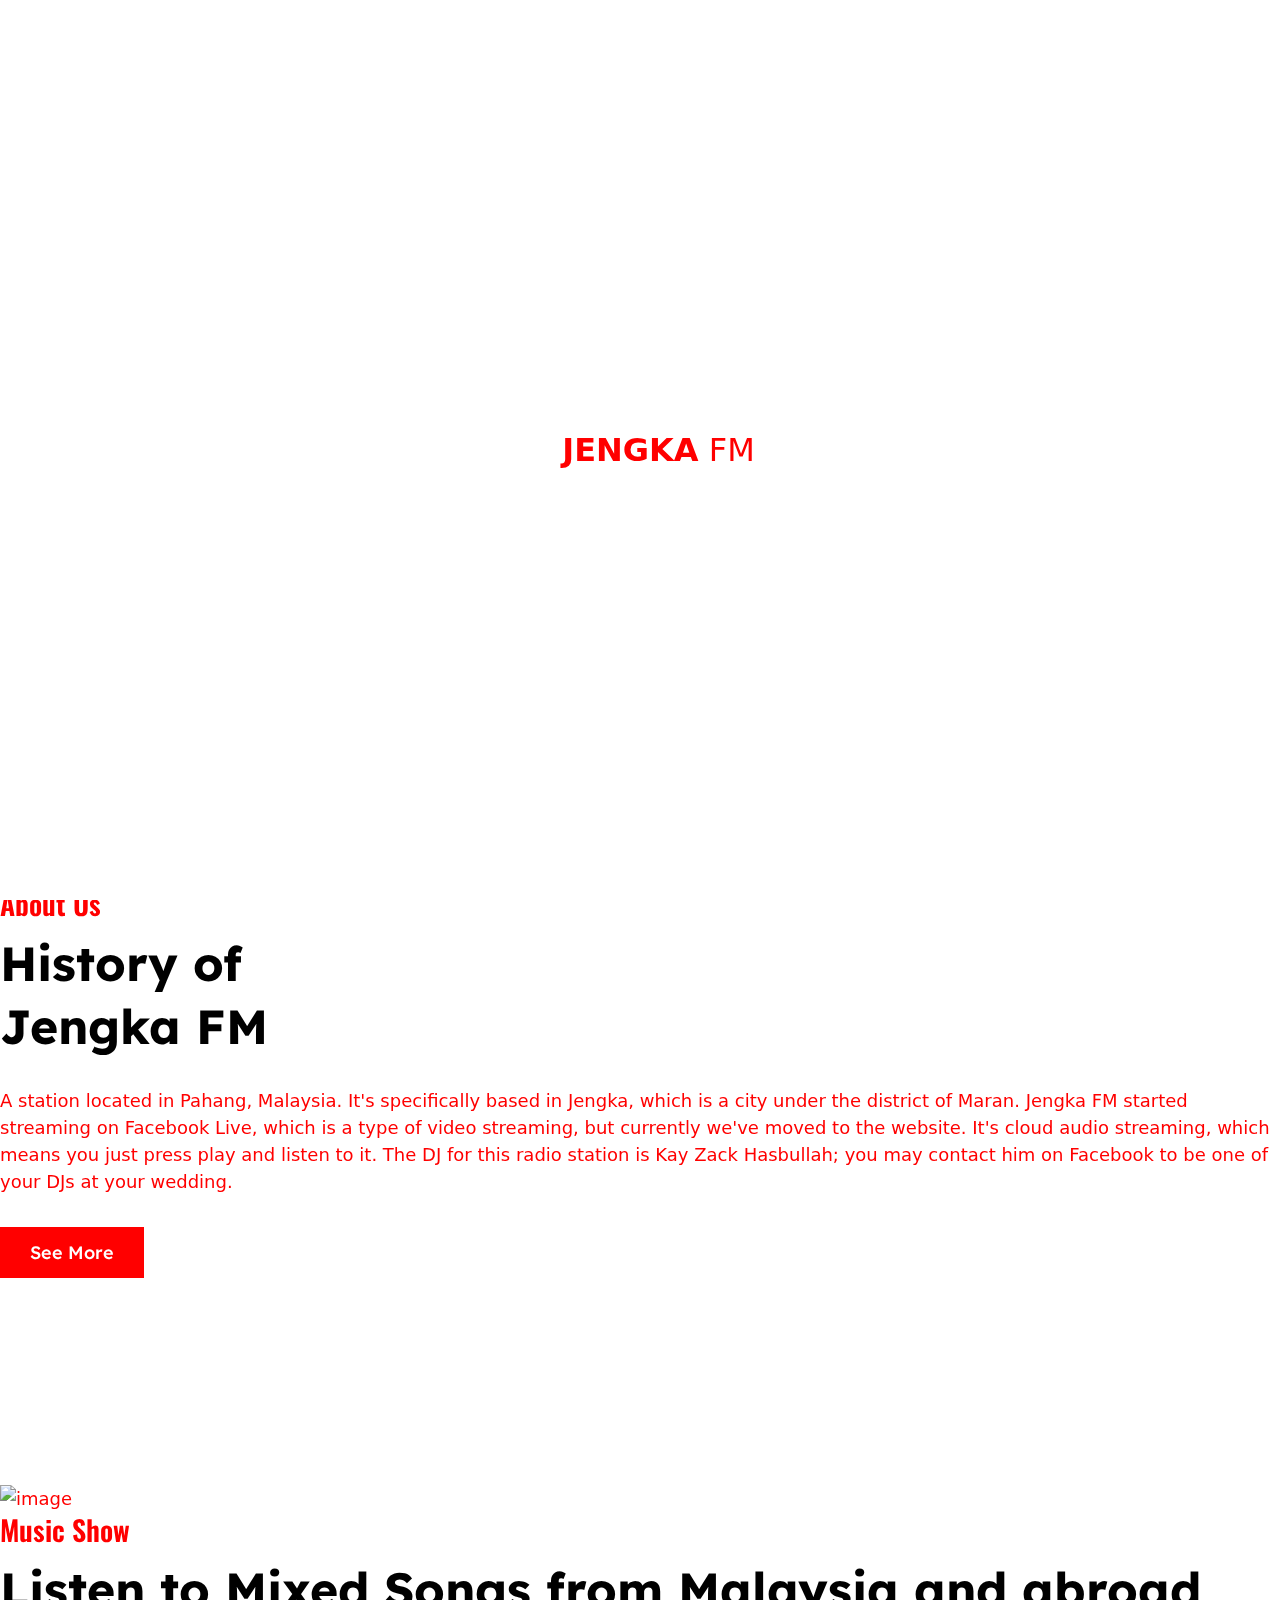
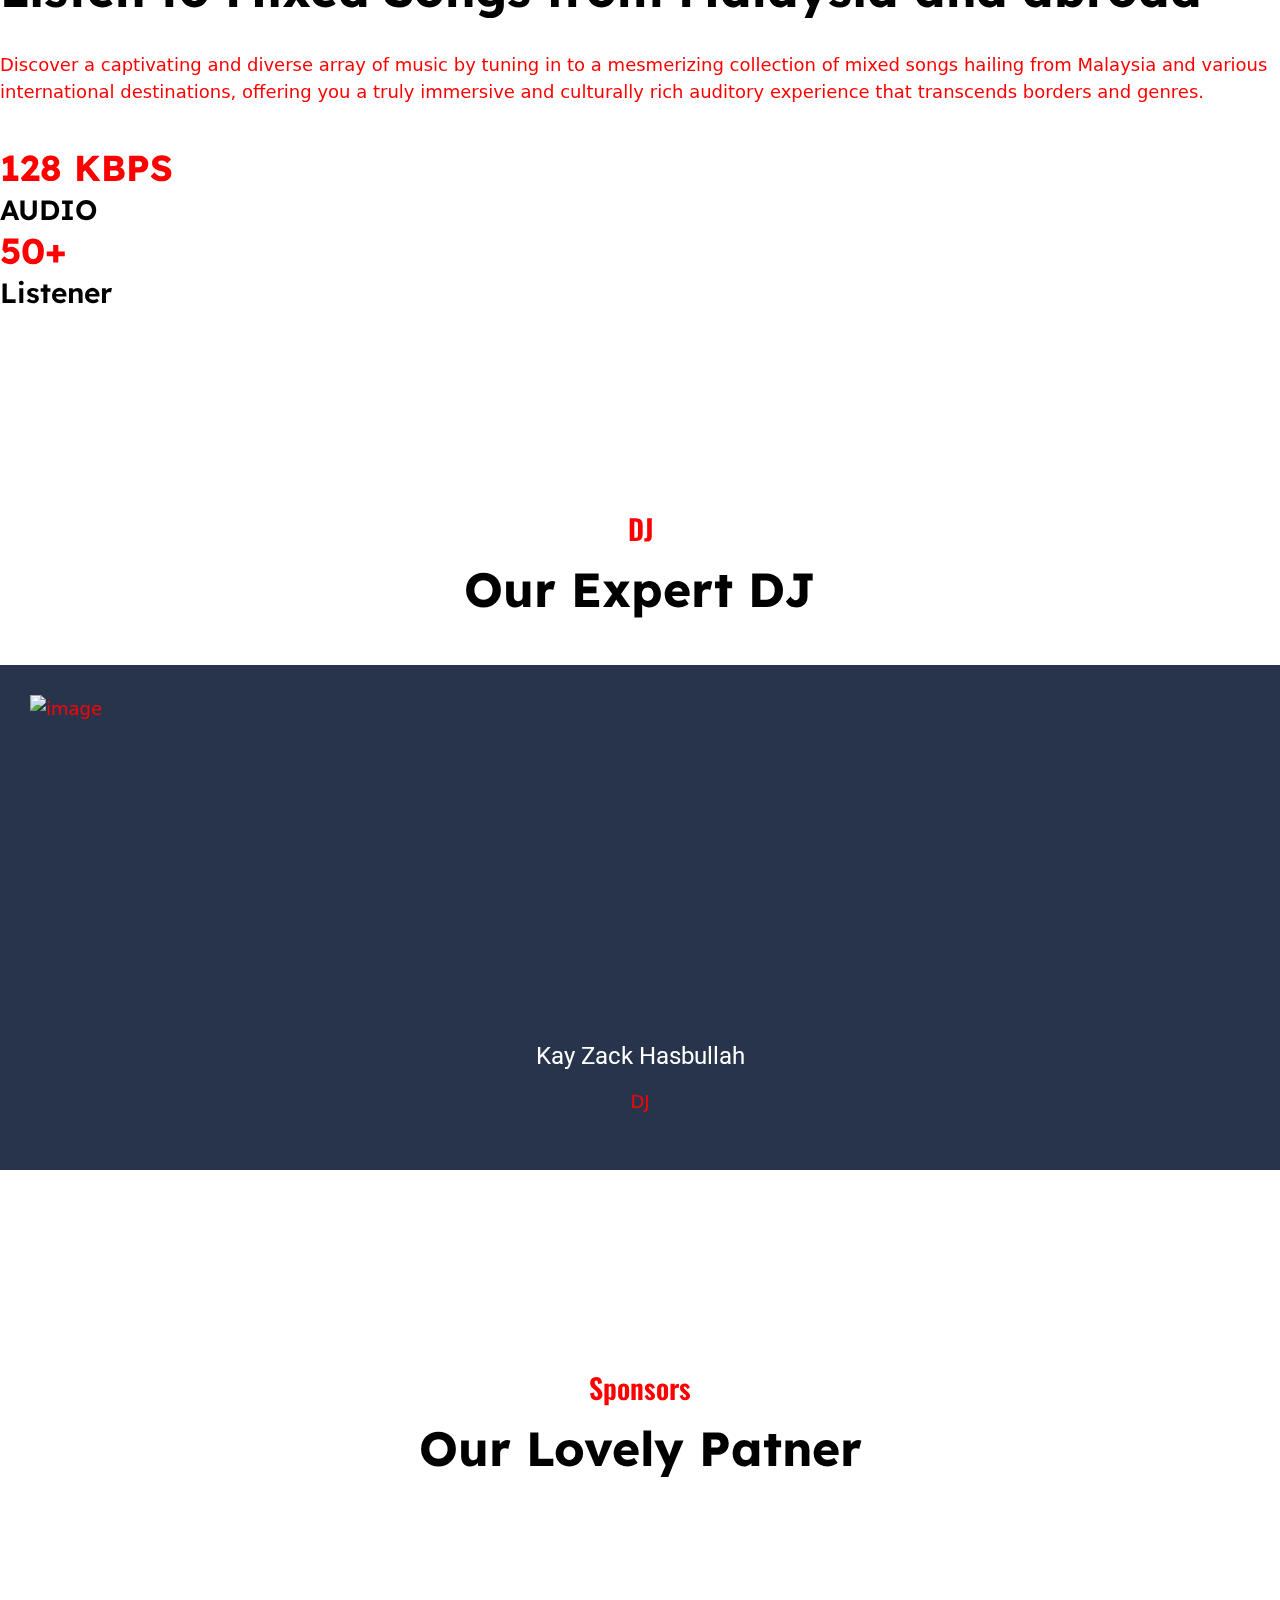
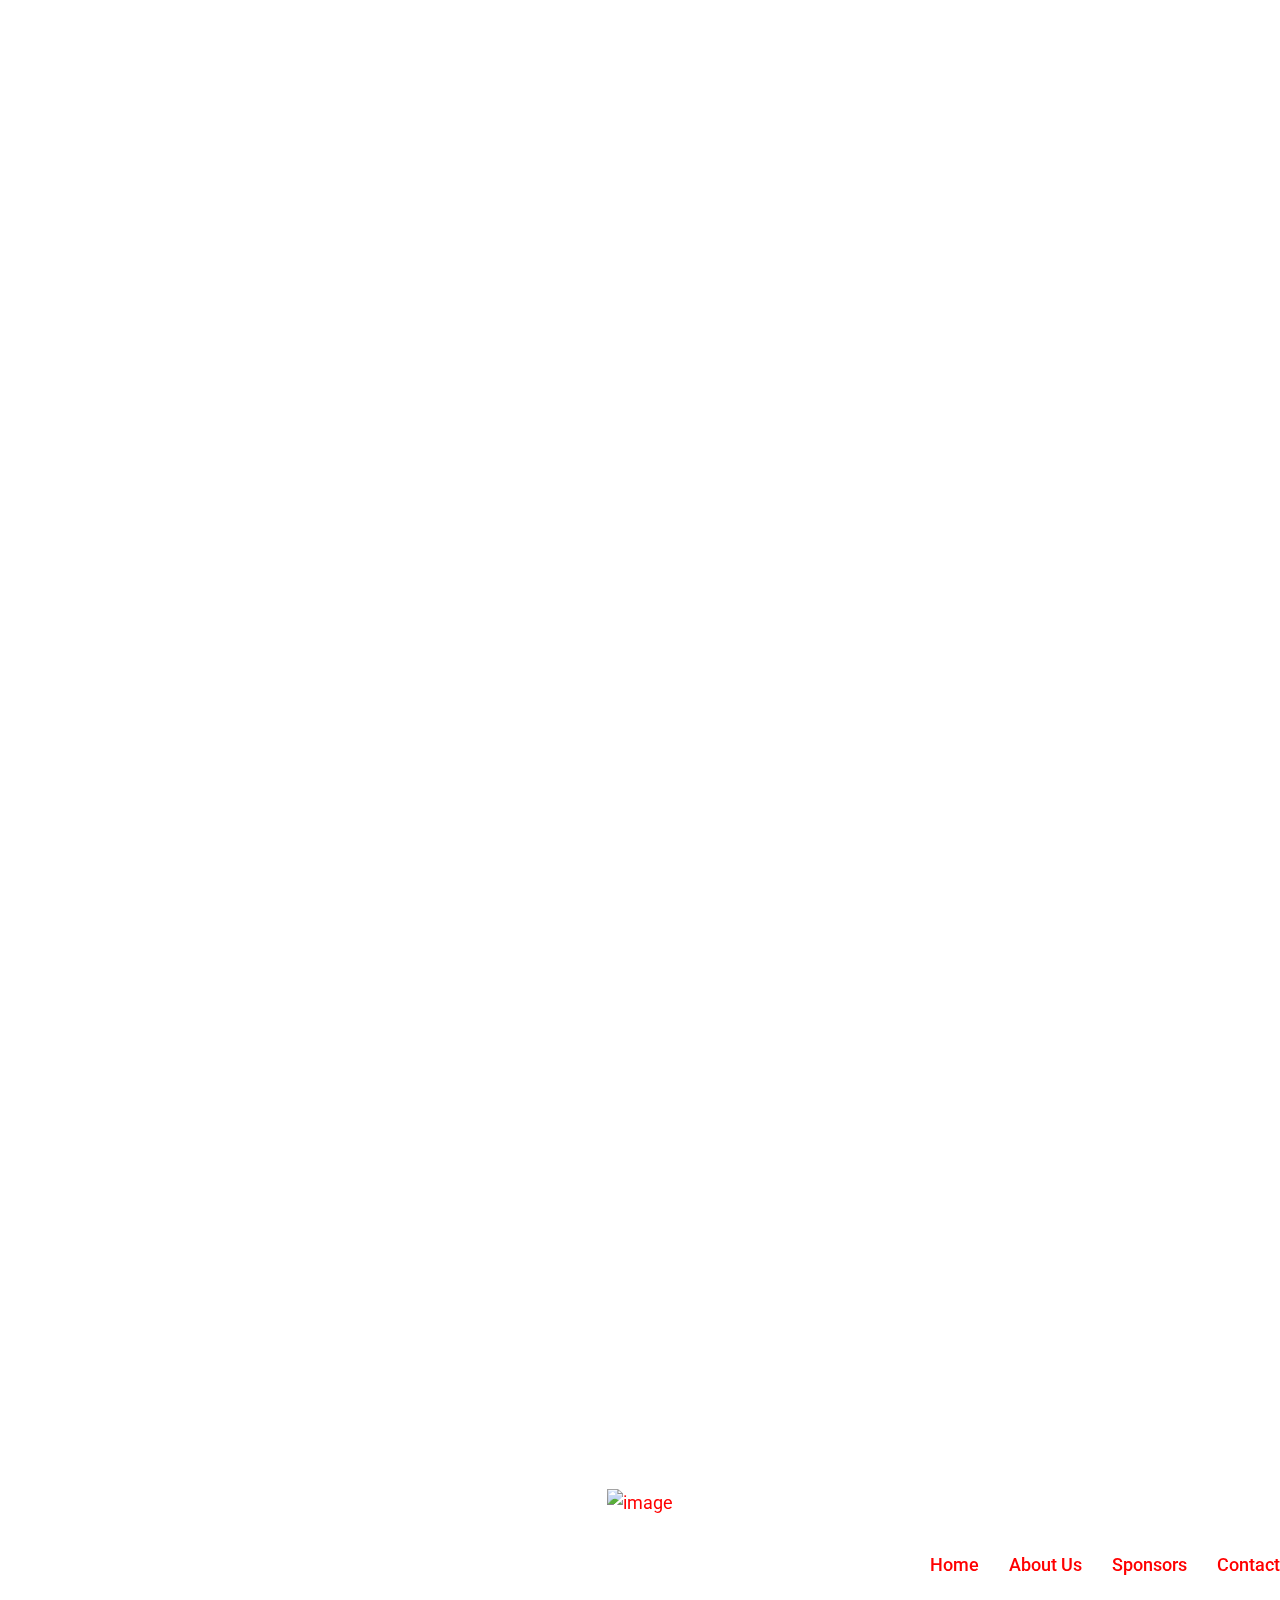
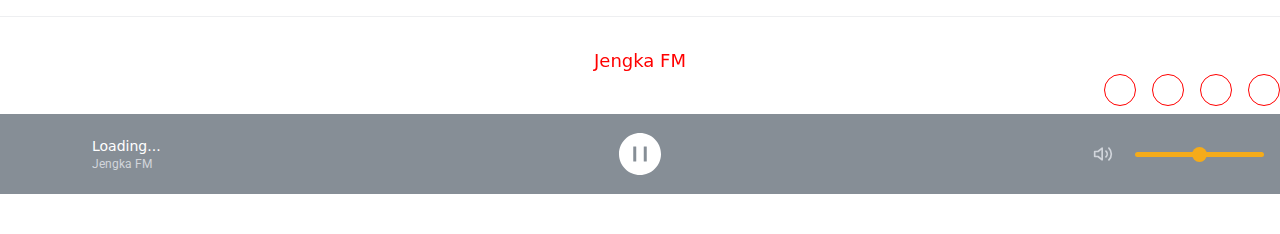
==== commit 97897450: "Updated style.css and index.html" ====
--- a/index.html
+++ b/index.html
@@ -27,7 +27,6 @@
     <script src="https://kit.fontawesome.com/b67d1ef3a1.js" crossorigin="anonymous"></script>
     <!-- chat -->
     <!-- chat customer -->
-    <script type="text/javascript">window.$crisp=[];window.CRISP_WEBSITE_ID="298aed54-3302-4b18-824b-0dc2288ac2ff";(function(){d=document;s=d.createElement("script");s.src="https://client.crisp.chat/l.js";s.async=1;d.getElementsByTagName("head")[0].appendChild(s);})();</script>
   </head>
   <body>
     <div class="preloader">
@@ -147,6 +146,11 @@
                     <p class="audio-time">
                       DJ KAY ZACK HASBULLAH
                       <span class="live-status">Live</span>
+                      <span class="chat-live">
+                        <a href="https://adeeb5.github.io/jengkafm" target="popup" onclick="window.open('http://jengkafm.chatango.com/', 'popup', 'width=600,height=600'); return false;">
+                          Chat with Jengka FM
+                      </a>
+                      </span>
                     </p>
                   </div>
                   <div class="maudio">
@@ -680,7 +684,6 @@
         </div>
         <audio id="audioPlayer" src="https://stream.zeno.fm/aazzdcbs2hduv?acu-uid=775366257312&amp;an-uid=5483352296491537060&amp;mm-uid=064063ff-2b7d-4d00-ae4c-4033d7691be5&amp;dot-uid=08ca220450d688e80cdefb64&amp;amb-uid=4497271945678237223&amp;dbm-uid=CAESEPk8NlvdehwqkAkmyVYfTyo&amp;cto-uid=3b9da7af-dbcd-45c7-b59e-92f92a2ed16b-63ff340e-4d59&amp;bsw-uid=8feacfcf-f7ae-41d6-9243-60d18a2e33aa&amp;dyn-uid=6487162567589585126&amp;ttd-uid=2de74e88-0cf1-4d50-a807-d91dafe6e0ca&amp;triton-uid=cookie%3A56b3a81b-6342-4a41-8dc2-c5ed959743e3&amp;adt-uid=cuid_61539c30-cbd7-11ed-bfce-1297b61989fd"></audio>
       </div>    
-      <span id="online-users-label">Active Users: <span id="online-users-count">NA</span></span>
       <script src="https://cdn.pubnub.com/sdk/javascript/pubnub.7.1.2.min.js"></script>
       <script>
           const randomString = () => Math.random().toString(36).slice(2)
@@ -703,6 +706,7 @@
               }
           });
       </script>
+      </body>
     </footer>
     <!-- footer section end -->
     <!-- jQuery library -->
--- a/assets/css/style.css
+++ b/assets/css/style.css
@@ -91,7 +91,7 @@
 }
 
 a:hover {
-    color: #66FCF1;
+    color: #000000;
 }
 
 hr {
@@ -614,6 +614,19 @@
 
 .site-color-two, .single-audio-player div.maudio .audio-control .progress-pass, .single-audio-player .single-audio-content .audio-time .live-status, .theme-change .theme-change-box {
     background-color: #ffffff;
+}
+
+.chat-live {
+    background-color: #ff0000;
+    color: #ffffff;
+    padding: 0.0625rem 1.5625rem;
+    font-size: 1rem;
+    border-radius: 999px;
+    -webkit-border-radius: 999px;
+    -moz-border-radius: 999px;
+    -ms-border-radius: 999px;
+    -o-border-radius: 999px;
+    margin-left: 1.25rem;
 }
 
 .bg-white, .icon-card:hover .icon, .blog-meta .single-meta::after, .single-audio-player div.maudio .audio-control .progress-bar {
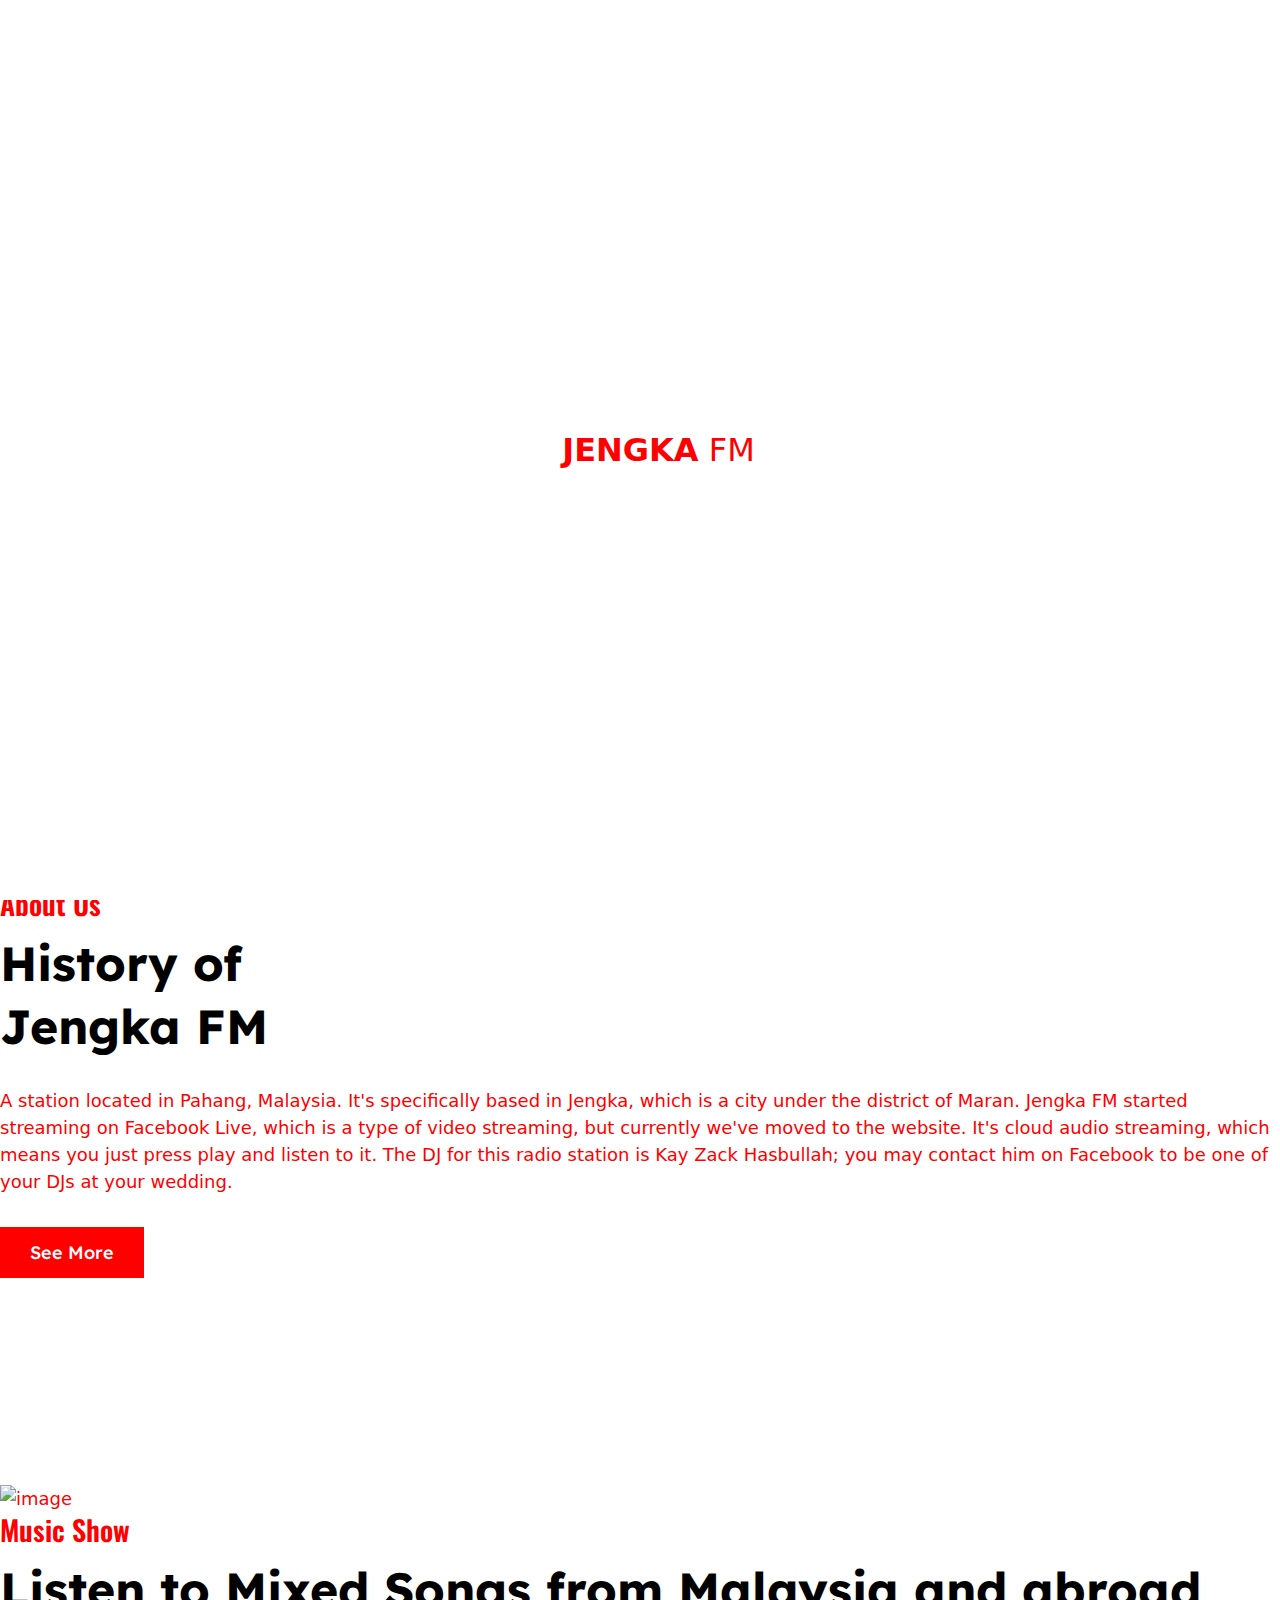
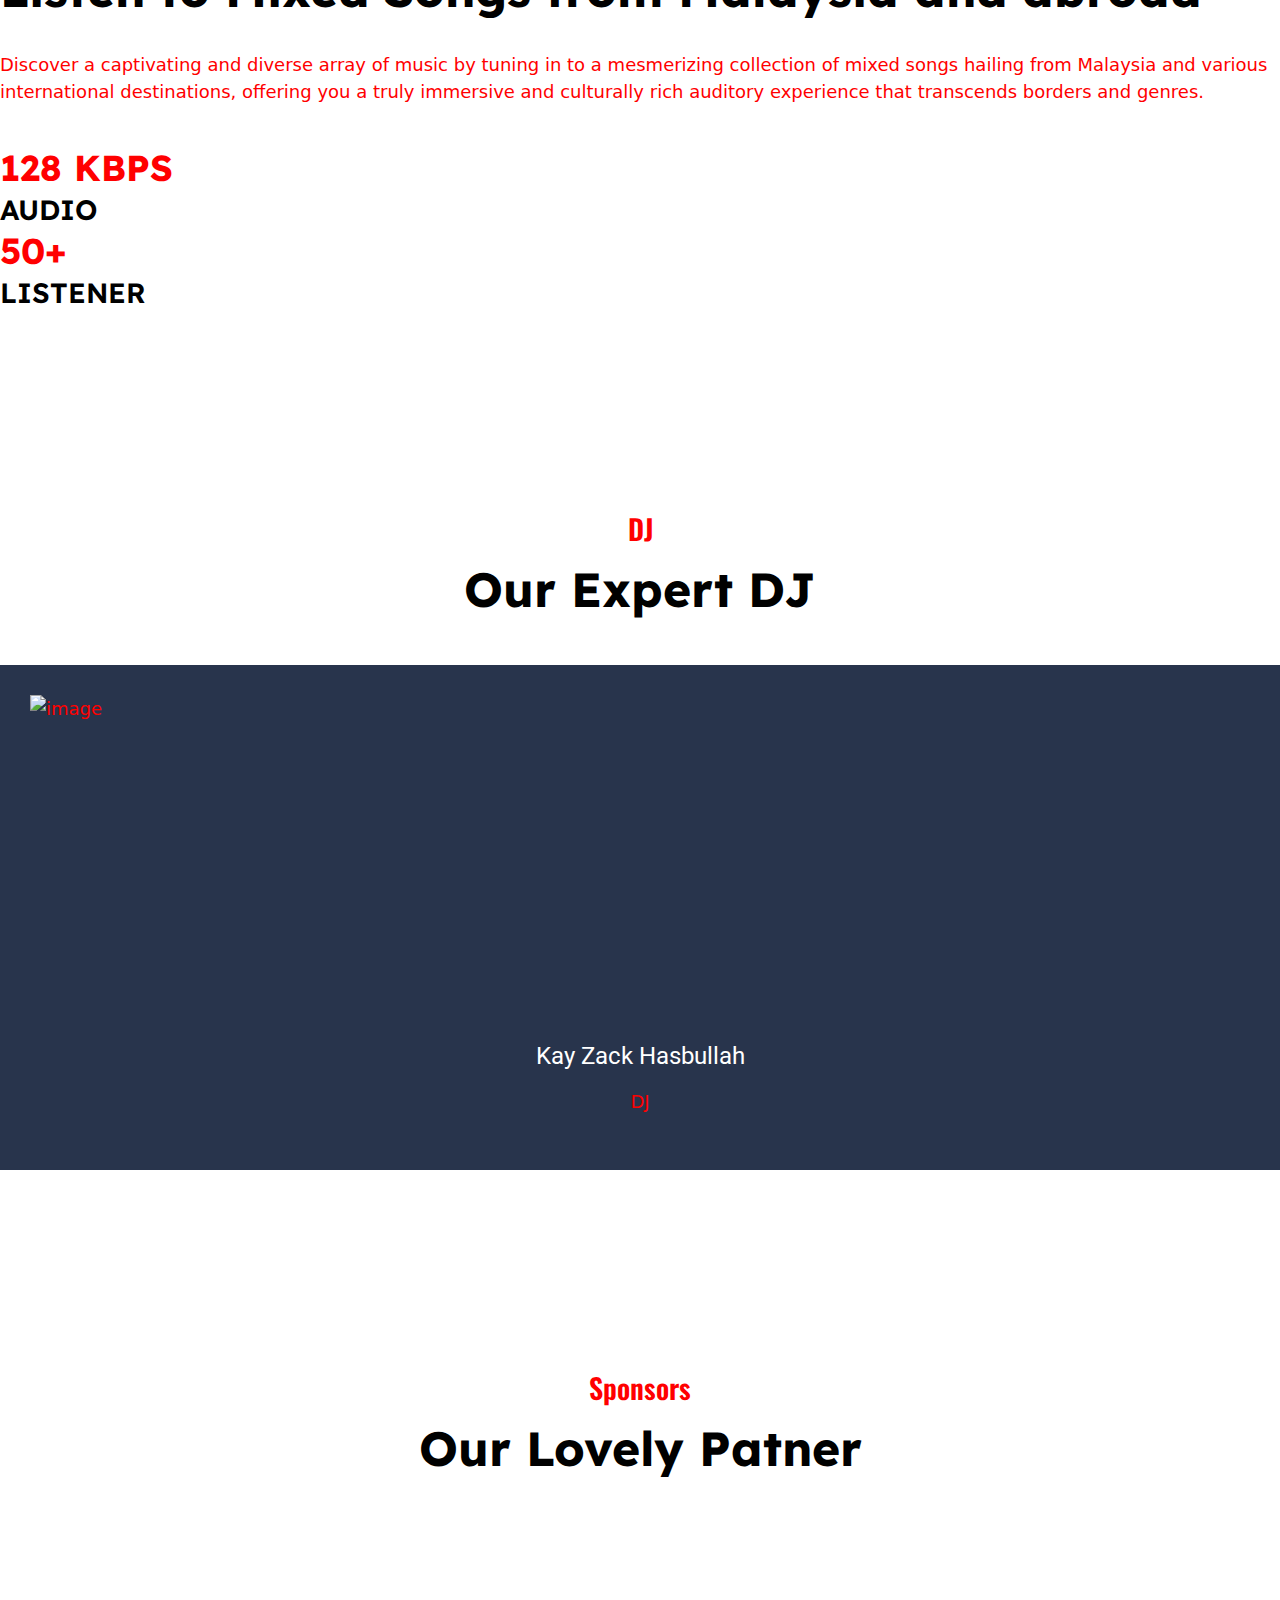
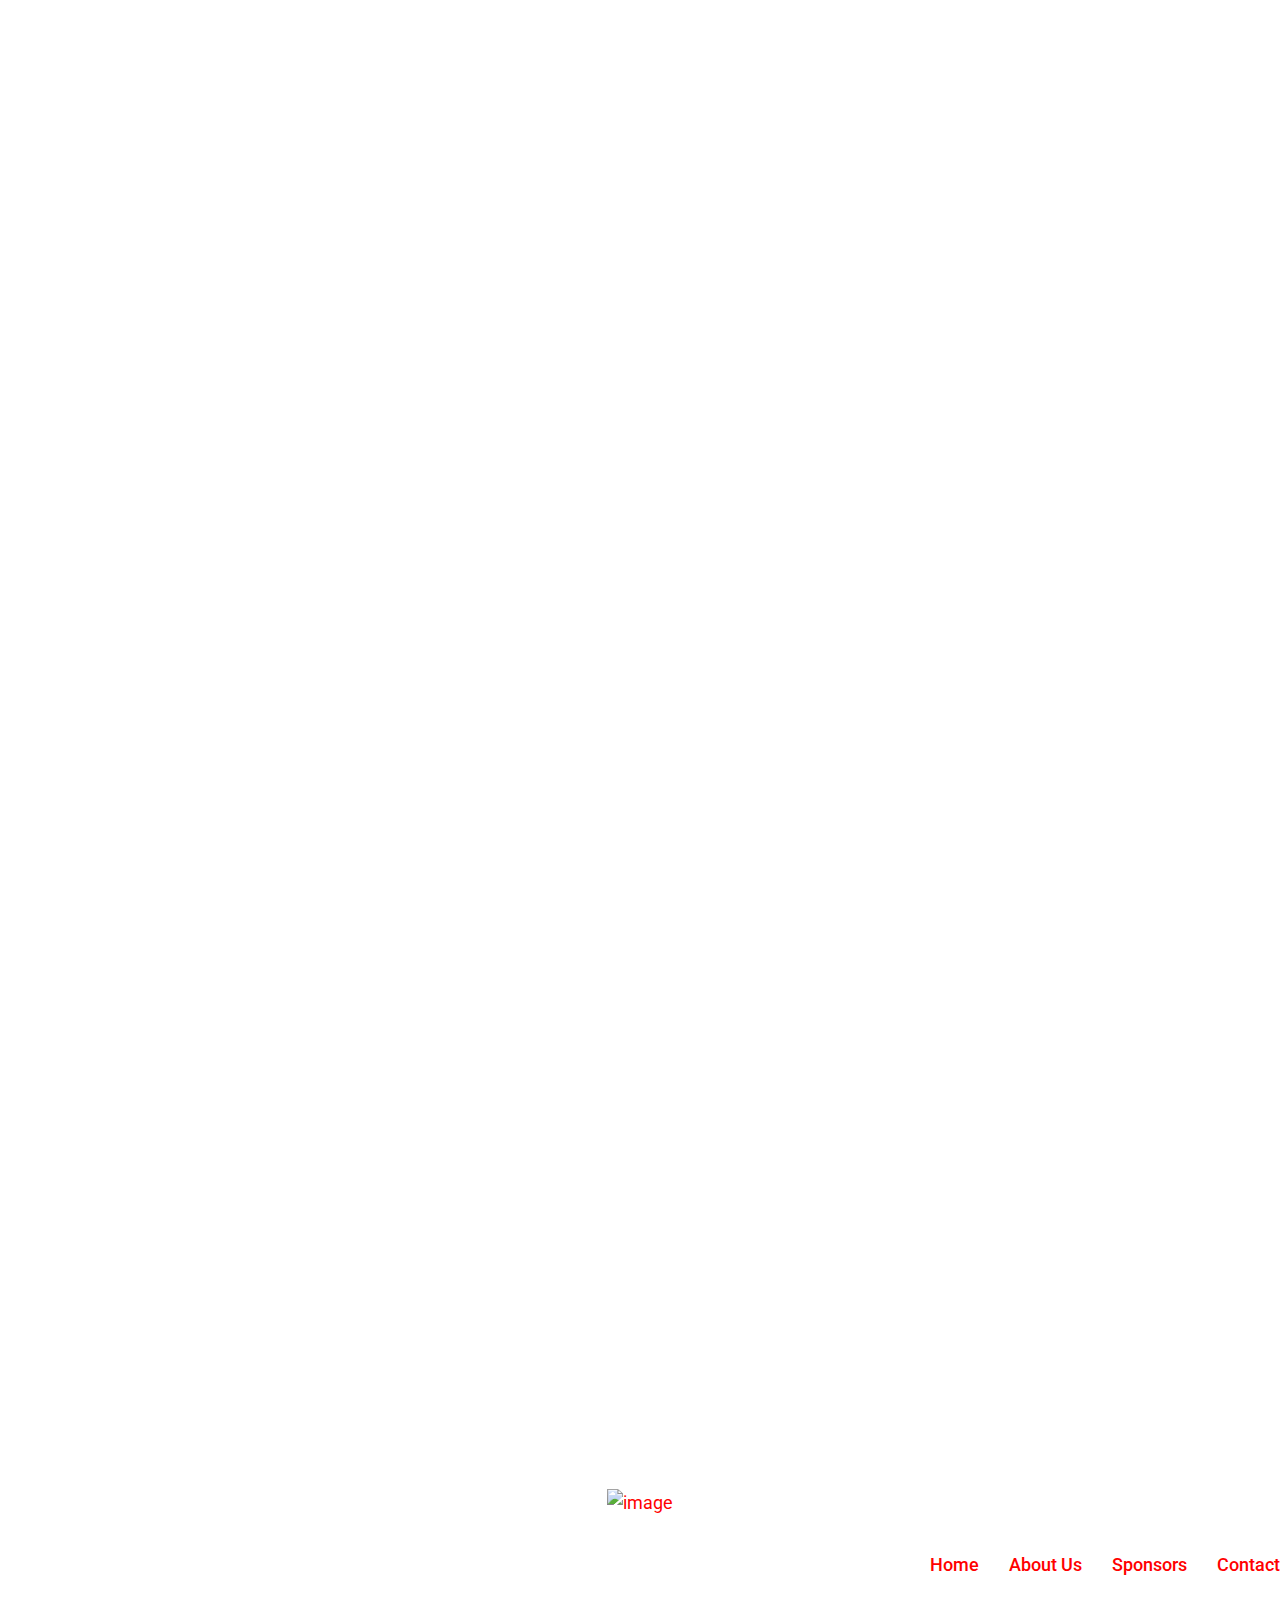
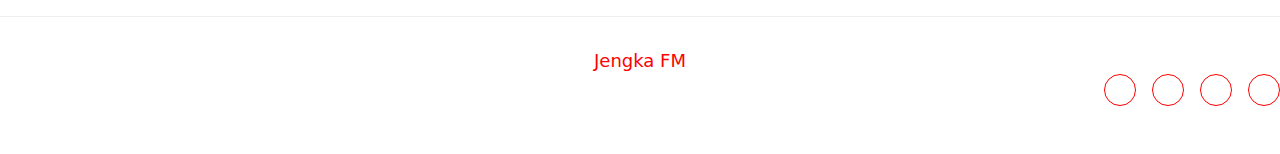
==== commit a9ac6b64: "adeeb" ====
--- a/index.html
+++ b/index.html
@@ -23,10 +23,51 @@
     <link rel="stylesheet" href="assets/css/style.css" />
     <link rel="stylesheet" href="assets/css/f9118d15e4750756.css" />
     <link rel="stylesheet" href="assets/css/9a951558d313d730.css" />
+    <link rel="stylesheet" href="assets/css/9a951558d313d730.css" />
+    <!-- chat -->
+    <style>
+      .shoutBoxContainer {
+        width: 500px !important;
+        height: 100px !important;
+        display: flexbox;
+        flex-direction: row;
+      }
+    </style>
+    <!-- Include the Crisp chat script -->
+    <script type="text/javascript">
+    window.$crisp=[];
+    window.CRISP_WEBSITE_ID="298aed54-3302-4b18-824b-0dc2288ac2ff";
+    (function(){
+      d=document;
+      s=d.createElement("script");
+      s.src="https://client.crisp.chat/l.js";
+      s.async=1;
+      d.getElementsByTagName("head")[0].appendChild(s);
+      })();
+    </script>
+
+    <!-- Include the default Crisp chat stylesheet -->
+    <link rel="stylesheet" href="top/client.crisp.chat/static/stylesheets/client_default.css?96815b1&_cacheOverride=1696250434822">
+
+    <!-- Add your custom CSS to override the default styles -->
+    <style>
+    /* Increase specificity to override the default rule */
+    .crisp-client .cc-tlyw .cc-kxkl .cc-1hqb, 
+    .crisp-client .cc-tlyw .cc-kxkl .cc-nsge {
+      position: fixed !important;
+      right: 100px !important;
+    }
+
+    /* Add a more specific rule to override it */
+    .cc-nsge {
+      position: fixed !important;
+      right: 100px !important; /* Your custom style */
+    }
+    </style>
     <!-- font awesome -->
     <script src="https://kit.fontawesome.com/b67d1ef3a1.js" crossorigin="anonymous"></script>
-    <!-- chat -->
     <!-- chat customer -->
+    <script type="text/javascript">window.$crisp=[];window.CRISP_WEBSITE_ID="298aed54-3302-4b18-824b-0dc2288ac2ff";(function(){d=document;s=d.createElement("script");s.src="https://client.crisp.chat/l.js";s.async=1;d.getElementsByTagName("head")[0].appendChild(s);})();</script>
   </head>
   <body>
     <div class="preloader">
@@ -146,12 +187,10 @@
                     <p class="audio-time">
                       DJ KAY ZACK HASBULLAH
                       <span class="live-status">Live</span>
-                      <span class="chat-live">
-                        <a href="https://adeeb5.github.io/jengkafm" target="popup" onclick="window.open('http://jengkafm.chatango.com/', 'popup', 'width=600,height=600'); return false;">
-                          Chat with Jengka FM
-                      </a>
+                      <span>
+                          <script src="https://www.shoutbox.com/chat/16816"></script>
                       </span>
-                    </p>
+                  </p>
                   </div>
                   <div class="maudio">
                     <audio
@@ -252,7 +291,7 @@
                 <div class="col-auto">
                   <div class="counter-item style-two">
                     <h3 class="counter-amount" id="online-users-count">50+</h3>
-                    <h4 class="countrer-title">Listener</h4>
+                    <h4 class="countrer-title">LISTENER</h4>
                   </div>
                 </div>
               </div>
@@ -642,70 +681,6 @@
           </div>
         </div>
       </div>
-      <!-- Bottom Line-->
-      <div class="sticky bottom-0 z-50">
-        <div class="h-20 backdrop-grayscale bg-secondary bg-opacity-90 backdrop-filter backdrop-blur-md text-white w-full">
-          <div class="lg:px-4 md:px-4 px-2 justify-between h-full flex-line space-x-2">
-            <div class="flex-1 h-full flex-line overflow-hidden">
-              <div class="flex-none sm:mr-4 mr-2" style="width: 60px; height: 60px;">
-                <div class="flex rounded">
-                  <span>
-                    <!-- Replace with your image or placeholder -->
-                    <img alt="" src="assets/images/favicon.png">
-                  </span>
-                </div>
-              </div>
-              <div class="overflow-hidden">
-                <div class="block text-sm truncate">Loading...</div>
-                <a class="block text-xs text-gray-300 truncate" href="https://zeno.fm/radio/jengka-fm/">Jengka FM</a>
-              </div>
-            </div>
-            <div class="flex-line h-full md:space-x-2 space-x-1">
-              <button class="w-12 h-12 hover:scale-110 transition duration-100 ease-in-out transform active:scale-100">
-                <svg stroke="currentColor" fill="currentColor" stroke-width="0" viewBox="0 0 1024 1024" class="mx-auto text-5xl" height="1em" width="1em" xmlns="http://www.w3.org/2000/svg">
-                  <path d="M512 64C264.6 64 64 264.6 64 512s200.6 448 448 448 448-200.6 448-448S759.4 64 512 64zm-80 600c0 4.4-3.6 8-8 8h-48c-4.4 0-8-3.6-8-8V360c0-4.4 3.6-8 8-8h48c4.4 0 8 3.6 8 8v304zm224 0c0 4.4-3.6 8-8 8h-48c-4.4 0-8-3.6-8-8V360c0-4.4 3.6-8 8-8h48c4.4 0 8 3.6 8 8v304z"></path>
-                </svg>
-              </button>
-            </div>
-            <div class="flex-1 md:block hidden">
-              <div class="h-full flex-line justify-end lg:space-x-6 md:space-x-2 space-x-0">
-                <div class="sm:flex hidden items-center space-x-2">
-                  <button class="flex-none w-12 h-12 hover:text-white text-gray-300 hover:scale-110 transition duration-100 ease-in-out transform active:scale-100 active:bg-opacity-50 active:bg-secondary rounded-full" aria-label="Mute">
-                    <svg stroke="currentColor" fill="none" stroke-width="2" viewBox="0 0 24 24" stroke-linecap="round" stroke-linejoin="round" class="mx-auto text-xl" height="1em" width="1em" xmlns="http://www.w3.org/2000/svg">
-                      <polygon points="11 5 6 9 2 9 2 15 6 15 11 19 11 5"></polygon>
-                      <path d="M19.07 4.93a10 10 0 0 1 0 14.14M15.54 8.46a5 5 0 0 1 0 7.07"></path>
-                    </svg>
-                  </button>
-                  <input class="md:flex hidden cursor-pointer bg-primary" type="range" id="volume" name="volume" min="0" max="100" step="1" style="background-size: 100% 100%;">
-                </div>
-              </div>
-            </div>
-          </div>
-        </div>
-        <audio id="audioPlayer" src="https://stream.zeno.fm/aazzdcbs2hduv?acu-uid=775366257312&amp;an-uid=5483352296491537060&amp;mm-uid=064063ff-2b7d-4d00-ae4c-4033d7691be5&amp;dot-uid=08ca220450d688e80cdefb64&amp;amb-uid=4497271945678237223&amp;dbm-uid=CAESEPk8NlvdehwqkAkmyVYfTyo&amp;cto-uid=3b9da7af-dbcd-45c7-b59e-92f92a2ed16b-63ff340e-4d59&amp;bsw-uid=8feacfcf-f7ae-41d6-9243-60d18a2e33aa&amp;dyn-uid=6487162567589585126&amp;ttd-uid=2de74e88-0cf1-4d50-a807-d91dafe6e0ca&amp;triton-uid=cookie%3A56b3a81b-6342-4a41-8dc2-c5ed959743e3&amp;adt-uid=cuid_61539c30-cbd7-11ed-bfce-1297b61989fd"></audio>
-      </div>    
-      <script src="https://cdn.pubnub.com/sdk/javascript/pubnub.7.1.2.min.js"></script>
-      <script>
-          const randomString = () => Math.random().toString(36).slice(2)
-          pubnub = new PubNub({ // Set your PubNub keys here 
-              publishKey: 'pub-c-e7bbac1c-ec62-4514-b0a3-c9e0463c9756',
-              subscribeKey: 'sub-c-8023e997-7486-493b-ab0c-461b310d7b82',
-              uuid: randomString() // Set a random UUID
-          });
-          pubnub.subscribe({ // Subscribe to user presence
-              channels: ["active"],
-              withPresence: true
-          });
-          pubnub.addListener({ // Get new messages.
-              presence: (presenceEvent) => { // Update the number of online members.
-                  if (presenceEvent.occupancy == 0) {
-                      document.getElementById("online-users-count").innerHTML = "1";
-                  } else {
-                      document.getElementById("online-users-count").innerHTML = presenceEvent.occupancy;
-                  }
-              }
-          });
-      </script>
       </body>
     </footer>
     <!-- footer section end -->
@@ -723,5 +698,15 @@
     <script src="assets/js/contact.js"></script>
     <!-- main js -->
     <script src="assets/js/main.js"></script>
+
+    <script>
+      window.dataLayer = window.dataLayer || [];
+      function gtag() {
+        dataLayer.push(arguments);
+      }
+      gtag("js", new Date());
+
+      gtag("config", "UA-62872329-25");
+    </script>
   </body>
 </html>
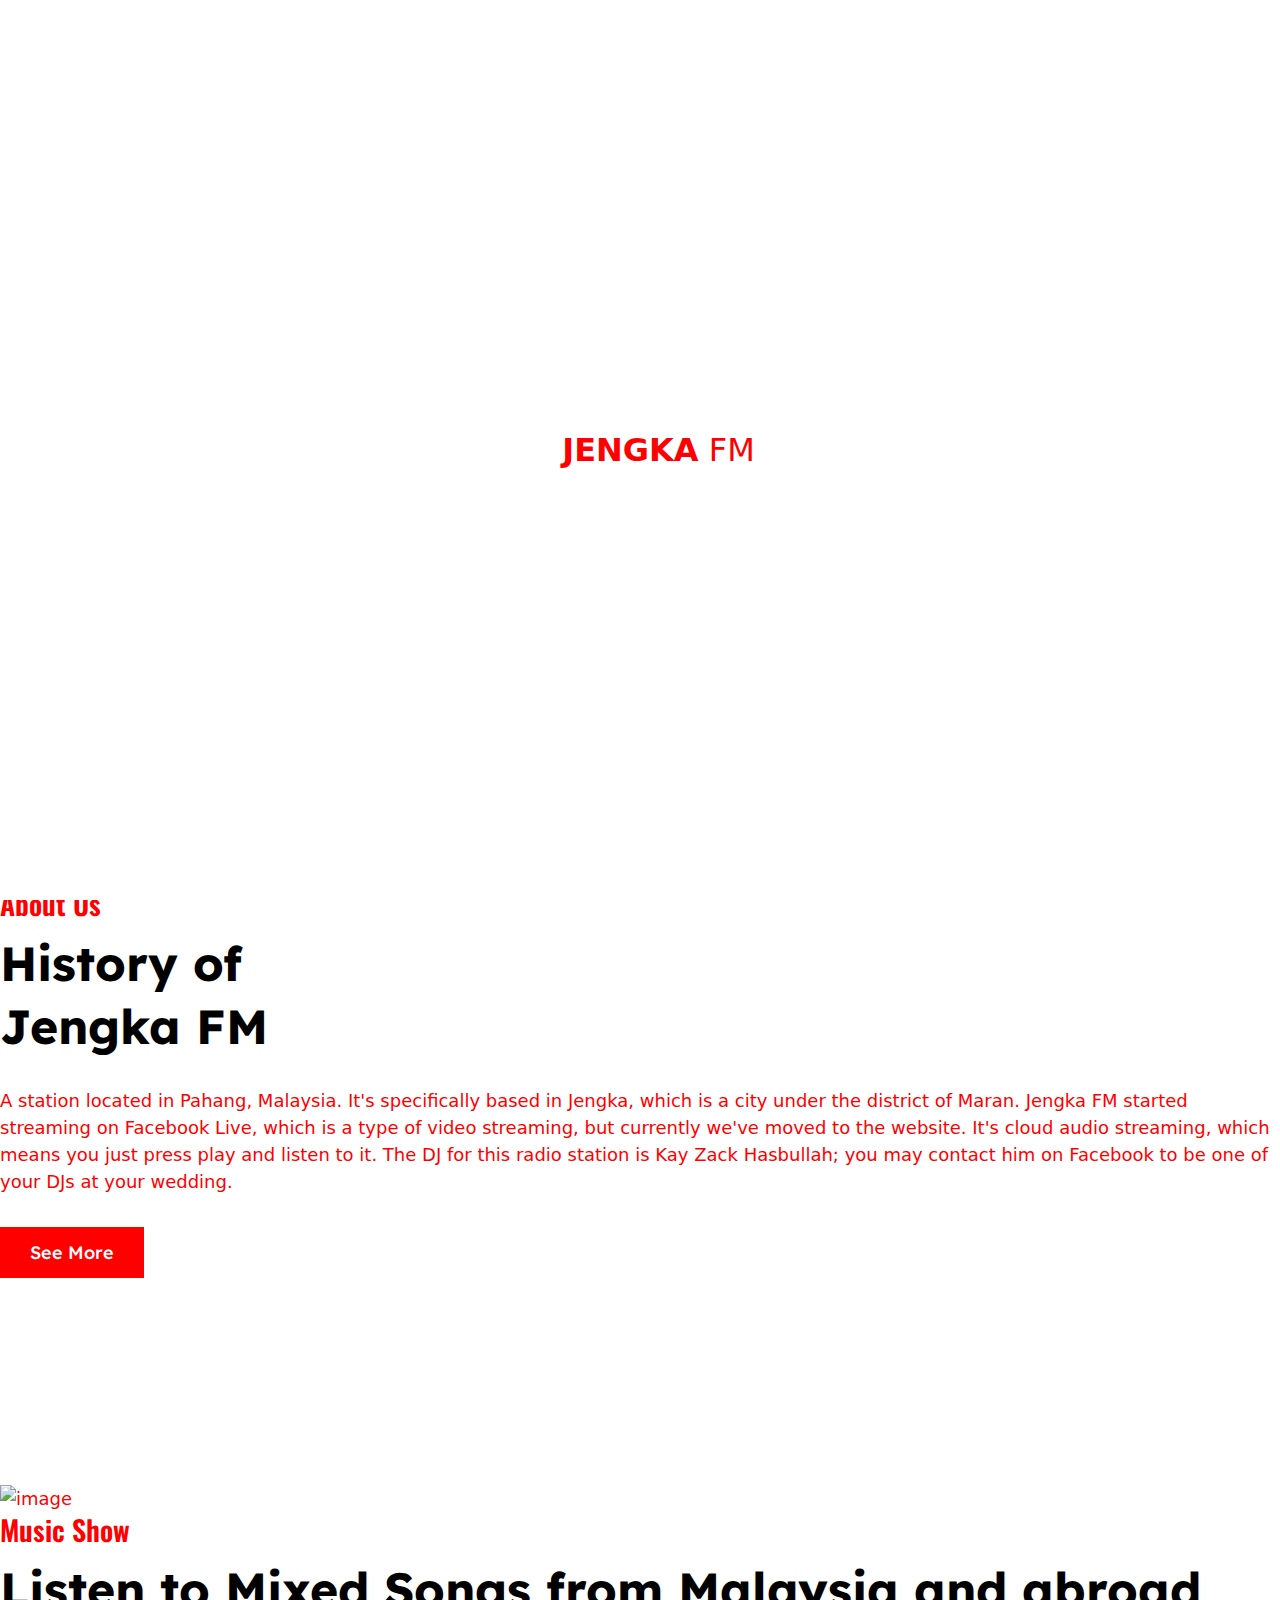
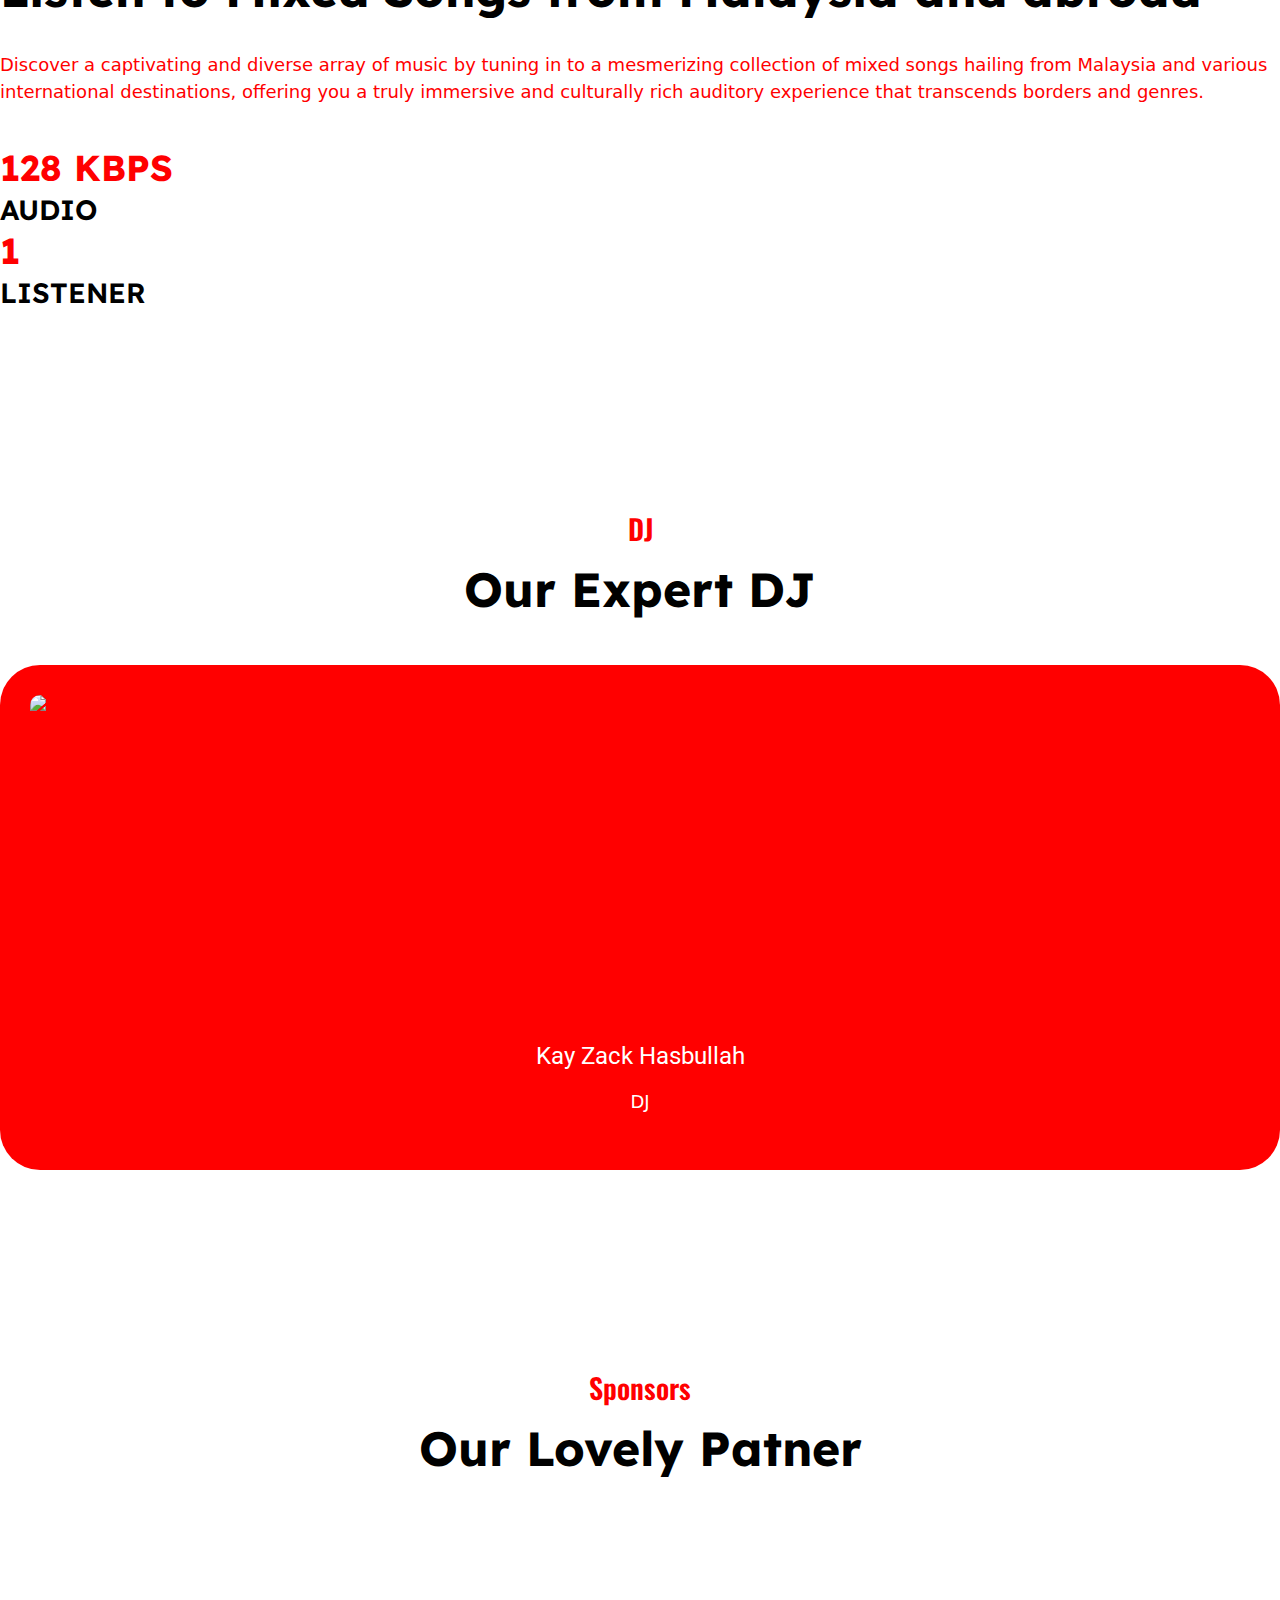
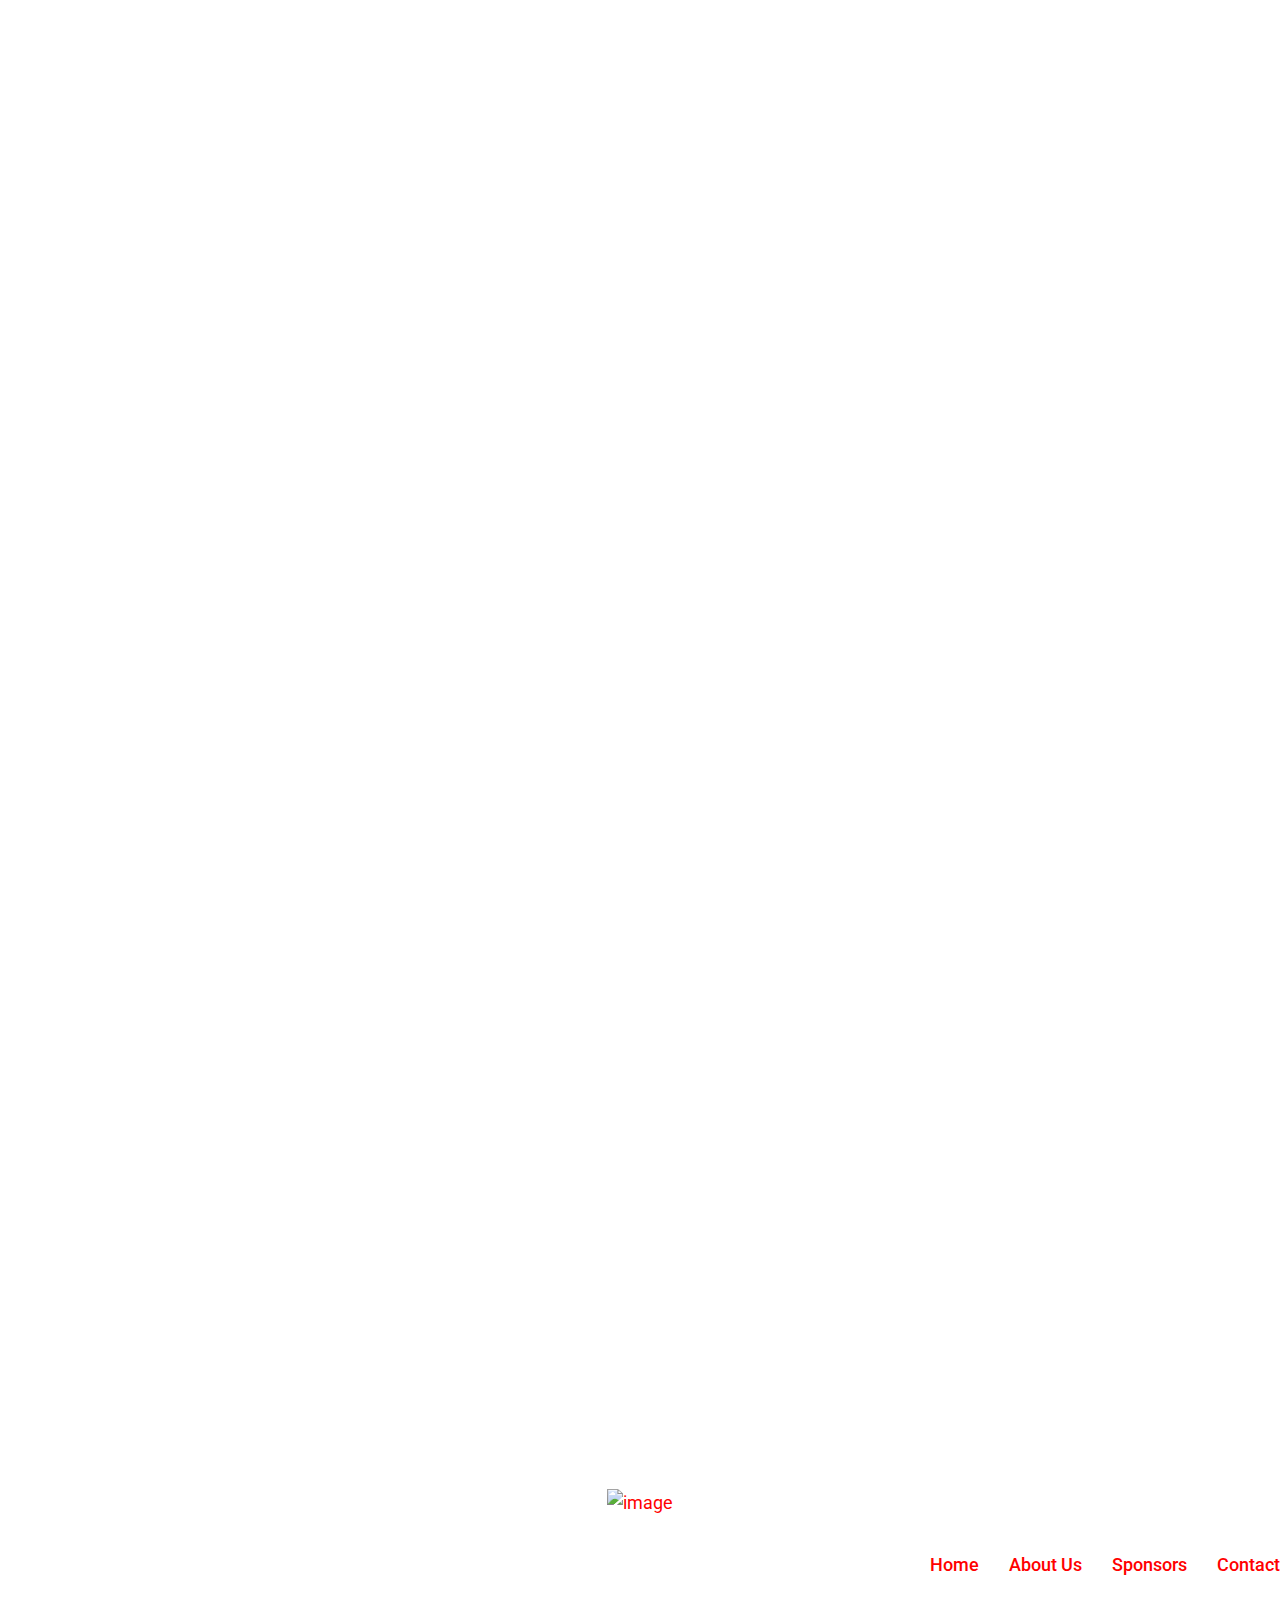
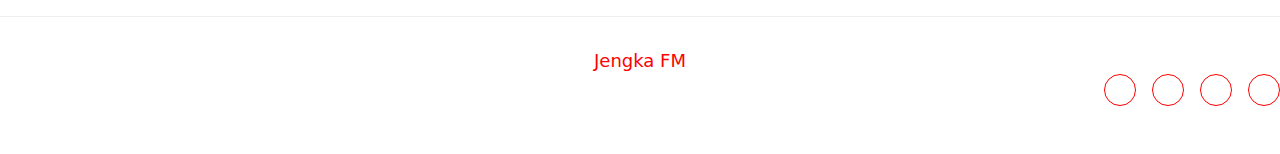
==== commit 0ccdc3dd: "done" ====
--- a/index.html
+++ b/index.html
@@ -61,7 +61,7 @@
     /* Add a more specific rule to override it */
     .cc-nsge {
       position: fixed !important;
-      right: 100px !important; /* Your custom style */
+      right: 200px !important;
     }
     </style>
     <!-- font awesome -->
@@ -101,9 +101,8 @@
         </button>
         <div class="collapse navbar-collapse" id="navbarSupportedContent">
           <ul class="navbar-nav site-menu m-auto mb-2 mb-lg-0">
-            <li class="menu-item menu-item-has-children">
+            <li class="menu-item">
               <a href="index2.html">Home</a>
-              <button class="menu-item-button" type="button">+</button>
             </li>
             <li class="menu-item">
               <a href="about.html">About Us</a>
@@ -193,12 +192,13 @@
                   </p>
                   </div>
                   <div class="maudio">
-                    <audio
-                      src="https://stream.zeno.fm/aazzdcbs2hduv"
-                      initaudio="false"
-                    ></audio>
+                    <audio controls class="audiohide"> <!-- Added the 'controls' attribute for audio controls -->
+                      <source src="" type="audio/mpeg"> <!-- Replace with the actual audio source -->
+                      Your browser does not support the audio element.
+                    </audio>
                     <div class="audio-control">
-                      <a href="javascript:;" class="play"></a>
+                      <a href="javascript:;" class="play" id="toggleButton"></a>
+                      <span class="audioLH">LISTEN HERE</span>
                       <div class="time-keep">
                         <span class="current-time">00:00</span> /
                         <span class="duration">01:42</span>
@@ -290,7 +290,7 @@
                 </div>
                 <div class="col-auto">
                   <div class="counter-item style-two">
-                    <h3 class="counter-amount" id="online-users-count">50+</h3>
+                    <h3 class="counter-amount" id="active">50+</h3>
                     <h4 class="countrer-title">LISTENER</h4>
                   </div>
                 </div>
@@ -326,16 +326,16 @@
                   <p class="rj-designation">DJ</p>
                   <ul class="rj-social-links">
                     <li>
-                      <a href="https://www.facebook.com/kay.hasbullah"><i class="fab fa-facebook-f"></i></a>
+                      <a href="https://www.facebook.com/kay.hasbullah" id="rj-socmed"><i class="fab fa-facebook-f"></i></a>
                     </li>
                     <li>
-                      <a href="https://www.instagram.com/kay_zack_hasbullah/"><i class="fab fa-instagram"></i></a>
+                      <a href="https://www.instagram.com/kay_zack_hasbullah/" id="rj-socmed"><i class="fab fa-instagram"></i></a>
                     </li>
                     <li>
-                      <a href="https://www.tiktok.com/@kayzack_hasbullah"><i class="fab fa-tiktok"></i></a>
+                      <a href="https://www.tiktok.com/@kayzack_hasbullah" id="rj-socmed"><i class="fab fa-tiktok"></i></a>
                     </li>
                     <li>
-                      <a href="https://my.linkedin.com/in/jengka-fm-344a7a240"><i class="fab fa-linkedin-in"></i></a>
+                      <a href="https://my.linkedin.com/in/jengka-fm-344a7a240" id="rj-socmed"><i class="fab fa-linkedin-in"></i></a>
                     </li>
                   </ul>
                 </div>
@@ -666,13 +666,13 @@
           <div class="col-md-6">
             <ul class="social-links">
               <li>
-                <a href="#0"><i class="fab fa-facebook-f"></i></a>
+                <a href="https://www.facebook.com/Jengka.FM/"><i class="fab fa-facebook-f"></i></a>
               </li>
               <li>
                 <a href="#0"><i class="fab fa-instagram"></i></a>
               </li>
               <li>
-                <a href="#0"><i class="fab fa-linkedin-in"></i></a>
+                <a href="https://www.youtube.com/channel/UCd24ZUbtqQyL_izovhUDfuw/videos?view=0&sort=p"><i class="fab fa-youtube"></i></a>
               </li>
               <li>
                 <a href="#0"><i class="fab fa-twitter"></i></a>
@@ -698,7 +698,29 @@
     <script src="assets/js/contact.js"></script>
     <!-- main js -->
     <script src="assets/js/main.js"></script>
-
+    <!-- Real Time Online-->
+    <script src="https://cdn.pubnub.com/sdk/javascript/pubnub.4.20.2.js"></script>
+    <script type="text/javascript">
+      var active = document.getElementById('active');
+      function setCurrentlyActiveUsers(numberOfUsers) {
+        active.innerText = numberOfUsers.toString();
+      }
+      setCurrentlyActiveUsers(1);
+      var pubnub = new PubNub({
+          publishKey : 'pub-c-e7bbac1c-ec62-4514-b0a3-c9e0463c9756',
+          subscribeKey : 'sub-c-8023e997-7486-493b-ab0c-461b310d7b82',
+          heartbeatInterval: 30
+      });
+      pubnub.addListener({
+        presence: function(presenceEvent) {
+          setCurrentlyActiveUsers(presenceEvent.occupancy);
+        }
+      });
+      pubnub.subscribe({ 
+        channels: ['myWebPage1'],
+        withPresence: true
+      });
+      </script>
     <script>
       window.dataLayer = window.dataLayer || [];
       function gtag() {
@@ -708,5 +730,224 @@
 
       gtag("config", "UA-62872329-25");
     </script>
+     <!-- (B) AUDIO PLAYERS -->
+     <div class="boxaudio" id="boxaudio" style="visibility: hidden; position: fixed; bottom: 0; left: 50%; transform: translateX(-50%);">
+      <div class="aWrap" data-src="https://stream.zeno.fm/aazzdcbs2hduv">
+        <audio controls class="audiohide"> <!-- Added the 'controls' attribute for audio controls -->
+          <source src="https://stream.zeno.fm/aazzdcbs2hduv" type="audio/mpeg"> <!-- Replace with the actual audio source -->
+          Your browser does not support the audio element.
+        </audio>
+        <button class="aPlay" disabled><span class="aPlayIco"><i class="fa-solid fa-play"></i></span></button>
+        <div class="range">
+          <div class="aSeek"></div><span class="change-range"></span>
+        </div>
+        <div class="aCron">
+          <div class="aCron" bis_skin_checked="1">
+            <span id="streamTitleBottom">Song Title</span>
+            <script>
+              document.addEventListener('DOMContentLoaded', function () {
+              // Select the second "streamTitle" span element by its unique id
+              const streamTitleElementBottom = document.getElementById('streamTitleBottom');
+  
+              // Create an EventSource to listen for SSE messages from the API
+              const eventSource = new EventSource('https://api.zeno.fm/mounts/metadata/subscribe/aazzdcbs2hduv');
+  
+              // Define a callback function to handle SSE messages
+              eventSource.onmessage = function (event) {
+              try {
+              const eventData = JSON.parse(event.data);
+  
+              if (event.type === 'message' && eventData.streamTitle) {
+              const streamTitle = eventData.streamTitle;
+              streamTitleElementBottom.textContent = streamTitle;
+              }
+              } catch (error) {
+              console.error('Error parsing JSON:', error);
+              }
+              };
+              });
+            </script>
+            <script>
+const playButton = document.getElementById('toggleButton');
+const boxaudio = document.getElementById('boxaudio');
+const audioonbox = document.querySelector('.fa-solid.fa-play');
+const audioElement = document.querySelector('.aWrap audio');
+const playButton2 = document.querySelector('.aPlay');
+const audioBox = document.querySelector('.maudio');
+
+playButton.addEventListener('click', () => {
+  if (boxaudio.style.visibility === 'visible') {
+    audioonbox.classList.remove('fa-pause');
+    audioonbox.classList.add('fa-play');
+    boxaudio.style.visibility = 'hidden';
+    audioElement.pause();
+  } else {
+    audioonbox.classList.remove('fa-play');
+    audioonbox.classList.add('fa-pause');
+    boxaudio.style.visibility = 'visible';
+    audioElement.play();
+  }
+});
+
+playButton2.addEventListener('click', () => {
+  if (audioElement.paused) {
+    audioonbox.classList.remove('fa-play');
+    audioonbox.classList.add('fa-pause');
+    audioBox.classList.add('playing');
+    playButton.classList.remove('disabled');
+    playButton.style.pointerEvents = "auto";
+    audioElement.play();
+  } else {
+    audioonbox.classList.add('fa-play');
+    audioonbox.classList.remove('fa-pause');
+    audioBox.classList.remove('playing');
+    playButton.classList.add('disabled');
+    playButton.style.pointerEvents = "none";
+    audioElement.pause();
+  }
+});
+            </script>
+          </div>
+        </div>
+        <div class="volume-container">
+          <span class="aVolIco"><i class="fa-solid fa-volume-up"></i></span>
+          <div class="range-volume">
+            <span class="under-ranger"></span>
+            <input class="aVolume" type="range" min="0" max="1" value="1" step="0.1" disabled><span class="change-range" style="width: 95%;"></span>
+          </div>
+        </div>
+      </div>
+    </div>
+<script>
+  // SUPPORT FUNCTION - FORMAT HH:MM:SS
+  var timeString = (secs) => {
+    // HOURS, MINUTES, SECONDS
+    let ss = Math.floor(secs),
+      hh = Math.floor(ss / 3600),
+      mm = Math.floor((ss - hh * 3600) / 60);
+    ss = ss - hh * 3600 - mm * 60;
+
+    // RETURN FORMATTED TIME
+    if (hh > 0) {
+      mm = mm < 10 ? "0" + mm : mm;
+    }
+    ss = ss < 10 ? "0" + ss : ss;
+    return hh > 0 ? `${hh}:${mm}:${ss}` : `${mm}:${ss}`;
+  };
+
+  function setProgress(elTarget) {
+    let divisionNumber = elTarget.getAttribute("max") / 100;
+    let rangeNewWidth = Math.floor(elTarget.value / divisionNumber);
+    if (rangeNewWidth > 95) {
+      elTarget.nextSibling.style.width = "95%";
+    } else {
+      elTarget.nextSibling.style.width = rangeNewWidth + "%";
+    }
+  }
+
+  document.querySelectorAll(".aWrap").forEach((i) => {
+    // AUDIO + HTML SETUP + FLAGS
+    i.audio = i.querySelector("audio");
+    i.audio.src = encodeURI(i.dataset.src);
+    i.aPlay = i.querySelector(".aPlay");
+    i.aPlayIco = i.querySelector(".aPlayIco");
+    i.aSeek = i.querySelector(".aSeek");
+    i.aVolume = i.querySelector(".aVolume");
+    i.aVolIco = i.querySelector(".aVolIco");
+    i.seeking = false; // user is dragging the seek bar
+
+    // SET PLAY/PAUSE ICON
+    i.audio.onplay = () => (i.aPlayIco.innerHTML = '<i class="fa-solid fa-pause"></i>');
+    i.audio.onpause = () => (i.aPlayIco.innerHTML = '<i class="fa-solid fa-play"></i>');
+
+    // TRACK PROGRESS & SEEK TIME
+    // TRACK LOADING
+    i.audio.onloadstart = () => {};
+
+    // ON META LOADED
+    i.audio.onloadedmetadata = () => {
+      // SET SEEK BAR MAX TIME
+      i.aSeek.max = Math.floor(i.audio.duration);
+
+      // USER CHANGE SEEK BAR TIME
+      i.aSeek.oninput = () => (i.seeking = true); // prevents clash with (d2-4)
+      i.aSeek.onchange = () => {
+        i.audio.currentTime = i.aSeek.value;
+        if (!i.audio.paused) {
+          i.audio.play();
+        }
+        i.seeking = false;
+      };
+    };
+
+    // VOLUME
+    i.aVolIco.onclick = () => {
+      i.audio.volume = i.audio.volume == 0 ? 1 : 0;
+      i.aVolume.value = i.audio.volume;
+      i.aVolIco.innerHTML =
+        i.aVolume.value == 0
+          ? '<i class="fa-solid fa-volume-off"></i>'
+          : '<i class="fa-solid fa-volume-up"></i>';
+      if (i.aVolume.value == 0) {
+        i.aVolume.nextSibling.style.width = "0%";
+      } else {
+        i.aVolume.nextSibling.style.width = "95%";
+      }
+    };
+    i.aVolume.onchange = () => {
+      i.audio.volume = i.aVolume.value;
+      i.aVolIco.innerHTML =
+        i.aVolume.value == 0
+          ? '<i class="fa-solid fa-volume-off"></i>'
+          : '<i class="fa-solid fa-volume-up"></i>';
+    };
+
+    // ENABLE/DISABLE CONTROLS
+    i.audio.oncanplaythrough = () => {
+      i.aPlay.disabled = false;
+      i.aVolume.disabled = false;
+      i.aSeek.disabled = false;
+    };
+    i.audio.onwaiting = () => {
+      i.aPlay.disabled = true;
+      i.aVolume.disabled = true;
+      i.aSeek.disabled = true;
+    };
+
+    i.aSeek.addEventListener("input", function () {
+      setProgress(this);
+    });
+
+    i.aVolume.addEventListener("input", function () {
+      setProgress(this);
+    });
+  });
+  </script>
+  <script>
+  function adjustACronPosition() {
+  // Calculate the desired left offset based on the user's screen width
+  const screenWidth = window.innerWidth;
+  let desiredLeftOffset;
+
+  // Adjust the desiredLeftOffset based on your requirements
+  if (screenWidth >= 1366) {
+    // For screens wider or equal to 1500px
+    desiredLeftOffset = -400; // Adjust this value as needed
+  } else {
+    // For screens narrower than 1500px
+    desiredLeftOffset = 100; // Adjust this value as needed
+  }
+
+  // Apply the desired left offset to the .aCron element
+  const aCronElement = document.querySelector('.aCron');
+  aCronElement.style.marginLeft = `${desiredLeftOffset}px`;
+  }
+
+  // Call the function initially to set the position
+  adjustACronPosition();
+
+  // Add an event listener to adjust the position if the window is resized
+  window.addEventListener('resize', adjustACronPosition);
+  </script>
   </body>
-</html>
+</html>--- a/assets/css/style.css
+++ b/assets/css/style.css
@@ -105,7 +105,7 @@
 }
 
 .text-secondary {
-    color: #868e96 !important;
+    color: #ffffff !important;
 }
 
 .text-success {
@@ -142,7 +142,7 @@
 
 /* background color css start */
 .bg-primary {
-    background-color: #7367f0 !important;
+    background-color: #ff0000 !important;
 }
 
 .bg-secondary {
@@ -635,6 +635,19 @@
 
 .text-base, .contact-item .top .icon i, .radio-details-player .thumb-area .radio-status, .albam-item .albam-item-link, .single-audio-player.online-radio-item .online-radio-item-status .live-radio-status, .single-audio-player.online-radio-item .online-radio-item-station .content p, .station-item-two:hover .station-name h5, .station-item a, .overview-item-two h4, .overview-item .overview-amount, .counter-item .counter-amount, .show-item.style-two .show-item-content .show-item-top .show-item-duration, .upcoming-show .upcoming-content .upcoming-title, .blog-item .blog-btn, .rj-show-item:hover .title, .rj-details-contact-list li i, .rj-details-box .rj-social-links li a:hover, .rj-item.style-two .content .rj-social-links li a:hover, .rj-item .rj-social-links li a, .podcard-show-item .podcard-show-link, .podcast-item:hover .show-name, .page-breadcrumb li a:hover, .banner-sm-show .sm-show-content .sm-show-title, .author-widget .social-link li a:hover, .social-links-white li a:hover, .tag-list li a, .cat-list li a:hover, .cat-list li a i, .social-links li a, .footer-nav .footer-menu li a:hover, .site-menu .menu-item a:hover, .single-audio-player.style-sm .single-audio-content .single-audio-content-top .live-status, .single-audio-player:hover .title, .show-tabs-two .nav-item .nav-link.active, .show-tabs .nav-item .nav-link.active, .top-title, .preloader .preloader-container .preloader-icon i, .preloader .preloader-container p span {
     color: #ff0000;
+}
+
+.audioLH {
+    color: #fff;
+    font-weight: bold;
+}
+
+.rj-designation {
+    color: #fff;
+}
+
+#rj-socmed:hover {
+    color: #000;
 }
 
 .text-base-two {
@@ -2296,7 +2309,7 @@
     top: 100%;
     left: -15px;
     width: 240px;
-    background-color: #0f2249;
+    background-color: #ffffff;
     padding: 0.625rem 0;
     opacity: 0;
     visibility: hidden;
@@ -3833,7 +3846,8 @@
 
 .rj-item.style-two {
     padding: 30px;
-    background-color: #28344c;
+    background-color: #ff0000;
+    border-radius: 40px;
 }
 
 .rj-item.style-two .thumb {
@@ -6376,4 +6390,271 @@
     top: 75px;
     left: 28%;
 }
+
+.thumb {
+    border-radius: 10px;
+}
+
+@media (min-width: 1539px) and (min-height: 964px) {
+    .shoutBoxContainer {
+        display: block !important;
+    }
+}
+
+/* (A) MATERIAL ICONS */
+.aWrap .svg-inline--fa {
+    color: white !important;
+  }
+  
+  /* (B) WRAPPER */
+  .aWrap {
+    font-family: Arial, Helvetica, sans-serif;
+    display: flex;
+    align-items: center;
+    justify-content: space-between;
+    /* allow buttons to wrap into another row on small screens */
+    /* flex-wrap: wrap; */
+    width: 1505px;
+    height: 70px;
+    padding: 10px 30px;
+    margin: 5px 0;
+    border-radius: 10px;
+    background: red;
+    gap: 1rem;
+  }
+  
+  .aWrap,
+  .aWrap * {
+    box-sizing: border-box;
+  }
+  
+  /* (C) PLAY/PAUSE BUTTON */
+  .aPlay {
+    padding: 0;
+    margin: 0;
+    background: 0;
+    border: 0;
+    cursor: pointer;
+  }
+  
+  /* (D) TIME */
+  .aCron {
+    font-size: 14px;
+    color: #ffffff;
+    margin: 0 10px;
+  }
+  
+  /* (E) RANGE SLIDERS */
+  /* (E1) HIDE DEFAULT */
+  .aWrap input[type="range"] {
+    appearance: none;
+    border: none;
+    outline: none;
+    box-shadow: none;
+    width: 150px;
+    padding: 0;
+    margin: 0;
+    background: 0;
+  }
+  
+  .range,
+  .range-volume {
+    position: relative;
+    display: flex;
+    align-items: center;
+  }
+  
+  .range input,
+  .range-volume input {
+    position: relative;
+    z-index: 1;
+  }
+  
+  .range .change-range,
+  .range-volume .change-range {
+    position: absolute;
+    left: 0;
+    top: 50;
+    height: 6px;
+    width: 0px;
+    background-color: rgb(255, 255, 255);
+    border-radius: 10px 0 0 10px;
+  }
+  
+  .range-volume .change-range {
+    height: 10px;
+    width: 0%;
+  }
+  
+  .under-ranger {
+    position: absolute;
+    left: 0;
+    top: 50;
+    height: 6px;
+    width: 100%;
+    background-color: rgb(63, 63, 63);
+    border-radius: 10px;
+  }
+  
+  .range-volume .under-ranger {
+    height: 10px;
+  }
+  
+  .aWrap input[type="range"]::-webkit-slider-thumb {
+    appearance: none;
+  }
+  
+  /* (E2) CUSTOM SLIDER TRACK */
+  .aWrap input[type="range"]::-webkit-slider-runnable-track {
+    background: transparent;
+    height: 6px;
+    border-radius: 10px;
+  }
+  
+  /* (E3) CUSTOM SLIDER BUTTON */
+  .aWrap input[type="range"]::-webkit-slider-thumb {
+    width: 16px;
+    height: 16px;
+    border-radius: 50%;
+    border: 0;
+    background: #fff;
+    position: relative;
+    cursor: pointer;
+    margin-top: -5px;
+  }
+  
+  .aWrap input[type="range"]::-moz-range-thumb {
+    width: 16px;
+    height: 16px;
+    border-radius: 50%;
+    border: 0;
+    background: #fff;
+    position: relative;
+    cursor: pointer;
+    margin-top: -5px;
+  }
+  
+  /* (F) VOLUME */
+  .aVolIco {
+    margin: 0 10px;
+    cursor: pointer;
+  }
+  
+  input.aVolume {
+    width: 100px !important;
+  }
+  
+  .aVolume::-webkit-slider-runnable-track {
+    height: 10px !important;
+  }
+  
+  .aVolume::-webkit-slider-thumb {
+    margin-top: -3px !important;
+  }
+  
+  .aVolume::-moz-range-thumb {
+    margin-top: -3px !important;
+  }
+  
+  .volume-container {
+    display: flex;
+    align-items: center;
+  }
+  
+  .boxaudio {
+        width: 80%; /* 80% of the viewport width */
+        margin: 0 auto; /* Center the container */
+        padding: 20px;
+        color: rgb(255, 255, 255);
+  }
+
+  .aWrap {
+        width: 100%; /* 50% of the container's width */
+        background-color: red;
+        padding: 10px;
+  }
+
+  #streamTitleBottom {
+    font-weight: 500;
+  }
+
+  @media (max-width: 768px) {
+    .aPlayIco {
+      margin-left: 0; /* Remove the margin for phones and tablets */
+    }
+  
+    #streamTitleBottom {
+      margin-right: 0; /* Remove the margin for phones and tablets */
+    }
+  }
+
+  div.shoutText:hover {
+    background-color: rgba(255, 0, 0) !important;
+  }
+  
+  .shoutText {
+    color: #fff;
+    font-size: medium !important;
+  }
+
+  .aWrap {
+  /* Add any existing styles for aWrap here */
+  position: relative;
+}
+
+  .aCronCenter {
+    display: flex;
+    justify-content: center;
+    align-items: center;
+    height: 100%; /* Ensure it takes up the full height of aWrap */
+    width: 100%; /* Ensure it takes up the full width of aWrap */
+    position: absolute;
+    top: 0;
+    left: 0;
+  }
+
+  @media (max-width: 768px) {
+    .aWrap,
+    .aContent {
+        max-width: 100%;
+        padding: 10px;
+        display: flex;
+        flex-direction: column;
+        align-items: center;
+        text-align: center;
+        position: relative;
+        height: 200px; /* Set height to 200px for tablet and phone screens */
+    }
+
+    .range-volume {
+        display: flex;
+        flex-direction: column;
+        align-items: flex-end;
+    }
+
+    .aVolume {
+        width: 100%;
+        max-width: 300px;
+    }
+
+    .aVolIco {
+        margin-left: 10px; /* Add some margin to separate it from range-volume */
+    }
+}
+
+@media (min-width: 768px) {
+    /* Apply styles to screens that are at least 768px wide (laptop and PC screens) */
+    .aCron {
+      /* Add your styles here to move the aCron element to the left */
+      /* Example: */
+      margin-left: 20px; /* Adjust this value as needed */
+    }
+  }
+  .shoutServerText {
+    display: none !important;
+  }
+
+  .audiohide {
+    display: none;
+  }
 /*# sourceMappingURL=style.css.map */
